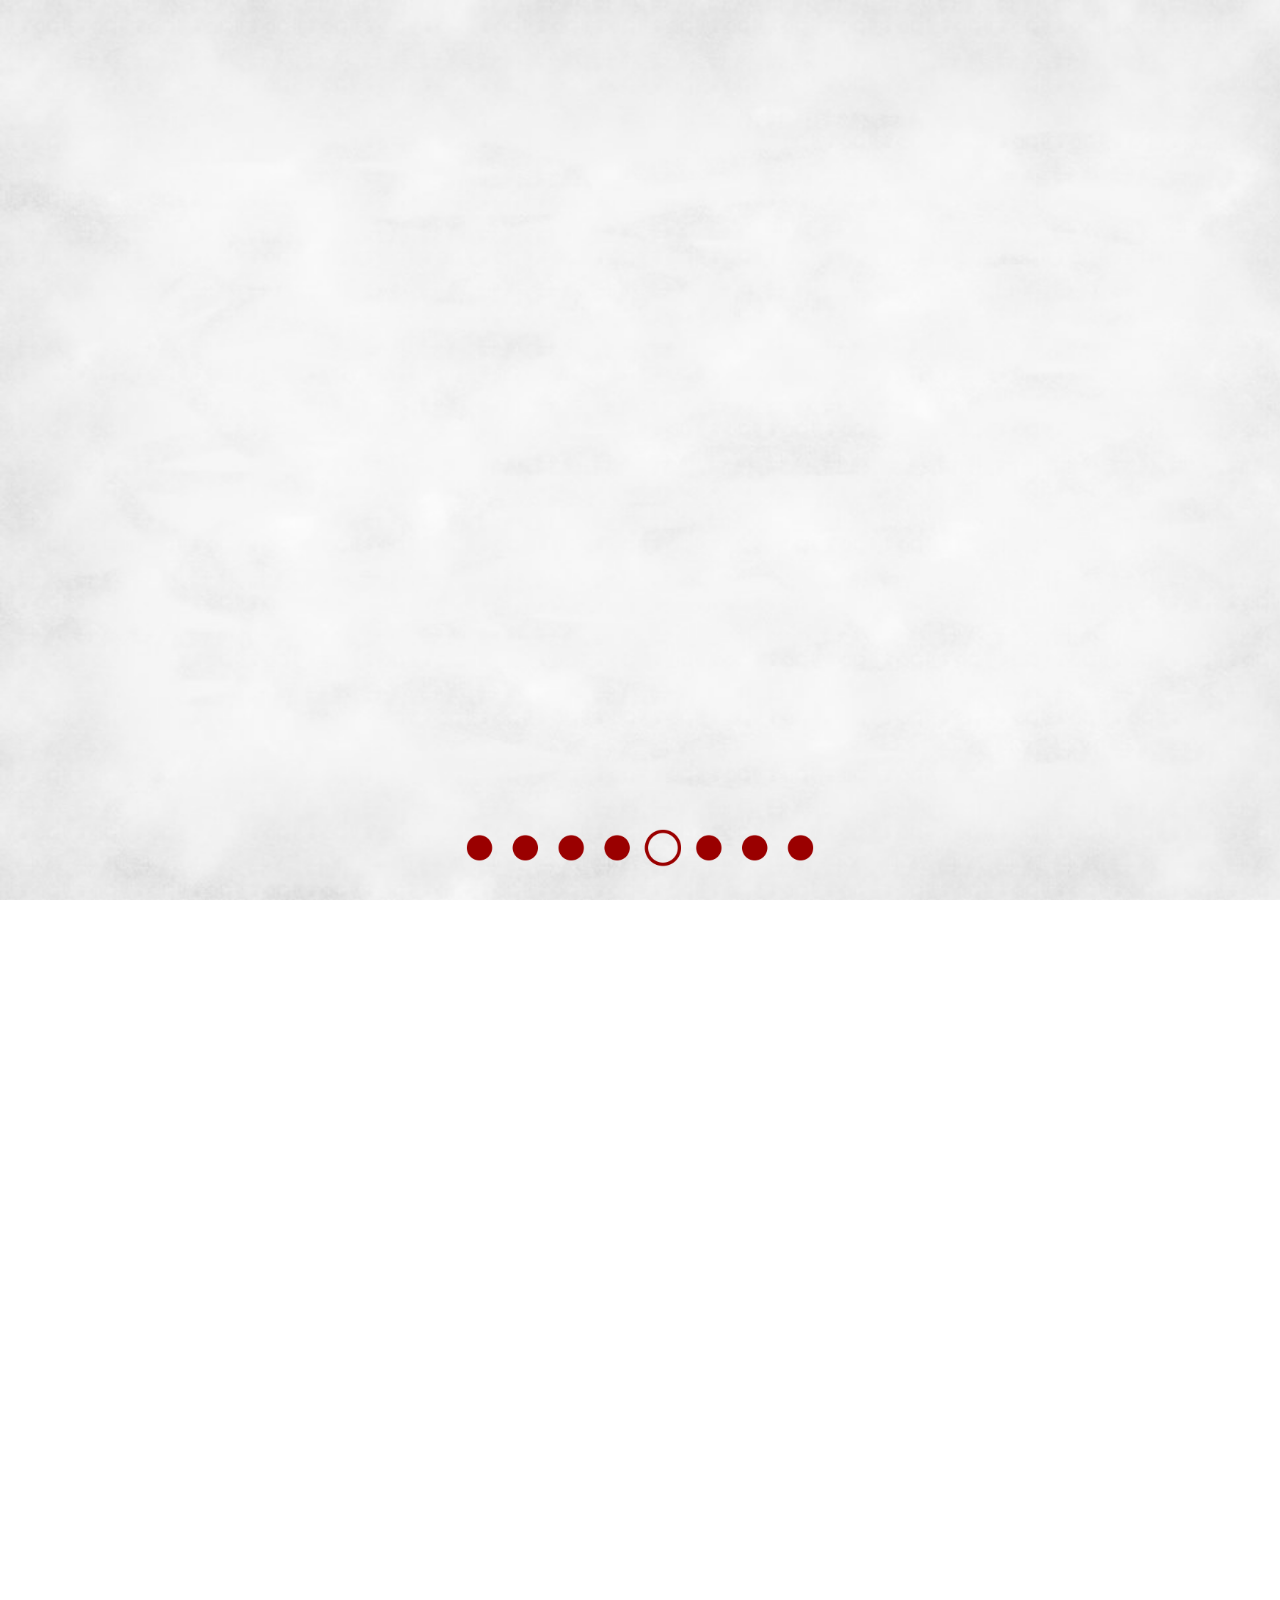
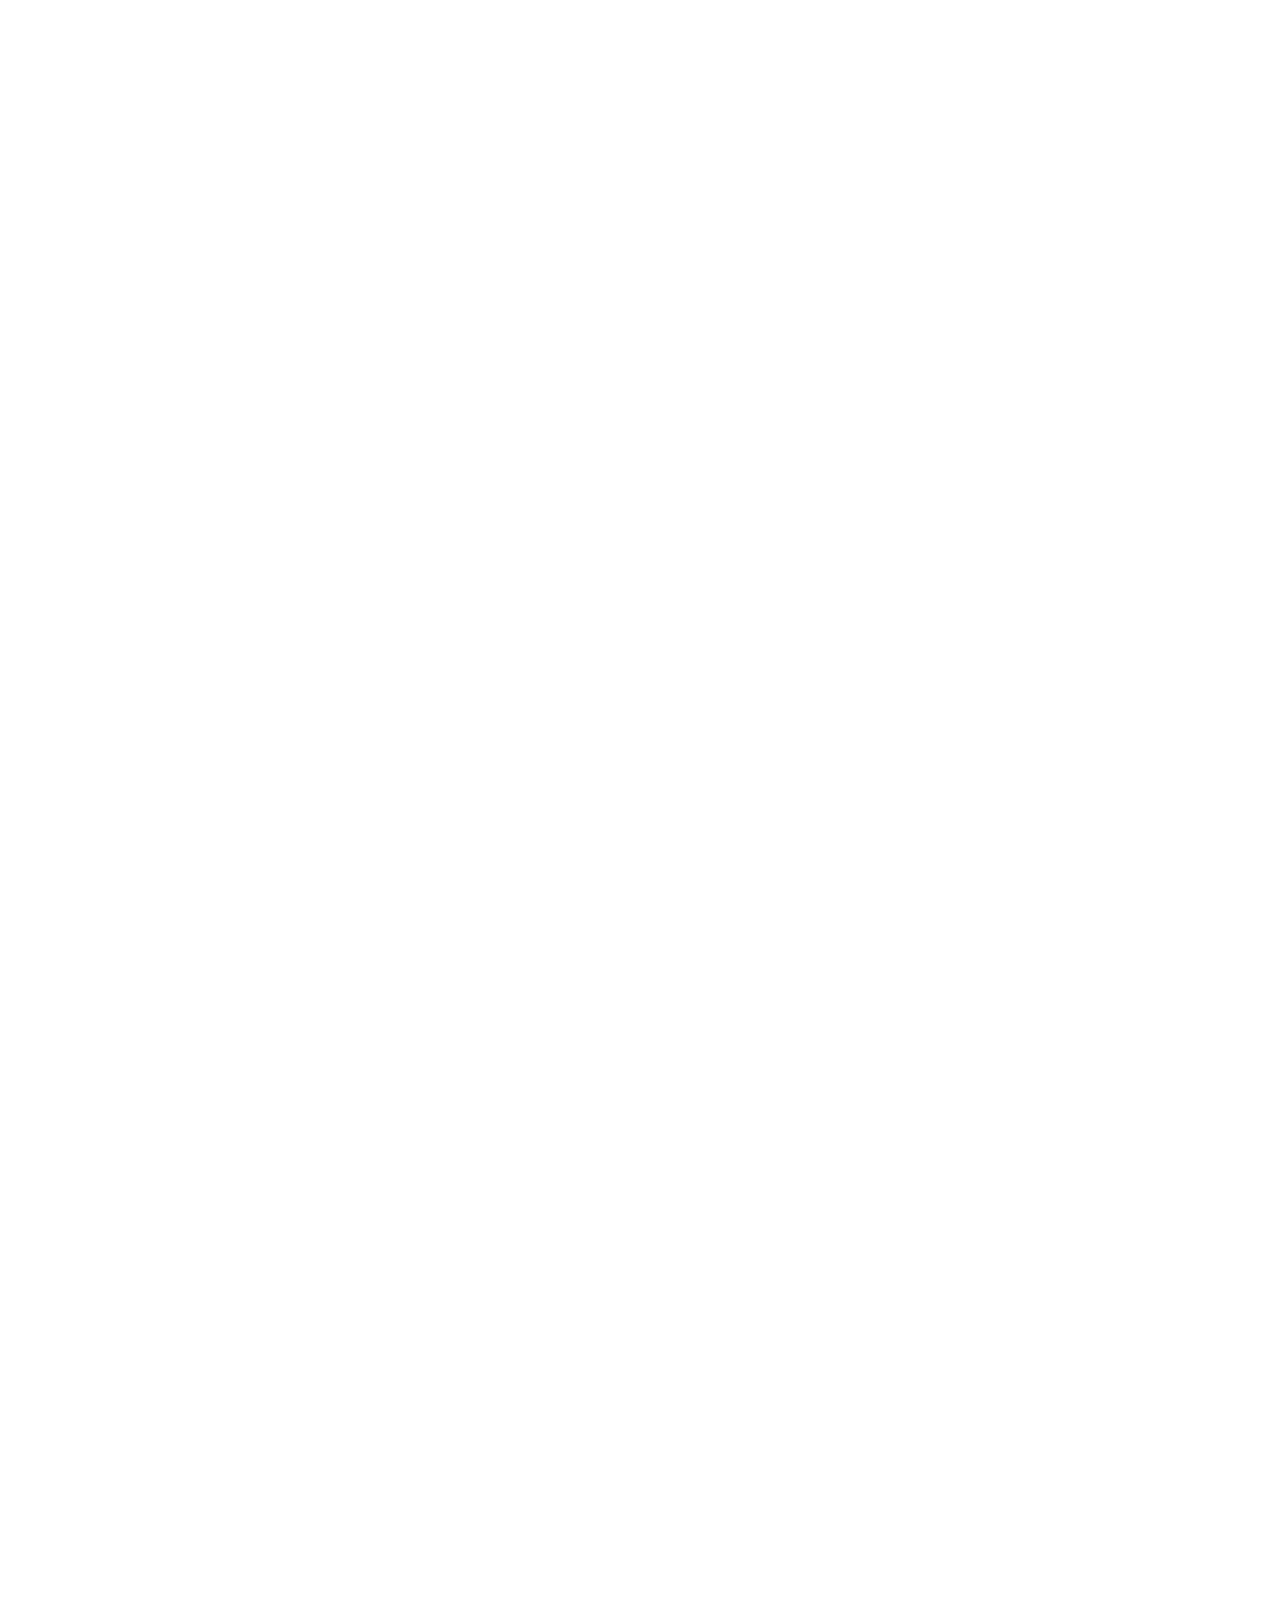
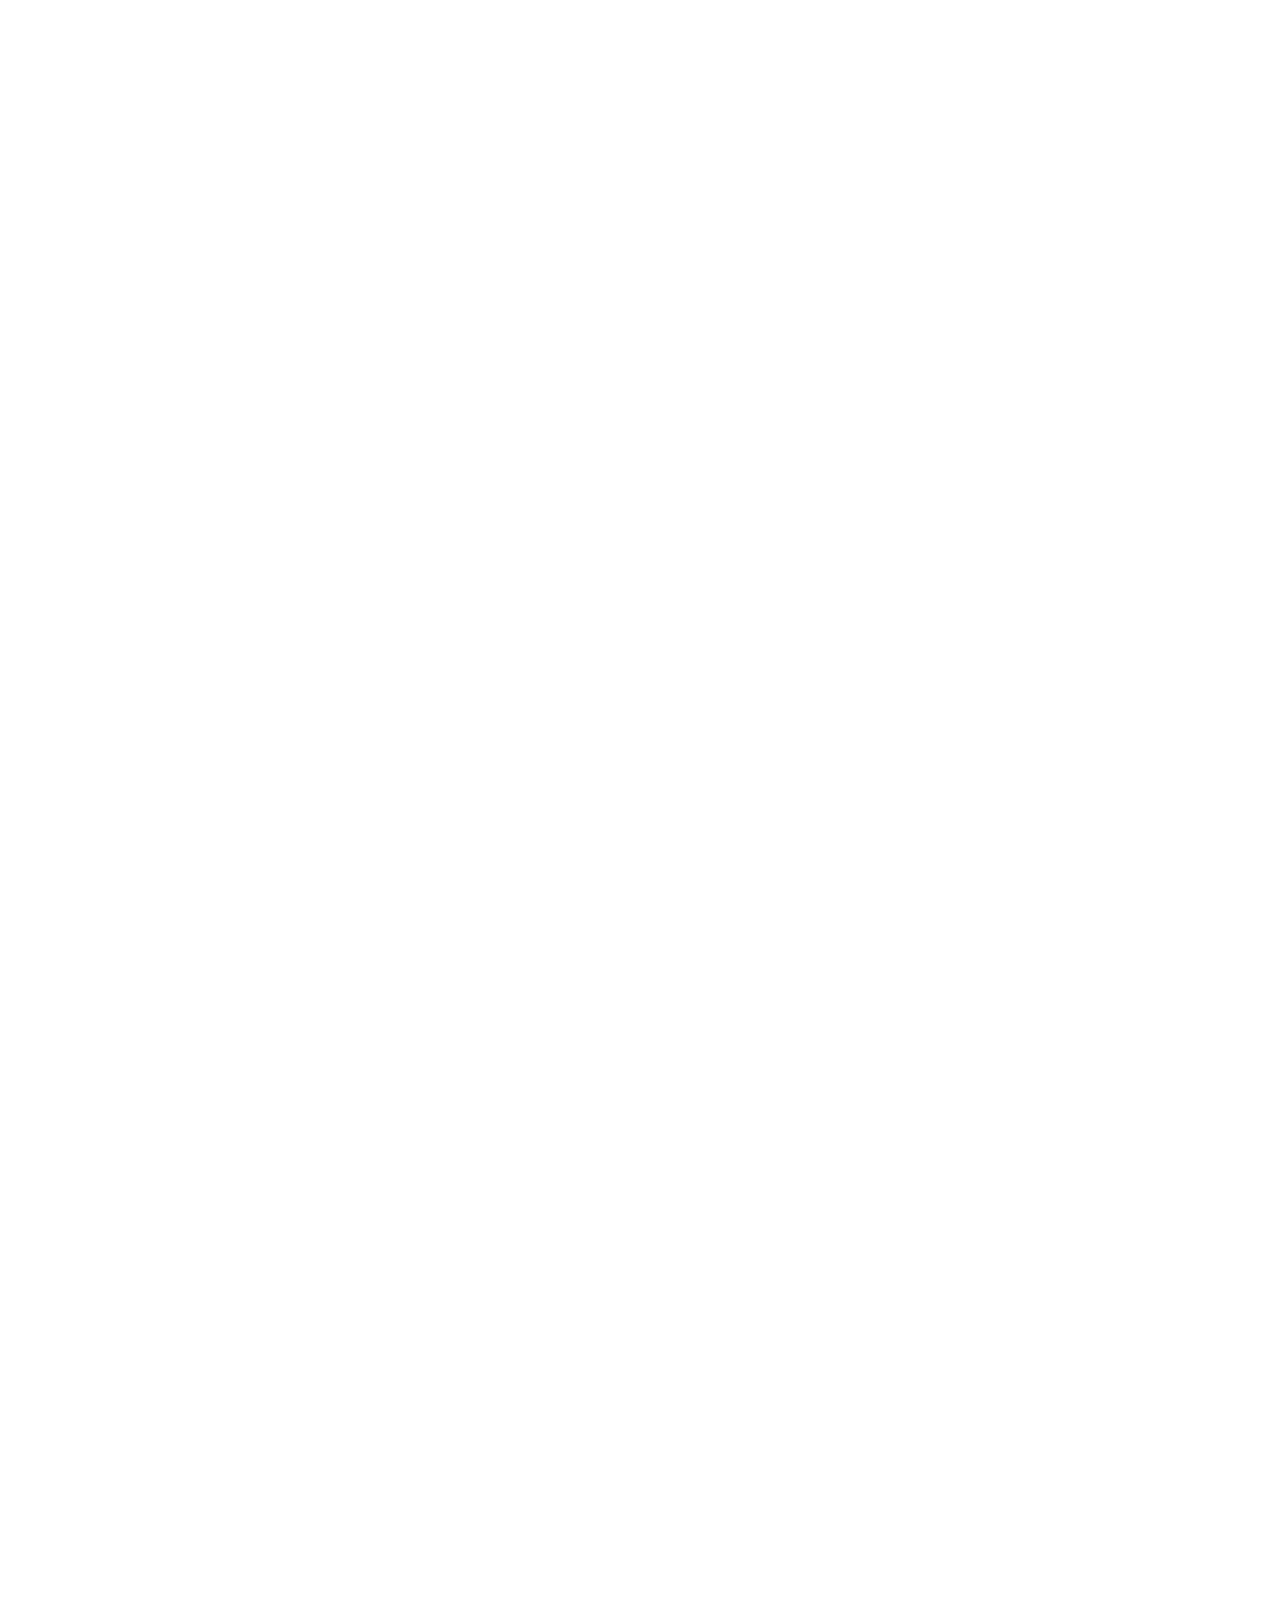
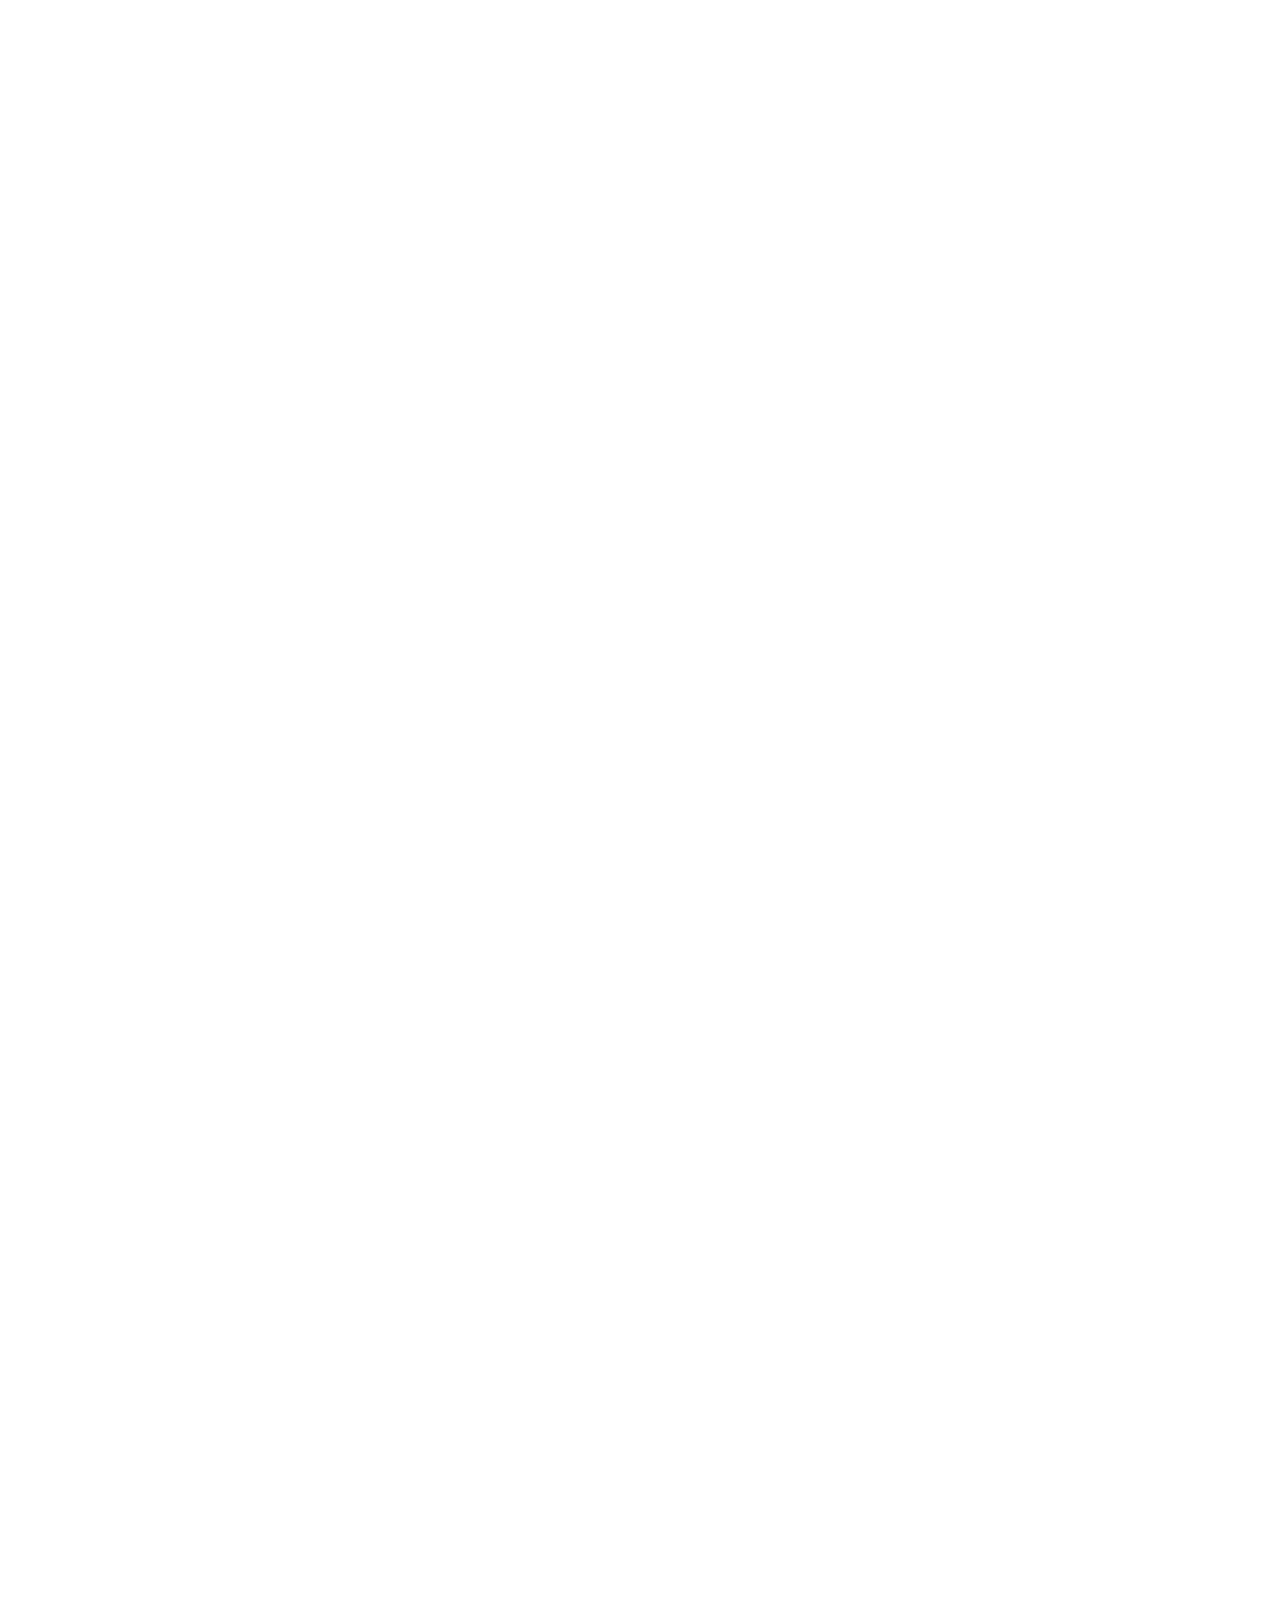
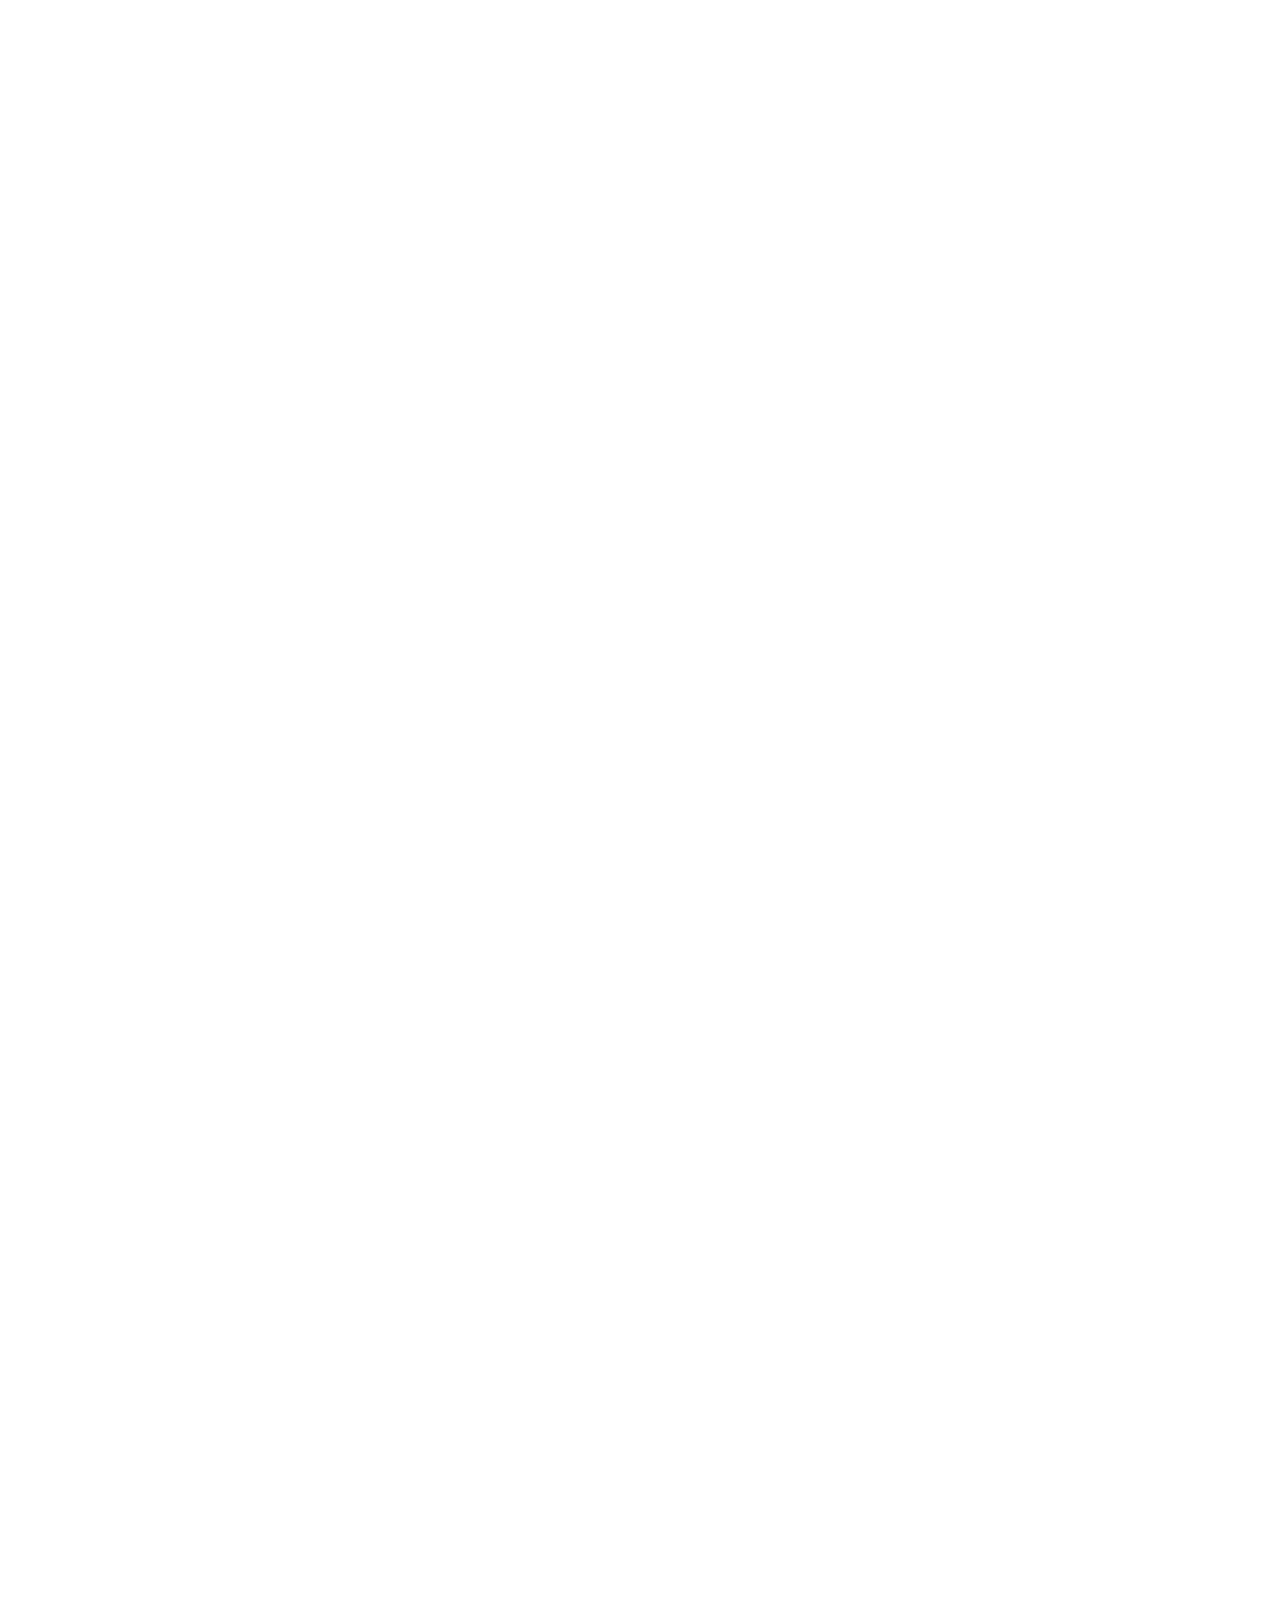
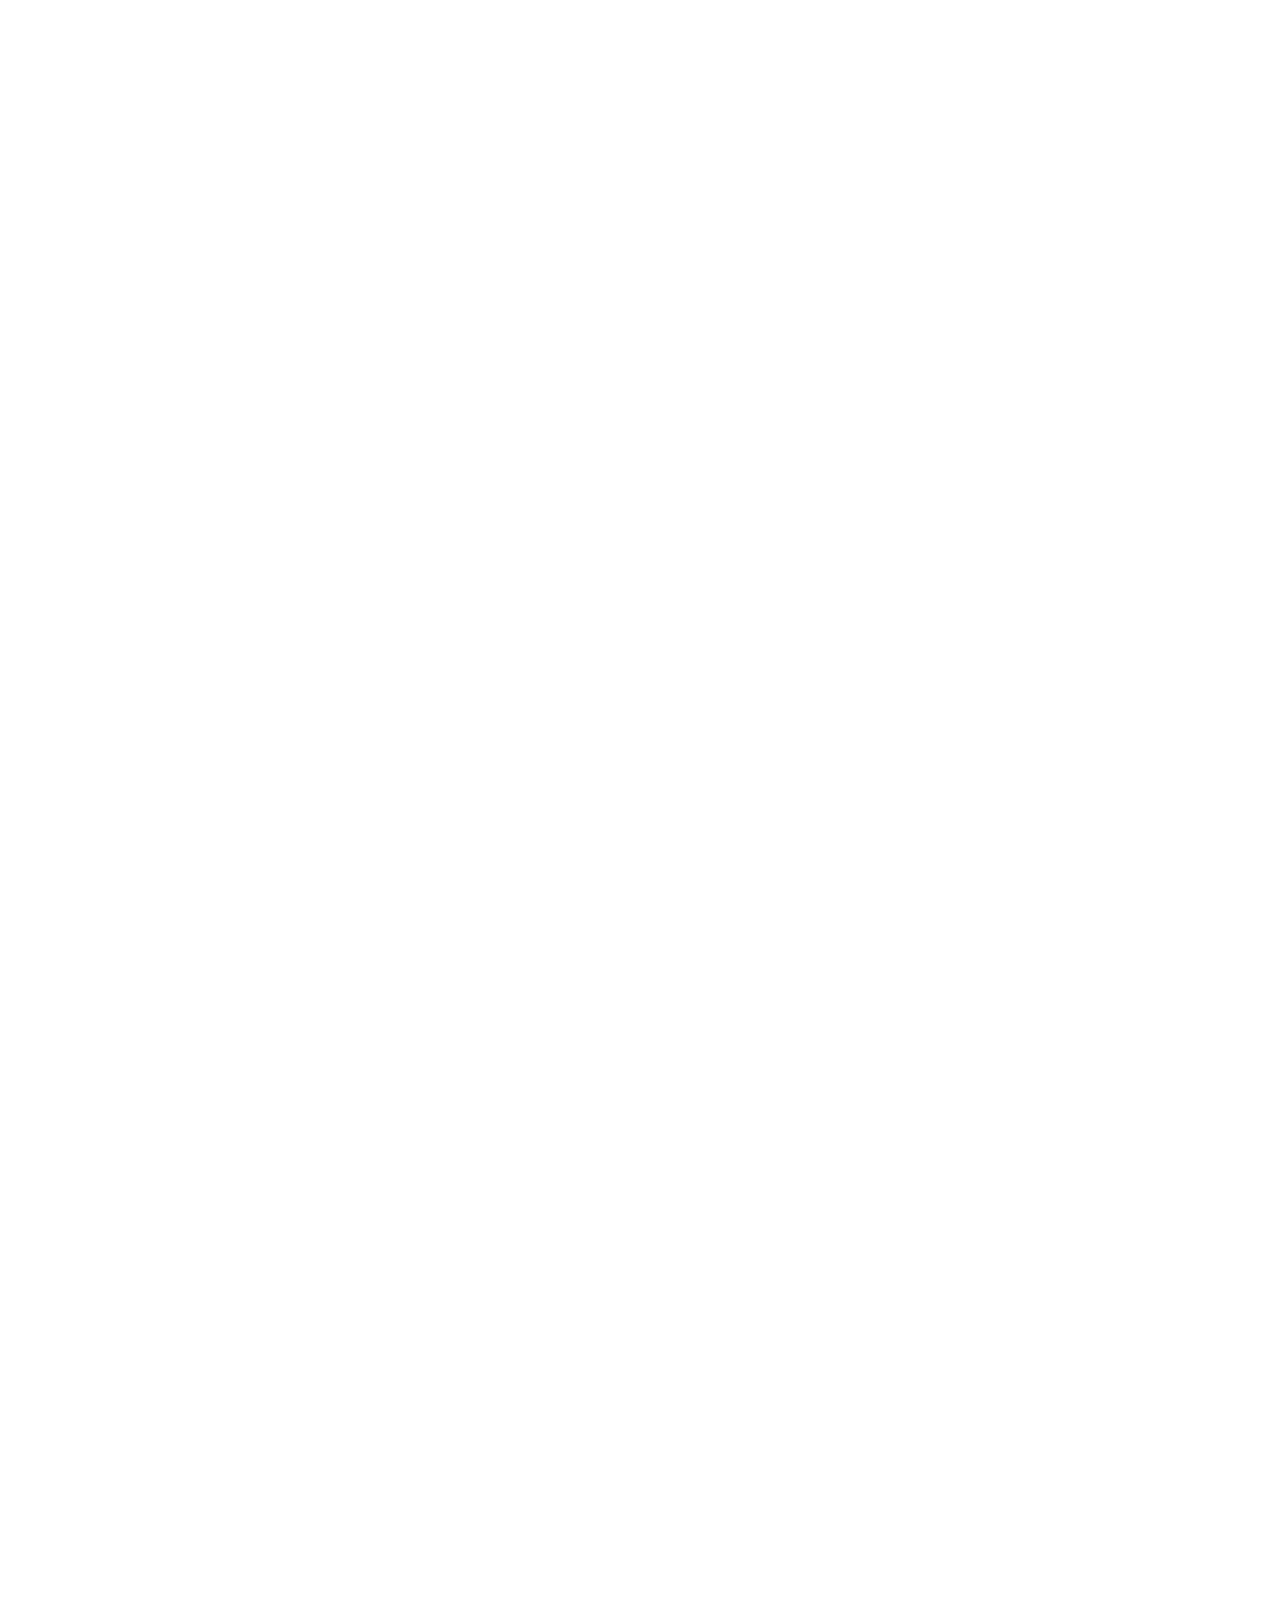
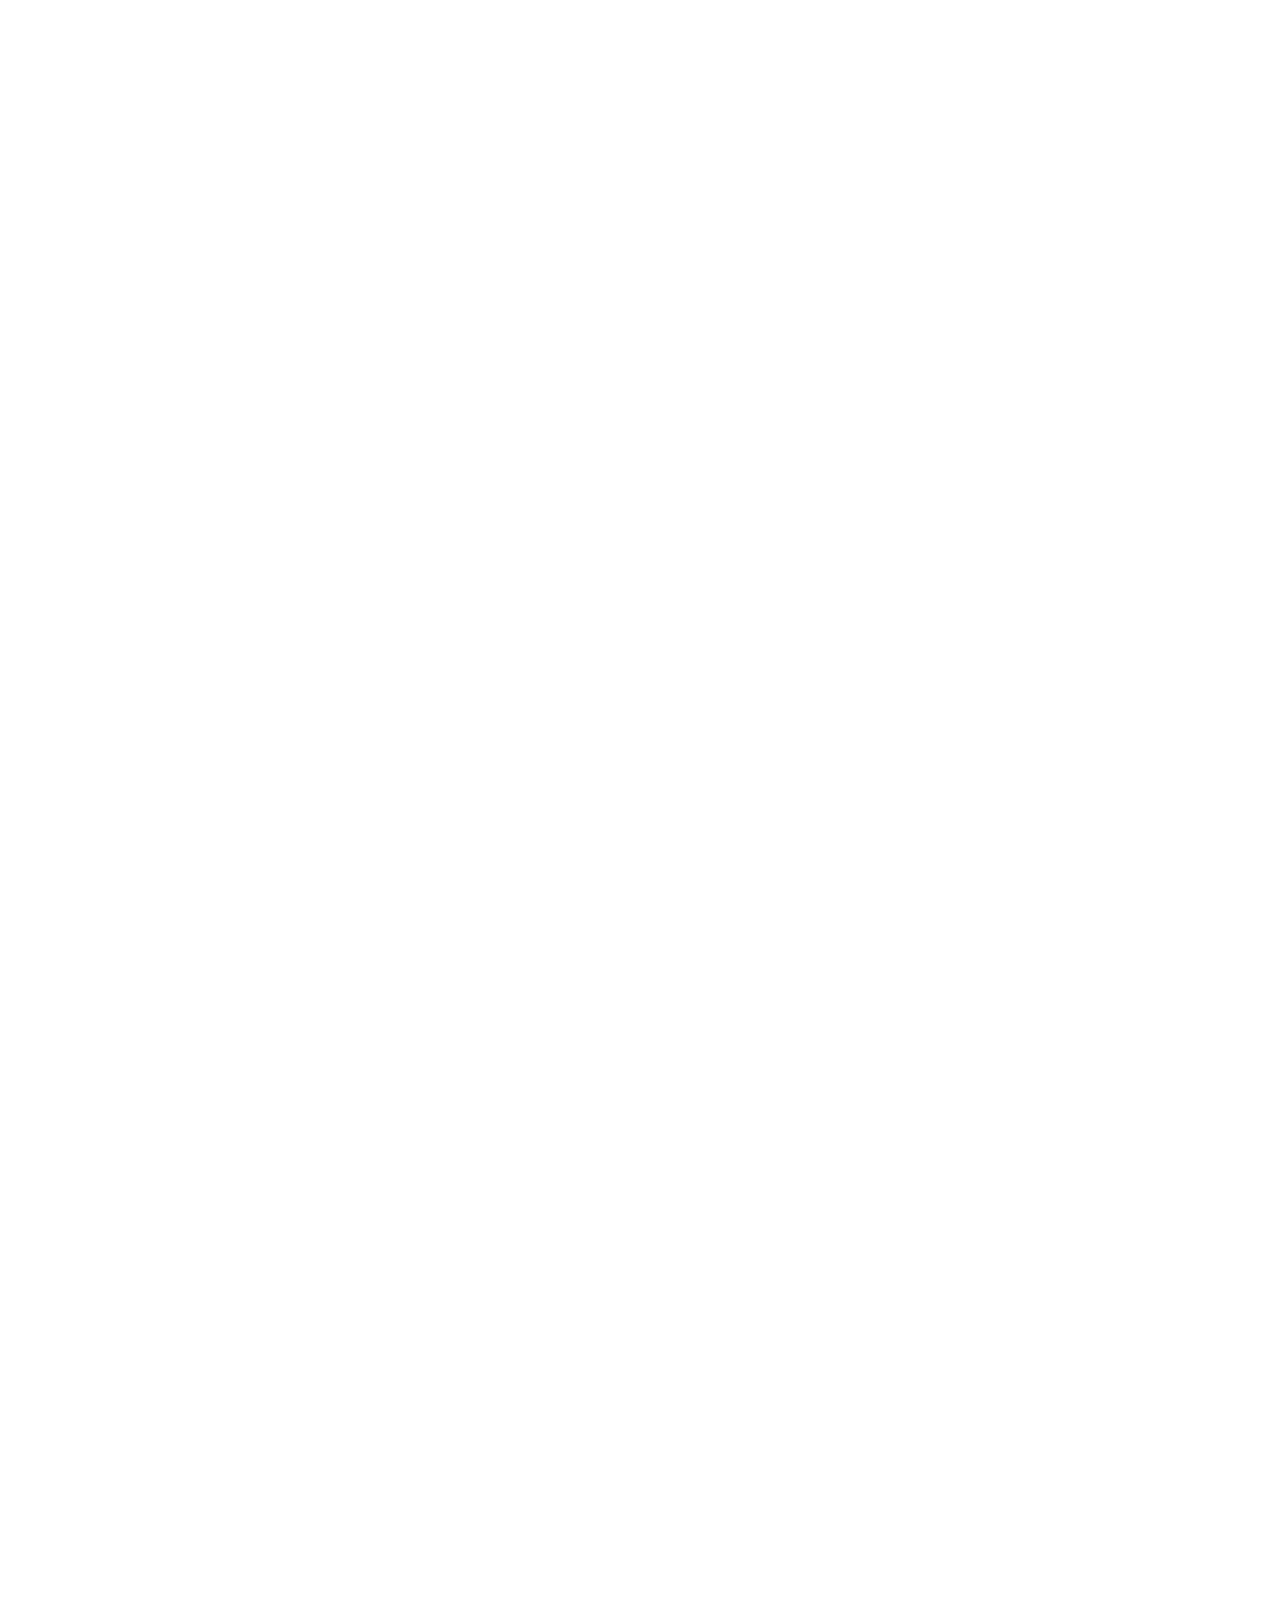
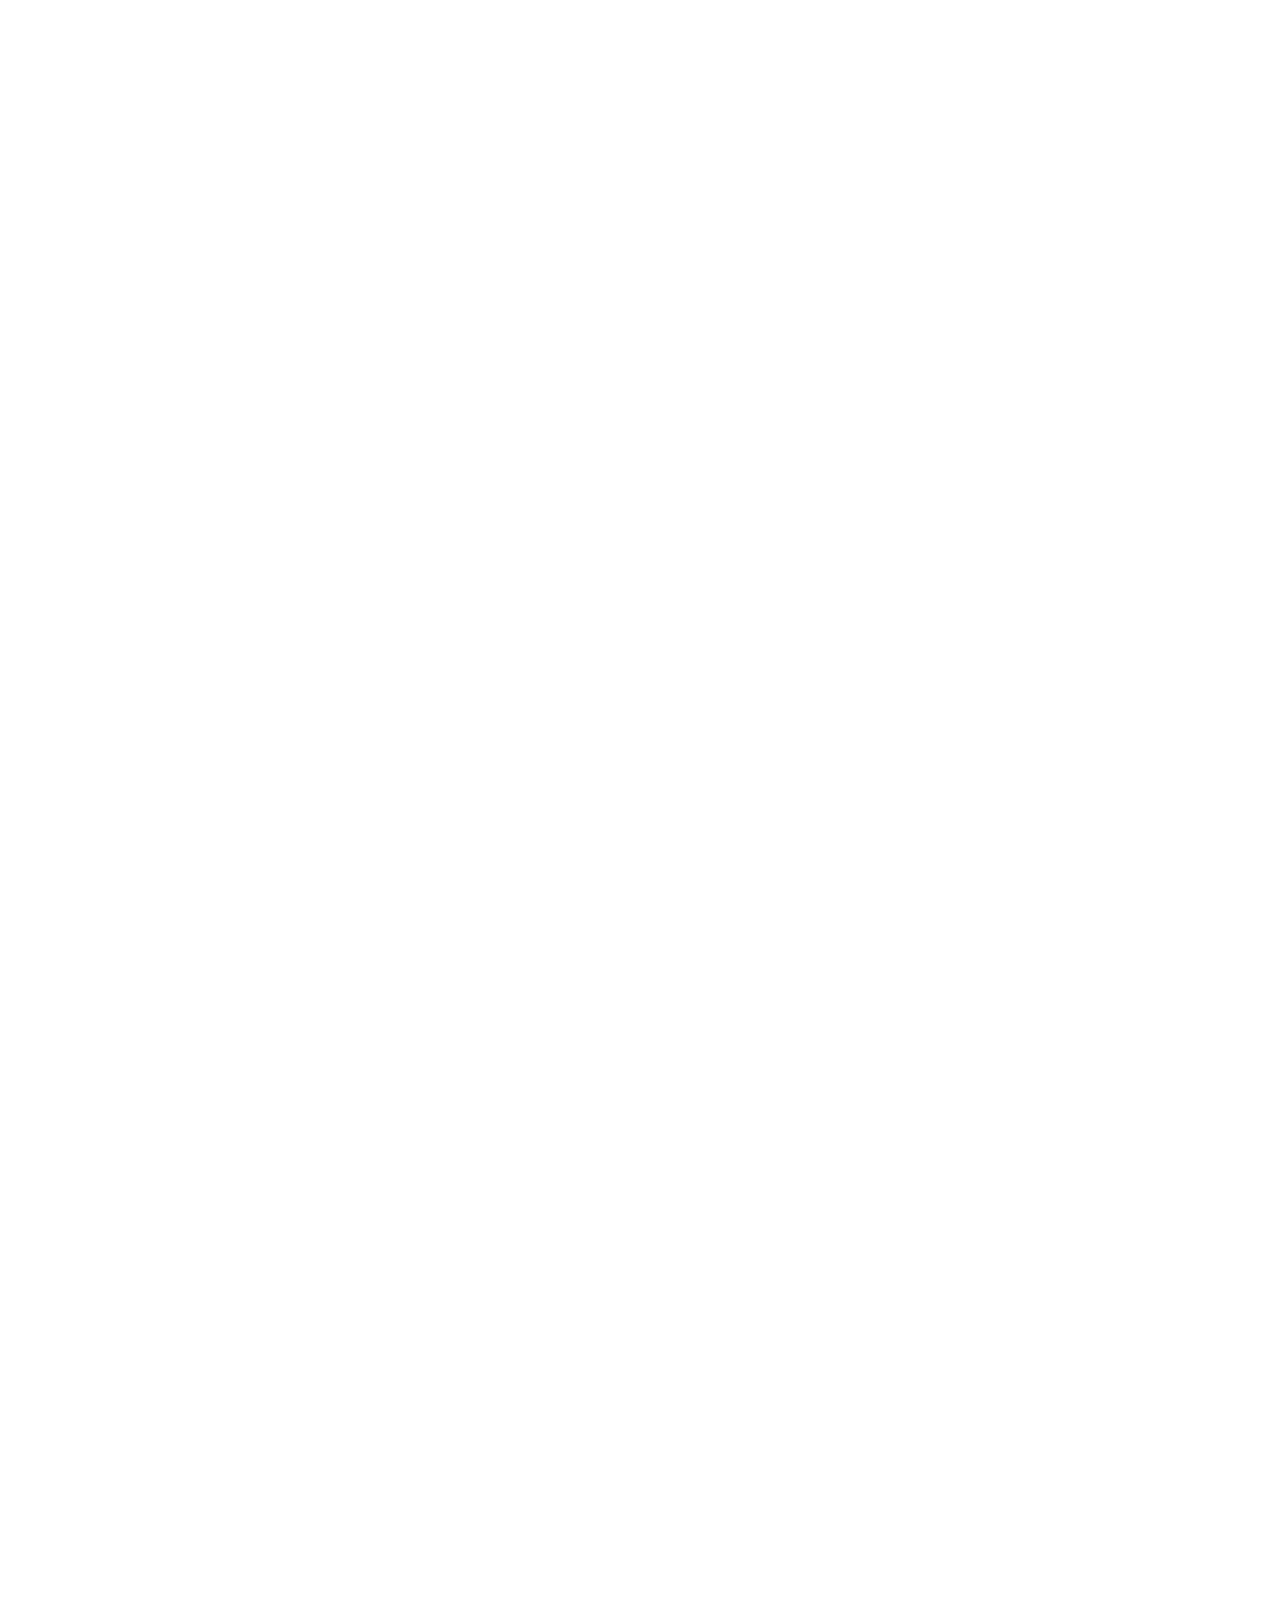
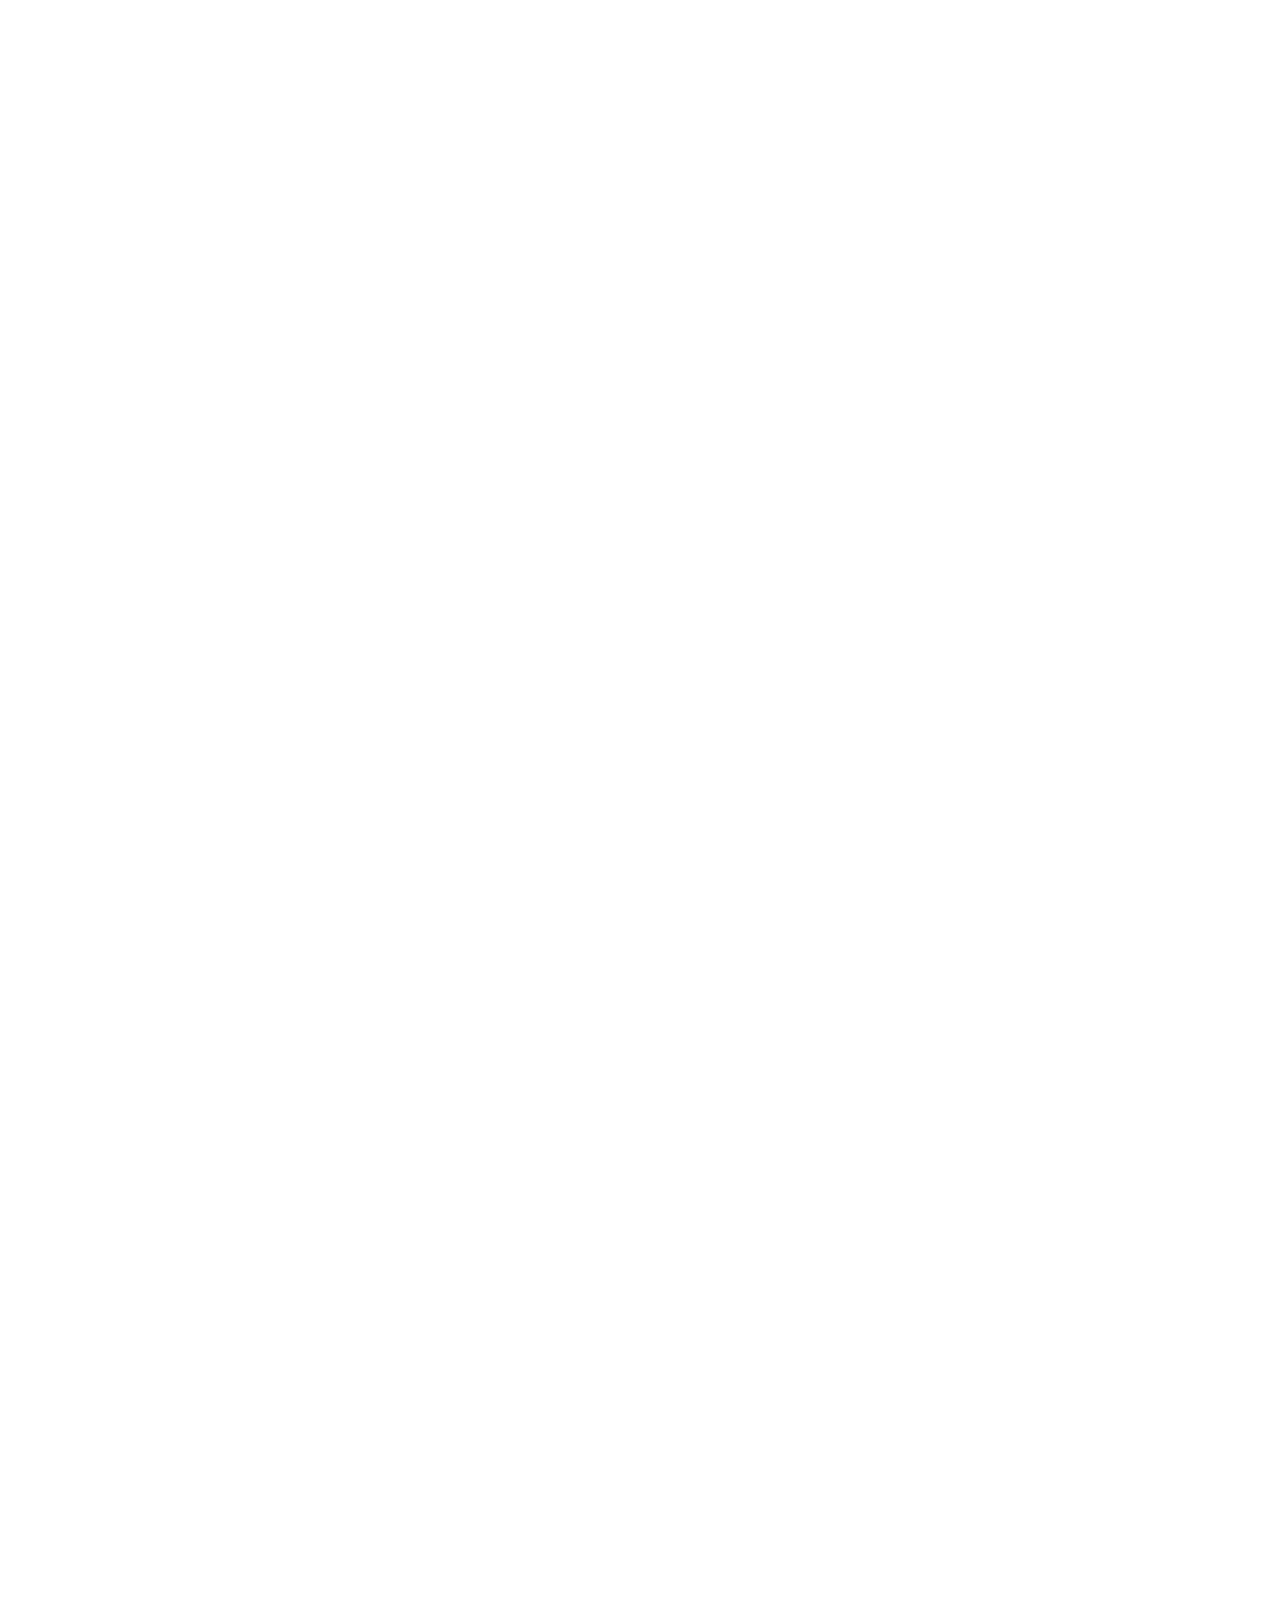
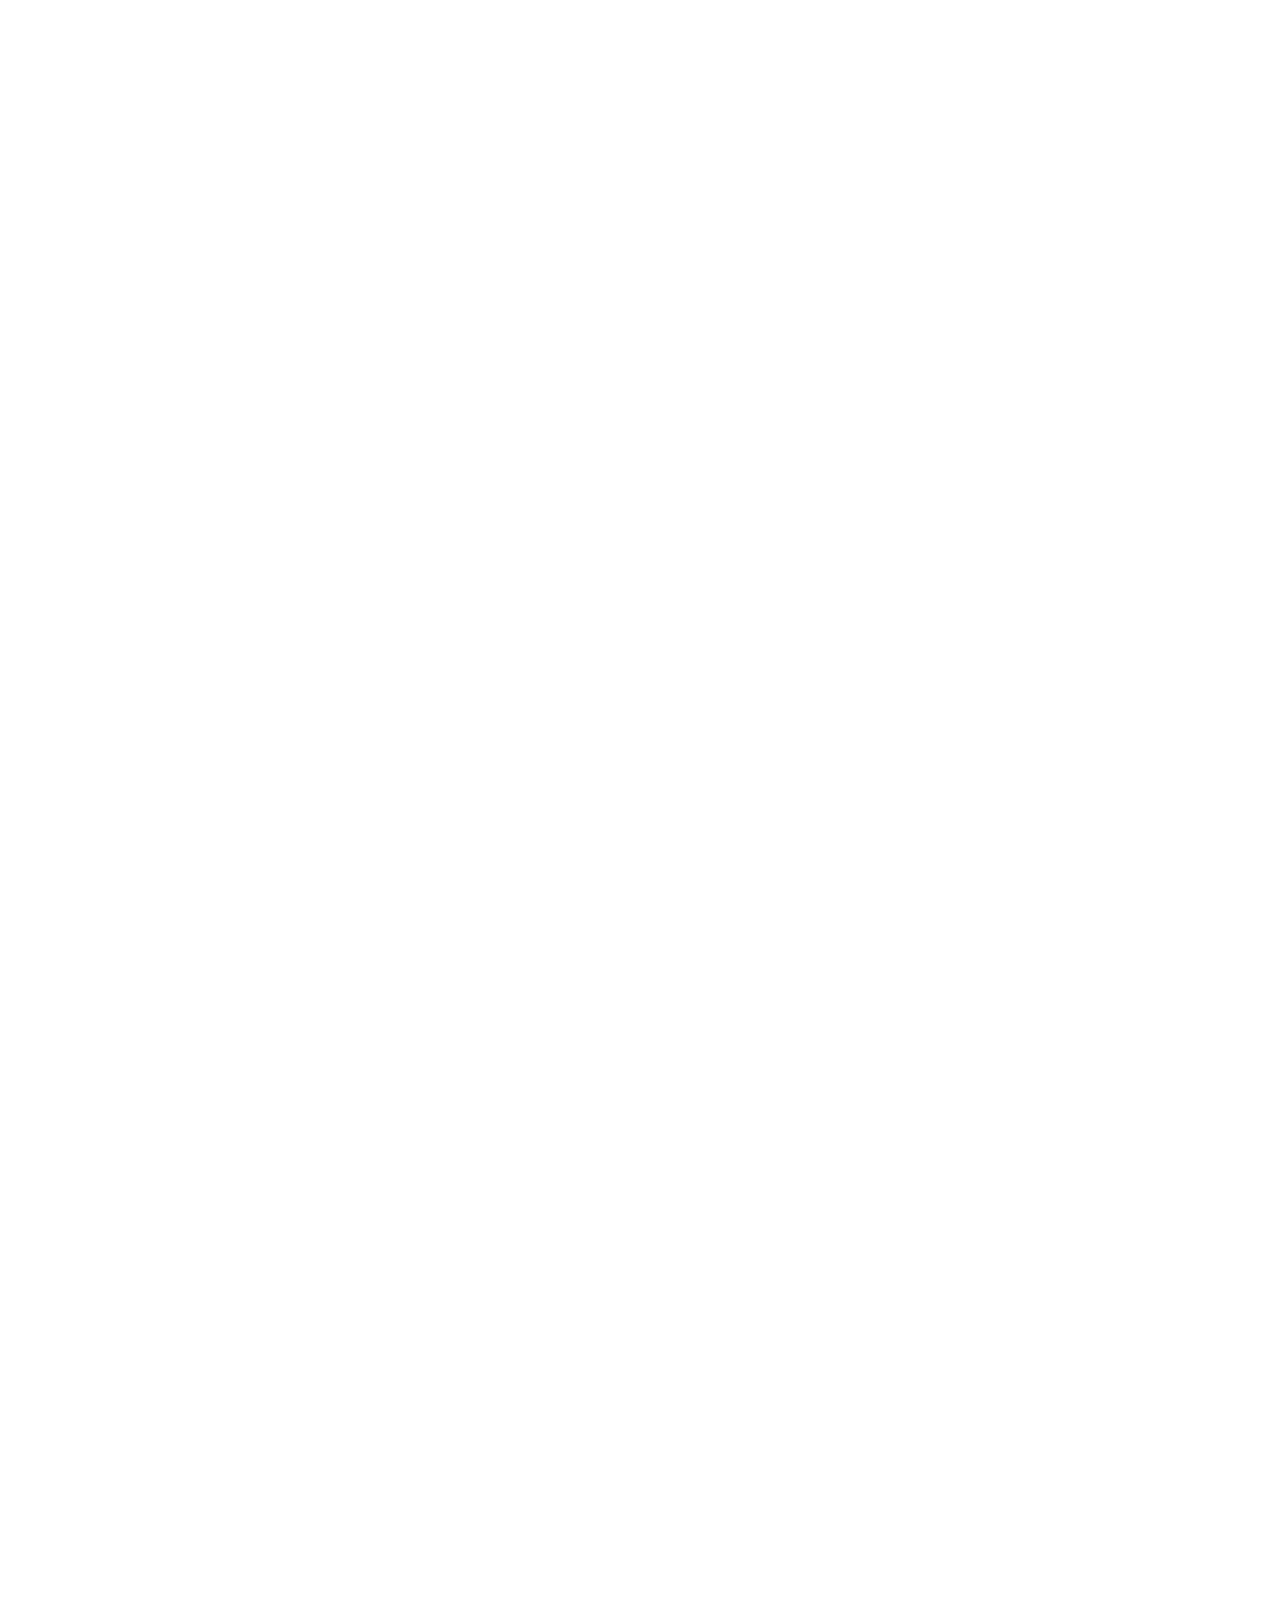
==== voyage.html @ 022678fb "Updated color of dotted line to #900000" ====
<!DOCTYPE html>
<html lang="en">
<head>
	<meta charset="UTF-8">
	<meta name="viewport" content="initial-scale=1.0, width=device-width">

	<title>The Red Dragon Voyage</title>

	<link rel="stylesheet" href="css/main-styles.css">
	<link rel="stylesheet" href="css/anims.css">
	<link rel="stylesheet" href="css/normalize.css">
	<script src='https://api.mapbox.com/mapbox-gl-js/v0.42.0/mapbox-gl.js'></script>
	<link href='https://api.mapbox.com/mapbox-gl-js/v0.42.0/mapbox-gl.css' rel='stylesheet' />

    <style>
    	body{margin:0; padding:0;}#map{position:absolute; top:0; bottom:-30px; width:100%;}
    </style>

</head>
<body id="voyageBody"><!-- onload="drawMap('regularBG')" -->
    <style>#map{position:fixed;margin-left: -33%; width:133%;z-index: -10;}</style>


<!-- BACKGROUND EFFECTS -->

<div id="paperBG" class="imgBG"></div>
<div id="redBG" class="imgBG"></div>
<div id="rain" class="imgBG"></div>

<!-- PARALLAX BGs -->
<div id="bannerBG" class="imgBG"></div>
<div id="sierraLeoneParBG" class="imgBG"></div>
<div id="sierraLeoneParFG" class="imgBG"></div>

<div id="rioDeLaPlataParBG" class="imgBG"></div>
<div id="rioDeLaPlataParFG" class="imgBG"></div>

<div id="salvadorParBG" class="imgBG"></div>
<!-- <div id="salvadorParMG" class="imgBG"></div> -->
<div id="salvadorParFG" class="imgsidebarBG"></div>

<div id='map'></div>

<div id="debug" style="display: none;"></div>
<div id="loading"><img src="icons/loading.gif" alt="Loading..."></div>
<div id="continue"><p>Scroll to Continue</p></div>





	<aside id="nav">
		<div id="mobileHeader">
		<div id="compassButton"></div>
		<a href="index.html" id="navA"></a>
		</div>
		<div class="barContainer">
		<div id="sideBar">
				<a href="#england" onclick="reloadTrips(1);" id="one"><span class="dot"><span>-</span>x</span><span class="title">England</span></a>
				<a href="#fuerteventura" onclick="reloadTrips(3);" id="two"><span class="dot"><span>-</span>x</span><span class="title">Fuerteventura</span></a>
				<a href="#rioDeOro" onclick="reloadTrips(5);" id="three"><span class="dot"><span>-</span>x</span><span class="title">Rio de Oro</span></a>
				<a href="#sierraLeone" onclick="reloadTrips(7);" id="four"><span class="dot"><span>-</span>x</span><span class="title">Sierra Leone</span></a>
				<a href="#rioDeLaPlata" onclick="reloadTrips(9);" id="five"><span class="dot"><span>-</span>x</span><span class="title">Rio De La Plata</span></a>
				<a href="#islaDeLobos" onclick="reloadTrips(11);" id="six"><span class="dot"><span>-</span>x</span><span class="title">Isle de Lobos</span></a>
				<a href="#salvador" onclick="reloadTrips(13);" id="seven"><span class="dot"><span>-</span>x</span><span class="title">Salvador</span></a>
				<a href="#capeVerde" onclick="reloadTrips(15);" id="eight"><span class="dot"><span>-</span>x</span><span class="title">Cape Verde</span></a>
				<a href="#southampton" onclick="reloadTrips(17);" id="nine"><span class="dot"><span>-</span>x</span><span class="title">Southampton</span></a>
		</div>
		</div>
	</aside>


<main id="content">

<div class="firefoxWarning ff">We detected that you are using Firefox. Due to recent updates, Firefox is incompatible with certain parts of this experience. We would suggest using Chrome, Edge, or Safari.</div>

<div id="locationBox">
	<h2 class="locationTitle" id="englandTitle" style="transition: 1s;">England</h2>
	<h2 class="locationTitle" id="fuerteventuraTitle" style="transition: 1s;">Fuerteventura</h2>
	<h2 class="locationTitle" id="rioDeOroTitle" style="transition: 1s;">Rio De Oro</h2>
	<h2 class="locationTitle" id="islaDeLobosTitle" style="transition: 1s;">Isle De Lobos</h2>
	<h2 class="locationTitle" id="capeVerdeTitle" style="transition: 1s;">Cape Verde</h2>
	<h2 class="locationTitle" id="southamptonTitle" style="transition: 1s;">Southampton</h2>
</div>


<div id="titleCard" class="spacer100 spaceCenter">
	<h1 id="titleH">The Voyage of <span>The Red Dragon</span></h1>
	<img src="icons/swirl.svg" alt="swirl" style="width: 30rem;">
	<!-- <p class="scrollPrompt">Start Scrolling to Begin</p> -->
</div>

		<section id="departure">
			<div class="spacer100"></div>
			<div class="spacer100"></div>

			<div class="spaceCenter">

				<div id="preludeText" class="anyText textBox">
						<img src="icons/boxTop.svg" alt="Sidenav Icon">
					<div class="a">
						<h2>Prelude</h2>
					</div>
					<div class="textArea">
						<p><img class="png" src="imgs/crest-1.png" alt="Crest of the Earl of Cumberland"></p>
						<p>
	The Voyage of the Red Dragon is a look into the life of the lives of Privateers in the Sixteenth Century. Here we follow the account of Thomas Hood, the pilot of the lead ship the Red Dragon, as well as the accounts of those both on the journey and those affected by its ravages. Join the voyage of The Red Dragon.
						</p>
					</div>
 					<img class="boxBottom" src="icons/boxTop.svg" alt="Sidenav Icon">
				</div>
			</div>

		</section>




		<section id="england">
			<div class="spacer100"></div>
			<div class="spacer100"></div>

			<div class="spaceRight">
				<div id="departureText" class="anyText textBox">
					<img class="boxTop" src="icons/boxTop.svg" alt="Sidenav Icon">
					<div class="a">
						<h2>License to Piracy</h2>
						<a href="http://www.scg52.com/Archive/?category=england" class="arrowLink" id="aboutDot">To Archive<img src="icons/rightArrowRed.svg" alt="Arrow"></a>
					</div>
					<div class="textArea">
						<p><img src="imgs/england.png" alt="Map of England"></p>
						<p>
The Red Dragon expedition was backed by the Earle of Cumberland with the blessing of Queen Elizabeth and the letter of Marque from Dom Antonio, the rival pretender to the Portuguese throne. They left Gravesend England on June 24, 1586 with four ships. Robert Wirthington led the voyage with the main pilot of the lead ship being Thomas Hood. Their goal was to sail to the strait of Magellan to the pacific in search of plunder from Spanish ships. The voyage took around thirteen months from fall 1586 to summer 1587.
						</p>
					</div>
<!-- 					<a href="">
						<h2>Departing England</h2>
						<img src="icons/rightArrow.svg" alt="Arrow">
					</a>
 -->
 					<img class="boxBottom boxTop" src="icons/boxTop.svg" alt="Sidenav Icon">
				</div>
			</div>
			<div id="englandTrans"></div>

		</section>


			<div id="toFuerteventura" class="spacer100"></div>


		<section id="fuerteventura">
			<div class="spacer100"></div>
			<div class="spacer100"></div>

			<div class="spaceRight">

				<div id="fuerteventuraText" class="anyText textBox">
					<img class="boxTop" src="icons/boxTop.svg" alt="Sidenav Icon">
					<div class="a">
						<h2>The Sack of Lanzarote</h2>
						<a href="http://www.scg52.com/Archive/?category=fuerteventura" class="arrowLink" id="aboutDot">To Archive<img src="icons/rightArrowRed.svg" alt="Arrow"></a>
					</div>
					<div class="textArea">
						<p><img src="imgs/fuerteventura.png" alt="Battle of Lanzarote"></p>
						<p>
	In the beginning, the Red Dragon stayed to the coast of Africa to search for basic supplies for the voyage. On the way to the island of Fuerteventura, the Red Dragon searched for canters, which was a bastardization of Canteras or Spanish fishing vessels. When they landed at Fuerteventura they had found that the Moors had sacked a nearby island called Lanzarote merely a month before. This kept all the citizens and officials on guard of new ships. Following this news the Red Dragon set sail not wishing to be caught by Spanish officials.
						</p>
					</div>
 					<img class="boxBottom boxTop" src="icons/boxTop.svg" alt="Sidenav Icon">
				</div>
			</div>
			<div id="fuerteventuraTrans"></div>
		</section>



			<div id="toRioDeOro" class="spacer100"></div>

		<section id="rioDeOro">

			<div class="spacer100"></div>
			<div class="spacer100"></div>
			<div class="spaceRight">

				<div id="rioDeOroText" class="anyText textBox">
					<img class="boxTop" src="icons/boxTop.svg" alt="Sidenav Icon">
					<div class="a">
						<h2>The Saharan Coast</h2>
						<a href="http://www.scg52.com/Archive/?category=rio-de-oro" class="arrowLink" id="aboutDot">To Archive<img src="icons/rightArrowRed.svg" alt="Arrow"></a>
					</div>
					<div class="textArea">
						<p><img src="imgs/rio-de-oro.jpg" alt="Rio De Oro"></p>
						<p>
							The voyage then continued to the Rio De Oro coast of west Africa. They sought fishing vessels there as this was a popular migration spot of sardines. The Red Dragon disembarked on the Saharan coast near the Canarie Islands and were greeted by two individuals. The men were presumably Berber fishermen and “cam down wyth a flag of trus.” The captain then spoke at length with one of them and brought a small crew of men who all fished with the man. From the man they learned that there were no supplies to be had except from what the Moors bring to trade with.
						</p>
					</div>
					<img class="boxBottom boxTop" src="icons/boxTop.svg" alt="Sidenav Icon">
				</div>
			</div>
			<div id="rioDeOroTrans"></div>


		</section>


		<div id="toSierraLeone" class="spacer100"></div>

		<section id="sierraLeone">

			<div class="spacer100"></div>
			<div class="spacer100 spaceCenter bigTitleBG">
				<h2 class="bigTitle anyText" id="sierraLeoneTitle" style="transition: 1s;">Sierra Leone</h2>
			</div>
			<div class="spacer50"></div>

			<div class="spacer100 spaceRight">
				<div id="sierraLeoneText" class="anyText bigStopText">

					<div class="a">
						<h2>Slaughter At the Watering Place</h2>
						<a href="http://www.scg52.com/Archive/?category=sierra-leone" class="arrowLink" id="aboutDot">To Archive<img src="icons/rightArrowRed.svg" alt="Arrow"></a>
					</div>
					<div class="textArea">
						<p>
							After stopping at the Saharan coast the Red Dragon then moved on to Sierra Leone as Thomas Hood and others had been to the area on previous voyages. Here they would stop for the “watering place” to acquire supplies for their voyage. Previously voyages had been allowed to gather resources from the area if they presented a tribute of wine to the leader of the Zapes. Zape is actually an umbrella term for several tribes in the area but had been brought under the rule of the Manes. Unbeknownst to the crew of the voyage there had been a voyage a few weeks previous led by Thomas Cavendish. The meeting of Cavendish and the Zapes was quick and violent as Cavendish’s men, through the knowledge of a detained Portuguese man, looted and burned a Zape village. This led the Zape people to strike back against Cavendish’s men.
						</p>
						<p>
							Cavendish’s initial attack had spoiled the goodwill between the Europeans and the Zapes. Six weeks after the skirmishes between the two parties the Red Dragon landed at the watering place. The Zapes had prepared by reinforcing the area and demanded a tribute of wine and clothes rather than just wine. Not expecting the higher demands and believing that they were being treated unfairly Negotiations broke down. After that the Red Dragon moored in the watering place and then skirmished with the local Zapes. After beating back the Zapes they then cleared the trees surrounding the area as both a defensive strategy and a source of timber. The next few days were marked by a quiet tension as the Red Dragon collected supplies of freshwater, fish, timber, and even a crocodile. The gathering of supplies without consent was a major act of provocation.
						</p>
						<p id="sierraLeoneText2">
							The next portion is marked by extreme violence and a ominously easy tone of the narrator Thomas Hood. Hood mentions the act of bringing a woman on board while the captain was away, presumably non-consensually. The days following were mixes of gathering resources and acts of large scale atrocities. The first of which being the captain bringing one hundred and fifty men ashore to pillage rice and burn the Zape village. They returned the next day to burn the rest of the houses.
						</p>
					</div>
			</div>
			</div>


			<div id="sierraLeoneTrans"></div>
			<div class="spacer100"></div>

		</section>

		<!-- <div class="spacer10"></div> -->

		<div id="toRioDeLaPlata" class="spacer100"></div>


		<section id="rioDeLaPlata">

			<div class="spacer100"></div>
			<div class="spacer100 spaceCenter">
				<h2 class="bigTitle anyText" id="rioDeLaPlataTitle" style="transition: 1s;">Rio De La Plata</h2>
			</div>

			<div class="spacer50"></div>


			<div class="spacer100 spaceRight">
				<div id="rioDeLaPlataText" class="anyText bigStopText">

					<div class="a">
						<h2>The Three Slavers</h2>
						<a href="http://www.scg52.com/Archive/?category=rio-de-la-plata" class="arrowLink" id="aboutDot">To Archive<img src="icons/rightArrowRed.svg" alt="Arrow"></a>
					</div>
					<div class="textArea">
						<p>
							After the sack of Sierra Leone the Red Dragon crossed the Atlantic to south America in search of the strait of Magellan. It was December when Hood steered them down the coast of South America. They were now in the Rio de la Plata. In January they reported seeing a sail in the distance. The next day this became two sails, two slaving ships of three on their way to Buenos Aires. These ships were tasked by the Bishop of Tucumán to bring forced labour, evangelizing priests, and material to build sugar mills and churches. The bishop had largely been accused of being less interested in faith and more so in business.
						</p>
						<p>
							Notable members on the slaving ships include merchants such as Diego de Palma and Lopo Vaz Pestana as well as the clergyman friar Francisco Salzedo. The slavers held what was a large capacity of slaves at the time, totaling one hundred and twenty slaves between all of three ships. Two of the slave ships were captured by the Red Dragon and consisted of many Spaniards, Portuguese, and around eighty slaves. After taking on so many new mouths to feed the Red Dragon was running into more serious issues of provisioning. Hood then suggested they stop by a place he called “sell eyland [seal island].”
						</p>
					</div>
				</div>
			</div>
			<div class="spacer100"></div>

		</section>

		<div id="toIslaDeLobos" class="spacer100"></div>

		<section id="islaDeLobos">


			<div class="spacer100"></div>
			<div class="spacer100"></div>
			<div class="spaceRight">
				<div id="islaDeLobosText" class="anyText textBox redTextBox">
					<img class="boxTop" src="icons/boxTop.svg" alt="Sidenav Icon">
					<div class="a" href="http://www.scg52.com/Archive/?category=isla-de-lobos">
						<h2>Two Islands and the Coast</h2>
						<a href="http://www.scg52.com/Archive/?category=isla-de-lobos" class="arrowLink" id="aboutDot">To Archive<img src="icons/rightArrowRed.svg" alt="Arrow"></a>
					</div>
					<div class="textArea">
						<p>
							They then stopped on the Isla de Lobos a small island off the coast of present day Uruguay which sat at the cusp of the Rio de la Plata. The Red Dragon thus spent the next three days hunting seals, gathering provisions on another island which they referred to as Green Island, otherwise known as Isla de Gorriti, and on the shore of Punta del Este. After the hunting spree the crew decided it would be best to dump the sugar they had pillaged from the slavers in favor of the seal carcasses which would feed the enlarged population. They briskly hurried toward the strait of Magellan to find a Spanish port in which to sell the slaves.
						</p>
						<p><img src="imgs/isledelobos-1.jpg" alt="Picture of Isle De Lobos"></p>
						<p>
							While the Red Dragon sailed for the strait of Magellan it was becoming obvious they may not make it in time before winter came. Apparently even though the English did not speak much with their Spanish captives, the Portuguese were willing to talk. One of the Portuguese is even mentioned as having the idea of turning back to Brazil before winter began. Not having come to a consensus on what to do they could agree that they did not have enough to provisions to provide for everyone. They then decided to strip the slave ships of parts and leave around one hundred captives stranded thirty leagues from the shore. Testimonials of the encounter do not say what befell those stranded by the voyage but there were a handful of survivors who recounted an attack by the corsair “Roberto.” Eventually the crew came to the final decision of turning back to Brazil in late February when conditions started becoming too hazardous to continue.

						</p>
					</div>
					<img class="boxBottom boxTop" src="icons/boxTop.svg" alt="Sidenav Icon">
					<div class="spacer100"></div>
				</div>
			</div>

			<div id="islaDeLobosTrans"></div>
		</section>


		<div id="toSalvador" class="spacer100"></div>

		<section id="salvador">
			<div class="spacer100"></div>
			<div class="spacer100 spaceCenter">
				<h2 class="bigTitle anyText" id="salvadorTitle" style="transition: 1s;">Salvador</h2>
			</div>
			<div class="spacer50"></div>


			<div class="spacer100 spaceRight">
				<div id="salvadorText" class="anyText bigStopText">

					<div class="a">
						<h2>War for the Colony</h2>
						<a href="http://www.scg52.com/Archive/?category=salvador" class="arrowLink" id="aboutDot">To Archive<img src="icons/rightArrowRed.svg" alt="Arrow"></a>
					</div>
					<div class="textArea">
					<p>
						On the journey up the coast the fleet constantly disbanded and rebanded as tensions ran high. Provisions were growing low. At the end of March a couple mariners died of malnutrition. Eventually the fleet found an island near the Camamu river which they were able to restock on many provisions such as water, fruit, beef, chicken, etc. Even Hood who was largely secular praised God for the find. After poaching the provisions the Red Dragon found that Salvador had closed its doors upon the arrival of the English fleet. There the fleet met a pair of hulks from Flushing who had arrived to trade with the Portuguese but instead agreed to fight alongside the Red Dragon. The British then picked off many ships in the bay and took others captive. One of the few Portuguese prisoners the Red Dragon had not abandoned, Lopo Vaz Pestana, then escaped and swam to Salvador. Salvador, now expecting an imminent attack, gathered a local militia as the fortress guarding the bay only accounted for thirty soldiers. Vaz then went on to lead around thirty men himself to take back a smaller ship taken by the fleet which had drifted too far from them.
					</p>
					<p>
						In the next week the Red Dragon moved with relative ease burning plantations, stealing livestock, and gathering provisions while Salvador raised enough men to combat them. They were able to muster between two hundred and three hundred men who filled a small galleon and four smaller ships. The British had set up at the mouth of the Paraguaçu River where they gathered fresh water and took over several buildings. Here would be the site of fighting between large groups of English and parts of the Salvador militia. Here the natives joined Salvador in fending off the invading pirates. Here Hood takes a break from journaling the days of the voyage, assumably while in combat, so most of the information of the battles are recorded by the merchant Saracoll. Most of the conflict took part from the gathering of provisions as the crew was ambushed attempting to restock.
					</p>
					<p>
						One major battle happened on the island of Itaparica when the crew attempted to steal cattle and were met by a group of one hundred and fifty natives and Portuguese. Through heavy losses they were still able to claim seventeen bullocks. The fighting continued through May in the bay of all Saints. The English were being starved by the Luso-Indigenous strategies which included hiding any food stuffs and cattle in places where the Red Dragon appeared. This was especially troublesome as the privateers were easily read in their conquest of beef. The attacks ended as the Red Dragon negotiated with Salvador to return the captured men, as well as the sinking of the Dorothy. The fleet then shed some of the ships in worse condition and sailed back for England.
					</p>
				</div>
				</div>
			</div>


			<div id="salvadorTrans"></div>
			<div class="spacer100"></div>


		</section>


		<div id="toCapeVerde" class="spacer100"></div>

		<section id="capeVerde">


			<div class="spacer100"></div>

			<div class="spacer100"></div>
			<div class="spacer100"></div>

			<div id="capeVerdeTrans"></div>

		</section>

		<div id="toSouthampton" class="spacer100"></div>
		<section id="southampton">


			<div class="spacer100"></div>
			<div class="spacer100"></div>
			<div class="spaceRight">

				<div id="southamptonText" class="anyText textBox redTextBox">
					<img class="boxTop" src="icons/boxTop.svg" alt="Sidenav Icon">
					<div class="a" href="http://www.scg52.com/Archive/?category=england">
						<h2>The Return</h2>
						<a href="http://www.scg52.com/Archive/?category=england" class="arrowLink" id="aboutDot">To Archive<img src="icons/rightArrowRed.svg" alt="Arrow"></a>
					</div>
					<div class="textArea">
						<p><img src="imgs/rio-de-oro.jpg" alt="Rio De Oro"></p>
						<p>
							Their return voyage was a disaster. Wirthington had decided they should sail back to Cape Verde rather than ride the Gulf Stream to England. The pilots of the voyage made miscalculations and missed their mark adding two months to the voyage. Hood requited his anger at the captain for this decision. The fleet limped back to the Southampton harbor in September with little to show for their thirteen months at sea, likely with half the crew they departed with.
						</p>
					</div>
					<img class="boxBottom boxTop" src="icons/boxTop.svg" alt="Sidenav Icon">
				</div>
			</div>
			<div class="spacer100"></div>
			<div id="southamptonTrans"></div>

		</section>

		<div id="toEnding" class="spacer100"></div>

		<section id="ending">

			<div class="spacer50"></div>
			<div class="spacer50 spaceCenter">
				<div id="postludeText" class="anyText textBox redTextBox">
					<img class="boxTop" src="icons/boxTop.svg" alt="Sidenav Icon">
					<div class="a">
						<h2>The Journey Goes Deeper</h2>
						<a href="http://www.scg52.com/Archive/?category=england" class="arrowLink" id="aboutDot">To Archive<img src="icons/rightArrowRed.svg" alt="Arrow"></a>
					</div>
					<div class="textArea">
						<p>
							Thank you for joining us on the Voyage of the Red Dragon!
						</p>
						<p>
							If you are interested in reading more about this crew and their exploits, please explore the archives for more information on each leg of the journey, as well as maps, manuscripts, and much more.
						</p>
					</div>
					<img class="boxBottom boxTop" src="icons/boxTop.svg" alt="Sidenav Icon">
				</div>

			</div>
			<div class="spacer50"></div>

			<div id="credits" class="credits anyText spacer100 spaceCenter">
						<div class="a">
							<h2>Contributors</h2>
						</div>

						<div class="flexRow textArea">
							<span>
								<h3>Researchers</h3>
								<p>Gabriel Rocha</p>
								<p>Maggie McNulty</p>
								<p></p>
								<p></p>
							</span>
							<span>
								<h3>Artists</h3>
								<p>Marissa Fu</p>
								<p>Kaci Kwiatek</p>
								<p></p>
								<p></p>
							</span>
							<span>
								<h3>Developers</h3>
								<p>Ben Rodia</p>
								<p>Axel Mortimer</p>
								<p>Stephen Gross</p>
								<p>Su Hnin Pwint</p>
							</span>
						</div>

			</div>
		</section>


	<!-- <footer></footer> -->

	</main>


	<script src="js/jquery-min.js"></script>
	<script src="js/generalScripts.js"></script>
	<script src="js/ScrollMagic.min.js"></script>
	<script src="js/TweenLite.min.js"></script>
	<script src="js/plugins/animation.gsap.js"></script>
	<script src="js/plugins/CSSPlugin.min.js"></script>
	<script src="js/voyageScrolls.js"></script>

<script>

  mapboxgl.accessToken = 'pk.eyJ1IjoiYXhvbmFsdCIsImEiOiJjajh1bXU0ajcxMjY2MzNwOGJvaHN0bDBjIn0.oUvMV9_vKdrLQExQnzMTXQ';
  var map = new mapboxgl.Map({
  		container: 'map',
      style: 'mapbox://styles/axonalt/cjczcjckx0h9x2sqwwjab2iiy',
      interactive: false,
      bearing: 0,
      center: [-39.971008, 19.642588],
      zoom: 2,
      pitch: 0
  });
	// Create a GeoJSON source with an empty lineString.
	var geojsonLine = {
			'fuerteventura': {
					"type": "FeatureCollection",
			    "features": [{
			        "type": "Feature",
			        "geometry": {
			            "type": "LineString",
			            "coordinates": [[0.372266, 51.445877]]
			        }
			    }]
			},
			'rioDeOro': {
					"type": "FeatureCollection",
					"features": [{
							"type": "Feature",
							"geometry": {
									"type": "LineString",
									"coordinates": [[-13.866186, 28.484082]]
							}
					}]
			},
			'sierraLeone': {
					"type": "FeatureCollection",
					"features": [{
							"type": "Feature",
							"geometry": {
									"type": "LineString",
									"coordinates": [[-15.796667, 23.711389]]
							}
					}]
			},
			'rioDeLaPlata':{
					"type": "FeatureCollection",
					"features": [{
							"type": "Feature",
							"geometry": {
									"type": "LineString",
									"coordinates": [[-13.0289, 8.3308]]
							}
					}]
			},
			'islaDeLobos': {
					"type": "FeatureCollection",
					"features": [{
							"type": "Feature",
							"geometry": {
									"type": "LineString",
									"coordinates": [[-56.7412, -35.1945]]
							}
					}]
			},
			'salvador': 	{
					"type": "FeatureCollection",
					"features": [{
							"type": "Feature",
							"geometry": {
									"type": "LineString",
									"coordinates": [[-54.8834, -35.0267]]
							}
					}]
			},
			'capeVerde': 	{
					"type": "FeatureCollection",
					"features": [{
							"type": "Feature",
							"geometry": {
									"type": "LineString",
									"coordinates": [[-38.365938, -12.802113]]
							}
					}]
			},
			'southampton': {
					"type": "FeatureCollection",
					"features": [{
							"type": "Feature",
							"geometry": {
									"type": "LineString",
									"coordinates": [[-23.0418, 16.5388]]
							}
					}]
			}
	};
	var geojsonData = {
			'fuerteventura':	[[0.372266, 51.445877],
												[0.991001, 51.508742],
				                [1.386509, 51.522416],
				                [1.672153, 51.501904],
				                [1.880894, 51.330612],
				                [1.869907, 51.158677],
				                [1.485386, 50.944584],
				                [0.958042, 50.743408],
				                [0.441685, 50.541363],
				                [-0.173550, 50.694718],
				                [-0.623989, 50.520412],
				                [-1.283169, 50.380502],
				                [-2.195034, 50.429518],
				                [-2.854214, 50.162824],
				                [-3.656216, 49.944150],
				                [-4.414272, 49.823809],
				                [-5.282192, 49.774170],
				                [-5.963345, 49.944150],
				                [-5.974331, 50.429518],
				                [-5.326138, 50.889174],
				                [-4.590054, 50.986099],
				                [-4.436245, 51.082822],
				                [-4.787807, 51.206883],
				                [-5.556850, 50.999929],
				                [-6.205044, 50.798991],
				                [-6.589565, 50.422519],
				                [-7.171841, 49.823809],
				                [-7.182827, 49.425267],
				                [-7.158623, 48.777913],
				                [-6.916924, 48.297812],
				                [-7.268486, 47.620975],
				                [-7.945175, 46.860191],
				                [-7.769394, 45.859412],
				                [-7.681503, 45.305803],
				                [-8.384628, 44.809122],
				                [-9.263535, 44.056012],
												[-10.054550, 43.100983],
												[-10.450058, 42.488302],
												[-10.537949, 41.541478],
												[-10.933456, 41.046217],
												[-11.285019, 40.212441],
												[-11.241074, 38.856820],
												[-11.197128, 37.996163],
												[-11.021347, 37.195331],
												[-11.021347, 36.031332],
												[-10.933456, 35.101934],
												[-10.757675, 34.089061],
												[-10.450058, 33.247876],
												[-10.010605, 32.731841],
												[-9.267654, 32.026706],
												[-10.318222, 31.765537],
												[-10.977402, 31.353637],
												[-11.504745, 30.334954],
												[-11.988144, 29.535230],
												[-12.559433, 28.767659],
												[-13.866186, 28.484082]],
			'rioDeOro': 			[[-13.866186, 28.484082],
												[-14.060268, 28.004102],
												[-14.631557, 27.371767],
												[-14.895229, 27.039557],
												[-15.049038, 26.755421],
												[-15.125942, 26.450902],
												[-15.213833, 26.125850],
												[-15.257778, 25.839449],
												[-15.367641, 25.393661],
												[-15.444546, 24.996016],
												[-15.532436, 24.647017],
												[-15.675259, 24.307053],
												[-15.796667, 23.711389]],
			'sierraLeone': 		[[-15.796667, 23.711389],
												[-16.092739, 23.825551],
												[-16.598110, 23.543845],
												[-17.070522, 23.150462],
												[-18.013115, 22.492257],
												[-19.111748, 21.022983],
												[-19.573174, 19.808054],
												[-19.683037, 19.082884],
												[-19.770927, 16.678293],
												[-19.814873, 16.011389],
												[-19.858818, 15.707663],
												[-19.792900, 14.200488],
												[-19.639091, 12.597455],
												[-19.067802, 11.415418],
												[-17.969170, 9.968851],
												[-17.353935, 9.318990],
												[-16.475029, 8.646196],
												[-14.914970, 8.407168],
												[-13.0289, 8.3308]],
			'rioDeLaPlata': 	[[-13.0289, 8.3308],
												[-13.0289, 8.3308],
												[-12.989960, 6.140555],
												[-12.286835, 4.653080],
												[-12.550507, 1.933227],
												[-13.077850, 0.087891],
												[-13.253632, -1.318243],
												[-14.396210, -4.039618],
												[-15.802460, -6.053161],
												[-17.472382, -9.275622],
												[-19.405975, -12.125264],
												[-21.691132, -14.093957],
												[-24.415741, -16.299051],
												[-28.019257, -18.562947],
												[-31.534882, -20.715015],
												[-34.786835, -22.998852],
												[-39.445038, -24.607069],
												[-41.642303, -25.324167],
												[-44.191132, -25.403585],
												[-46.388397, -26.352498],
												[-47.355194, -27.916767],
												[-48.058319, -29.840644],
												[-49.113007, -30.826781],
												[-50.695038, -33.063924],
												[-53.155975, -35.173808],
												[-54.562225, -35.675147],
												[-55.762225, -35.575147],
												[-56.7412, -35.1945]],
			'islaDeLobos': 		[[-56.7412, -35.1945],
												[-56.126919, -35.071135],
												[-55.709438, -35.015915],
												[-55.313931, -35.108401],
												[-54.962368, -35.101934],
												[-54.8834, -35.0267]],
			'salvador': 			[[-54.8834, -35.0267],
												[-55.186386, -36.066862],
												[-55.494003, -36.597889],
												[-55.889511, -37.649034],
												[-56.988144, -38.719805],
												[-57.910995, -39.164141],
												[-58.921738, -39.740986],
												[-59.449081, -40.413496],
												[-60.591660, -40.647304],
												[-61.338730, -41.079351],
												[-62.261581, -41.738528],
												[-62.437363, -42.520700],
												[-61.119003, -42.908160],
												[-60.415878, -42.065607],
												[-59.185410, -41.079351],
												[-57.119980, -39.909736],
												[-54.351425, -38.203655],
												[-52.681503, -36.562600],
												[-48.946152, -33.504759],
												[-47.320175, -31.503629],
												[-46.133652, -29.840644],
												[-45.342636, -28.265682],
												[-44.244003, -27.137368],
												[-42.002792, -25.165173],
												[-40.904160, -23.402765],
												[-40.025253, -22.268764],
												[-39.453964, -20.509355],
												[-38.706894, -18.562947],
												[-38.355331, -16.804541],
												[-38.311386, -14.859850],
												[-38.443222, -13.539201],
												[-38.365938, -12.802113]],
			'capeVerde': 			[[-38.365938, -12.802113],
												[-38.197231, -13.239945],
												[-37.933559, -12.983148],
												[-37.735806, -12.768946],
												[-37.428188, -12.436577],
												[-36.988735, -12.178965],
												[-36.494350, -11.706031],
												[-35.967007, -11.307708],
												[-35.351772, -10.790141],
												[-34.912319, -10.260871],
												[-34.549770, -9.589917],
												[-34.395962, -8.939340],
												[-34.198208, -8.124491],
												[-34.132290, -7.329778],
												[-34.110317, -6.620957],
												[-34.220181, -5.769036],
												[-34.297085, -5.025283],
												[-34.582729, -4.182073],
												[-32.941132, -2.811371],
												[-30.831757, -0.527336],
												[-28.282928, 1.669686],
												[-26.085663, 3.688855],
												[-24.415741, 5.878332],
												[-23.809433, 7.493196],
												[-23.413925, 9.232249],
												[-23.106308, 11.307708],
												[-22.974472, 13.325485],
												[-23.145962, 14.306969],
												[-23.0418, 16.5388]],
			'southampton': 		[[-23.0418, 16.5388],
												[-22.842636, 17.769612],
												[-22.227402, 19.435514],
												[-22.051620, 21.207459],
												[-22.271347, 22.390714],
												[-22.578964, 24.006326],
												[-22.798691, 25.997550],
												[-22.974472, 27.839076],
												[-23.985214, 30.637912],
												[-24.117050, 32.472695],
												[-23.897324, 34.524661],
												[-22.798691, 36.774092],
												[-22.535019, 38.616870],
												[-20.900116, 40.044438],
												[-19.230194, 41.442726],
												[-17.648163, 42.617791],
												[-15.802460, 43.771094],
												[-13.868866, 45.151053],
												[-11.759491, 46.498392],
												[-9.650116, 47.813155],
												[-8.068085, 48.516604],
												[-6.222382, 49.095452],
												[-4.200897, 49.724479],
												[-2.530975, 50.176898],
												[-1.4044, 50.9097]]
	};

	var chapters = {
    	'departure': {
          duration: 5000,
          bearing: 0,
          center: [-39.971008, 19.642588],
          zoom: 2,
          pitch: 0
      },
      'england': {
          duration: 6000,
          bearing: 5,
          center: [-0.14955, 51.4775],
          zoom: 4,
          pitch: 10
      },
      'toFuerteventura': {
          duration: 4000,
          center: [-24.0537, 28.3587],
          bearing: -0,
          zoom: 4,
          pitch: 30
      },
      'fuerteventura': {
          duration: 7500,
          center: [-14.0537, 28.3587],
          bearing: 0,
          zoom: 4.15,
          pitch: 20
      },
      'toRioDeOro': {
          duration: 6000,
          center: [-15.796667, 23.711389],
          bearing: -0,
          zoom: 4,
          pitch: 40
      },
      'rioDeOro': {
          duration: 6000,
          center: [-15.796667, 23.711389],
          bearing: -5,
          zoom: 4.25,
          pitch: 10
      },
      'toSierraLeone': {
          duration: 6000,
          center: [-13.0289, 8.3308],
          bearing: 0,
          zoom: 4,
          pitch: 40
      },
      'sierraLeone': {
          duration: 5000,
          center: [-13.0289, 8.3308],
          bearing: 0,
          zoom: 4,
          pitch: 40
      },
      'toRioDeLaPlata': {
          duration: 12000,
          bearing: 0,
          center: [-56.7412, -35.1945],
          zoom: 4,
          pitch: 40
      },
      'rioDeLaPlata': {
          duration: 5000,
          bearing: 20,
          center: [-56.7412, -35.1945],
          zoom: 2.5,
          pitch: 10
      },
      'toIslaDeLobos': {
          bearing: 0,
          center: [-54.8834, -35.0267],
          zoom: 4,
          duration: 5000,
          pitch: 40
      },
      'islaDeLobos': {
          bearing: 0,
          center: [-54.8834, -35.0267],
          zoom: 4,
          duration: 5000,
          pitch: 40
      },
      'toSalvador': {
          bearing: 0,
          center: [-38.365938, -12.802113],
          zoom: 4,
          duration: 10000,
          pitch: 40
      },
      'salvador': {
          bearing: 10,
          center: [-38.365938, -12.802113],
          zoom: 3,
          duration: 10000,
          pitch: 20
      },
      'toCapeVerde': {
          bearing: 0,
          center: [-23.0418, 16.5388],
          zoom: 4,
          duration: 10000,
          pitch: 40
      },
      'capeVerde': {
          bearing: 0,
          center: [-23.0418, 16.5388],
          zoom: 4,
          duration: 10000,
          pitch: 40
      },
      'toSouthampton': {
          bearing: 0,
          center: [-1.4044, 50.9097],
          zoom: 4,
          duration: 8000,
          pitch: 40
      },
      'southampton': {
          bearing: 0,
          center: [-39.971008, 0.642588],
          zoom: 1.8,
          duration: 8000,
          pitch: 0
  		}
		};
		var isMapLoaded = false;
		var animation; // to store and cancel the animation
		var chapterNames = Object.keys(chapters);
		var chapterName;
		var activeChapterNumber;
		var element;
		var bounds;
		var frame = [];
		var lineDrawn = [];
		var inProgress = [];
		for (var i = 0; i < chapterNames.length; i++) {
			frame[i] = 0;
			lineDrawn[i] = false;
			inProgress[i] = false;
		}

		var lineIdRef = ['','','','lineToFuerteventura','','lineToRioDeOro','','lineToSierraLeone','','lineToRioDeLaPlata','','lineToIslaDeLobos','','lineToSalvador','','lineToCapeVerde','','lineToSouthampton'];
		var activeChapterName = 'england';
		function setActiveChapter(chapterName) {
				if (chapterName === activeChapterName) return;
				map.easeTo(chapters[chapterName]);
				document.getElementById(chapterName).setAttribute('class', 'active');
				document.getElementById(activeChapterName).setAttribute('class', '');
				activeChapterName = chapterName;
				if (startTrip[chapterName] && isMapLoaded) {
					startTrip[chapterName]();
				}
		}
		// Checks to see if element is within the viewport
		function isElementOnScreen(id) {
				element = document.getElementById(id);
				bounds = element.getBoundingClientRect();
				return bounds.top < window.innerHeight && bounds.bottom > 0;
		}

		// 'fuerteventura': function() {
		// 		if (lineDrawn[3]) {
		// 				geojsonLine['fuerteventura'].features[0].geometry.coordinates = [geojsonData['fuerteventura'][0]];
		// 				map.getSource('lineToFuerteventura').setData(geojsonLine['fuerteventura']);
		// 				lineDrawn[3] = false;
		// 		} else if (){
		// 				frame[3] = 0;
		// 				incrementLine();
		// 				lineDrawn[3] = true;
		// 		}
    //
		// 		function incrementLine() {
		// 				if (frame[3] <= geojsonData['fuerteventura'].length - 1 && !lineDrawn[3]) {
		// 						setTimeout(function() {
		// 								geojsonLine['fuerteventura'].features[0].geometry.coordinates.push(geojsonData['fuerteventura'][frame[3]]);
		// 								console.log('Frame #' + frame[3] + ': Added ' + geojsonData['fuerteventura'][frame[3]] + ' to line fuerteventura ', map.getSource('lineToFuerteventura'));
		// 								map.getSource('lineToFuerteventura').setData(geojsonLine['fuerteventura']);
		// 								frame[3]++;
		// 								console.log(lineDrawn[3]);
		// 								animation = requestAnimationFrame(incrementLine);
		// 						}, 30);
		// 				}
		// 		}

		var startTrip = {
				'fuerteventura': function() {
						inProgress[3] = true;
						if (frame[3] <= geojsonData['fuerteventura'].length - 1 && !lineDrawn[3]) {
								setTimeout(function() {
										geojsonLine['fuerteventura'].features[0].geometry.coordinates.push(geojsonData['fuerteventura'][frame[3]]);
										// console.log('Frame #' + frame[3] + ': Added ' + geojsonData['fuerteventura'][frame[3]] + ' to line fuerteventura ', map.getSource('lineToFuerteventura'));
										map.getSource('lineToFuerteventura').setData(geojsonLine['fuerteventura']);
										frame[3]++;
										animation = requestAnimationFrame(startTrip['fuerteventura']);
								}, 30);
						} else {
								frame[3] = 0;
								lineDrawn[3] = true;
								inProgress[3] = false;
								reloadTrips();
						}
				},
				'rioDeOro': function() {
						inProgress[5] = true;
						if (frame[5] <= geojsonData['rioDeOro'].length - 1 && !lineDrawn[5]) {
								setTimeout(function() {
										geojsonLine['rioDeOro'].features[0].geometry.coordinates.push(geojsonData['rioDeOro'][frame[5]]);
										// console.log('Frame #' + frame[5] + ': Added ' + geojsonData['rioDeOro'][frame[5]] + ' to line rioDeOro ', map.getSource('lineToRioDeOro'));
										map.getSource('lineToRioDeOro').setData(geojsonLine['rioDeOro']);
										frame[5]++;
										animation = requestAnimationFrame(startTrip['rioDeOro']);
								}, 30);
						} else {
								frame[5] = 0;
								lineDrawn[5] = true;
								inProgress[5] = false;
								reloadTrips();
						}
				},
				'sierraLeone': function() {
						inProgress[7] = true;
						if (frame[7] <= geojsonData['sierraLeone'].length - 1 && !lineDrawn[7]) {
								setTimeout(function() {
										geojsonLine['sierraLeone'].features[0].geometry.coordinates.push(geojsonData['sierraLeone'][frame[7]]);
										// console.log('Frame #' + frame[7] + ': Added ' + geojsonData['sierraLeone'][frame[7]] + ' to line sierraLeone ', map.getSource('lineToSierraLeone'));
										map.getSource('lineToSierraLeone').setData(geojsonLine['sierraLeone']);
										frame[7]++;
										animation = requestAnimationFrame(startTrip['sierraLeone']);
								}, 30);
						} else {
								frame[7] = 0;
								lineDrawn[7] = true;
								inProgress[7] = false;
								reloadTrips();
						}
				},
				'rioDeLaPlata': function() {
						inProgress[9] = true;
						if (frame[9] <= geojsonData['rioDeLaPlata'].length - 1 && !lineDrawn[9]) {
								setTimeout(function() {
										geojsonLine['rioDeLaPlata'].features[0].geometry.coordinates.push(geojsonData['rioDeLaPlata'][frame[9]]);
										// console.log('Frame #' + frame[9] + ': Added ' + geojsonData['rioDeLaPlata'][frame[9]] + ' to line rioDeLaPlata ', map.getSource('lineToRioDeLaPlata'));
										map.getSource('lineToRioDeLaPlata').setData(geojsonLine['rioDeLaPlata']);
										frame[9]++;
										animation = requestAnimationFrame(startTrip['rioDeLaPlata']);
								}, 40);
						} else {
								frame[9] = 0;
								lineDrawn[9] = true;
								inProgress[9] = false;
								reloadTrips();
						}
				},
				'islaDeLobos': function() {
						inProgress[11] = true;
						if (frame[11] <= geojsonData['islaDeLobos'].length - 1 && !lineDrawn[11]) {
								setTimeout(function() {
										geojsonLine['islaDeLobos'].features[0].geometry.coordinates.push(geojsonData['islaDeLobos'][frame[11]]);
										// console.log('Frame #' + frame[11] + ': Added ' + geojsonData['islaDeLobos'][frame[11]] + ' to line islaDeLobos ', map.getSource('lineToIslaDeLobos'));
										map.getSource('lineToIslaDeLobos').setData(geojsonLine['islaDeLobos']);
										frame[11]++;
										animation = requestAnimationFrame(startTrip['islaDeLobos']);
								}, 30);
						} else {
								frame[11] = 0;
								lineDrawn[11] = true;
								inProgress[11] = false;
								reloadTrips();
						}
				},
				'salvador': function() {
						inProgress[13] = true;
						if (frame[13] <= geojsonData['salvador'].length - 1 && !lineDrawn[13]) {
								setTimeout(function() {
										geojsonLine['salvador'].features[0].geometry.coordinates.push(geojsonData['salvador'][frame[13]]);
										// console.log('Frame #' + frame[13] + ': Added ' + geojsonData['salvador'][frame[13]] + ' to line salvador ', map.getSource('lineToSalvador'));
										map.getSource('lineToSalvador').setData(geojsonLine['salvador']);
										frame[13]++;
										animation = requestAnimationFrame(startTrip['salvador']);
								}, 30);
						} else {
								frame[13] = 0;
								lineDrawn[13] = true;
								inProgress[13] = false;
								reloadTrips();
						}
				},
				'capeVerde': function() {
						inProgress[15] = true;
						if (frame[15] <= geojsonData['capeVerde'].length - 1 && !lineDrawn[15]) {
								setTimeout(function() {
										geojsonLine['capeVerde'].features[0].geometry.coordinates.push(geojsonData['capeVerde'][frame[15]]);
										// console.log('Frame #' + frame[15] + ': Added ' + geojsonData['capeVerde'][frame[15]] + ' to line capeVerde ', map.getSource('lineToCapeVerde'));
										map.getSource('lineToCapeVerde').setData(geojsonLine['capeVerde']);
										frame[15]++;
										animation = requestAnimationFrame(startTrip['capeVerde']);
								}, 30);
						} else {
								frame[15] = 0;
								lineDrawn[15] = true;
								inProgress[15] = false;
								reloadTrips();
						}
				},
				'southampton': function() {
						inProgress[17] = true;
						if (frame[17] <= geojsonData['southampton'].length - 1 && !lineDrawn[17]) {
								setTimeout(function() {
										geojsonLine['southampton'].features[0].geometry.coordinates.push(geojsonData['southampton'][frame[17]]);
										// console.log('Frame #' + frame[17] + ': Added ' + geojsonData['southampton'][frame[17]] + ' to line southampton ', map.getSource('lineToSouthampton'));
										map.getSource('lineToSouthampton').setData(geojsonLine['southampton']);
										frame[17]++;
										animation = requestAnimationFrame(startTrip['southampton']);
								}, 30);
						} else {
								frame[17] = 0;
								lineDrawn[17] = true;
								inProgress[17] = false;
								reloadTrips();
						}
				}
		};
		// Get textboxes
		map.on('load', function() {
		    map.addLayer({
		        'id': 'lineToFuerteventura',
		        'type': 'line',
		        'source': {
		            'type': 'geojson',
		            'data': geojsonLine['fuerteventura']
		        },
		        'layout': {
		            'line-cap': 'round',
		            'line-join': 'round',
		        },
		        'paint': {
		            'line-color': '#900000',
		            'line-width': 5,
		            'line-opacity': 0.9,
		            'line-dasharray': [1, 2],
		            'line-blur': 1
		        }
		    });
				map.addLayer({
		        'id': 'lineToRioDeOro',
		        'type': 'line',
		        'source': {
		            'type': 'geojson',
		            'data': geojsonLine['rioDeOro']
		        },
		        'layout': {
		            'line-cap': 'round',
		            'line-join': 'round',
		        },
		        'paint': {
		            'line-color': '#900000',
		            'line-width': 5,
		            'line-opacity': 0.9,
		            'line-dasharray': [1, 2],
		            'line-blur': 1
		        }
		    });
				map.addLayer({
		        'id': 'lineToSierraLeone',
		        'type': 'line',
		        'source': {
		            'type': 'geojson',
		            'data': geojsonLine['sierraLeone']
		        },
		        'layout': {
		            'line-cap': 'round',
		            'line-join': 'round',
		        },
		        'paint': {
		            'line-color': '#900000',
		            'line-width': 5,
		            'line-opacity': 0.9,
		            'line-dasharray': [1, 2],
		            'line-blur': 1
		        }
		    });
				map.addLayer({
		        'id': 'lineToRioDeLaPlata',
		        'type': 'line',
		        'source': {
		            'type': 'geojson',
		            'data': geojsonLine['rioDeLaPlata']
		        },
		        'layout': {
		            'line-cap': 'round',
		            'line-join': 'round',
		        },
		        'paint': {
		            'line-color': '#900000',
		            'line-width': 5,
		            'line-opacity': 0.9,
		            'line-dasharray': [1, 2],
		            'line-blur': 1
		        }
		    });
				map.addLayer({
		        'id': 'lineToIslaDeLobos',
		        'type': 'line',
		        'source': {
		            'type': 'geojson',
		            'data': geojsonLine['islaDeLobos']
		        },
		        'layout': {
		            'line-cap': 'round',
		            'line-join': 'round',
		        },
		        'paint': {
		            'line-color': '#900000',
		            'line-width': 5,
		            'line-opacity': 0.9,
		            'line-dasharray': [1, 2],
		            'line-blur': 1
		        }
		    });
				map.addLayer({
		        'id': 'lineToSalvador',
		        'type': 'line',
		        'source': {
		            'type': 'geojson',
		            'data': geojsonLine['salvador']
		        },
		        'layout': {
		            'line-cap': 'round',
		            'line-join': 'round',
		        },
		        'paint': {
		            'line-color': '#900000',
		            'line-width': 5,
		            'line-opacity': 0.9,
		            'line-dasharray': [1, 2],
		            'line-blur': 1
		        }
		    });
				map.addLayer({
		        'id': 'lineToCapeVerde',
		        'type': 'line',
		        'source': {
		            'type': 'geojson',
		            'data': geojsonLine['capeVerde']
		        },
		        'layout': {
		            'line-cap': 'round',
		            'line-join': 'round',
		        },
		        'paint': {
		            'line-color': '#900000',
		            'line-width': 5,
		            'line-opacity': 0.9,
		            'line-dasharray': [1, 2],
		            'line-blur': 1
		        }
		    });
				map.addLayer({
		        'id': 'lineToSouthampton',
		        'type': 'line',
		        'source': {
		            'type': 'geojson',
		            'data': geojsonLine['southampton']
		        },
		        'layout': {
		            'line-cap': 'round',
		            'line-join': 'round',
		        },
		        'paint': {
		            'line-color': '#900000',
		            'line-width': 5,
		            'line-opacity': 0.9,
		            'line-dasharray': [1, 2],
		            'line-blur': 1
						}
		    });
    });
});

				// Allows global functions to run
				isMapLoaded = true;

				if (activeChapterName !== 'departure' && activeChapterName !== 'england') {
					reloadTrips();
				} else {
					console.log('reloadTrips() not called');
				}

				function onReady(callback) {
				    var intervalID = window.setInterval(checkReady, 1000);

				    function checkReady() {
				        if (document.getElementsByTagName('body')[0] !== undefined) {
				            window.clearInterval(intervalID);
				            callback.call(this);
				        }
				    }
				}

				function show(id, value) {
				    document.getElementById(id).style.opacity = value ? 1 : 0;
				}

				onReady(function () {
				    show('content', true);
				    show('loading', false);
				});

		});

function reloadTrips(chN) {
		if (isMapLoaded) {
				// Find the number of the chapter which the user has refreshed on
				if (chN) {
						activeChapterNumber = chN;
				} else {
						activeChapterNumber = chapterNames.indexOf(activeChapterName);
				}
				// If it is an intermediary chapter, switch to real chapter
				if (!isOdd(activeChapterNumber)) {
						activeChapterNumber++;
				}
				var selectedChapter;
				// Increments backwards through stops and draws lines
				for (var i = 3; i < chapterNames.length; i+=2) {
						selectedChapter = chapterNames[i];
						if (i <= activeChapterNumber && !lineDrawn[i] && !inProgress[i]) {
								geojsonLine[selectedChapter].features[0].geometry.coordinates = geojsonData[selectedChapter];
								lineDrawn[i] = true;
								console.log(selectedChapter + ' ' + i + ' automatically populated');
						} else if (i > activeChapterNumber && lineDrawn[i] === true) {
								geojsonLine[selectedChapter].features[0].geometry.coordinates = [geojsonData[selectedChapter][0]];
								lineDrawn[i] = false;
								console.log(selectedChapter + ' ' + i + ' automatically erased');
						}
						map.getSource(lineIdRef[i]).setData(geojsonLine[selectedChapter]);
				}
		}
}

function isOdd(num) { return num % 2; }

</script>
</body>
</html>
---- css/main-styles.css ----
/* GENERAL STYLES */

html {
	font-size: 100%;
	/*background-color: black;*/
}
body {
	overflow-x: hidden;
}
/* TEXT */

@font-face {
	src: url('../fonts/ZapfinoLinotypeOne.ttf');
	font-family: 'Zapfino';
}

h1 {
	font-family: 'Zapfino';
	text-shadow:
	1px -1px 0 #900000,
	-1px 1px 0 #900000;
	word-spacing: -.5rem;

}

@font-face {
	src: url('../fonts/Kallos-itc-medium.ttf');
	font-family: 'Kallos';
}

h2,h3,h4 {
	font-family: 'Kallos';
	letter-spacing: 1px;
}

@font-face {
	src: url('../fonts/Neuton-Regular.ttf');
	font-family: 'Neuton';
}

p {
	font-family: 'Neuton';
	max-width: 60rem;
	line-height: 1.5;
	letter-spacing: 1px;
}

.textBox {
	max-width: 100%;
	width: 33rem;
	display: flex;
	flex-flow: column;
	align-items: center;
	filter: drop-shadow(0px 0px 0.5rem rgba(0,0,0,.5));
}

.textArea img {
	filter: drop-shadow(0px 0px 3px rgba(30,0,0,.5));
}

.png {
	box-shadow: none !important;
}

.textBox .textArea {
	border: solid #900000 .125rem;
	/*overflow: hidden;*/
	background: rgba(250, 245, 245,.9);
	display: flex;
	flex-flow: column;
	align-items: center;
}

.textBox .a span {
	color: #baa;
	max-height: 4rem;
	justify-content: flex-end;
}

.textBox .a {
	padding: 1rem;
	width: 100%;
	height: 4rem;
	display: flex;
	align-items: center;
	transition: transform .3s ease;
	background: #900000;
}
.textBox .a img {
	margin: 0 .5rem;
	max-height: 3rem;
}
.textBox .a h2 {
	flex: 1 0 70%;
}

.redTextBox a {
	/*overflow: hidden;*/
}
.blackTextBox .a {
	background: #200000;
}

.textBox a h2,.textBox .a h2 {
	color: #fffcfc;
	width: 100%;
	height: auto;
}


.textBox p {
	padding: 0rem 1rem 2rem;
}

.textBox .textArea {
	padding-top: 2rem;
}

.blackTextBox p {
/*	color: #fffcfc;
*/	padding: 1rem 1rem 1rem;
}
.blackTextBox h2 {
	color: #fffcfc;
	padding: 1rem 0;
}
.blackTextBox span {
	padding: 1rem;
}

.boxTop {
	/*margin-bottom: -1rem;*/
}
.boxBottom {
	/*margin-top: -1rem;*/
	transform: rotateZ(180deg);
	transform-origin: 50%;
}
.boxHover a {
	background: #f23535 !important;
}

.boxHover .textArea {
	border: .125rem solid #f23535;
}

.flexRow {
	display: flex;
	flex-flow: row wrap;
	width: 100%;
	justify-content: center;
	align-items: center;
}

.flexRow span {
	padding: 2rem;
}

.flexRow span p {
	padding: .5rem;
}

/* IMAGES */

img {
	max-width: 100%;
}


.spacer10 {
	min-height: 10vh;
}
.spacer20 {
	min-height: 20vh;
}
.spacer50 {
	min-height: 50vh;
}
.spacer100 {
	min-height: 100vh;
}

.spaceCenter {
	display: flex;
	flex-flow: column;
	justify-content: center;
	align-items: center;
	margin-left: -5rem;
	padding: 2rem;
	max-width: 100%;
}
.spaceLeft {
	display: flex;
	flex-flow: column;
	justify-content: center;
	align-items: flex-start;
	padding: 2rem;
}
.spaceRight {
	display: flex;
	justify-content: flex-end;
	align-items: center;
	padding: 2rem;
}

.locationTitle {
	font-family: 'Zapfino';
	font-size: 5rem;
	text-shadow:
	1px -1px 0 #900000,
	-1px 1px 0 #900000;
	color: #900000;
	padding-right: 2rem;
	word-spacing: -.2em;
	position: fixed;
	left: 12rem;
	top: 2rem;
	opacity: 0;
	pointer-events: none;
	z-index: -1;

}

#locationBox {
	display: none;
}

#sierraleoneImgs * {
	position: fixed;
	left: 15rem;
	z-index: 12;
	top: 10rem;
	width: 30rem;
	opacity: 0;
	transition: 1s;
	pointer-events: none;
}

.show {
	opacity: 1;
}


#debug {
	position: fixed;
	top: 0;
	right: 0;
	z-index: 999;
	background: rgba(110,110,110,.8);
	padding: 1rem;
}

/*~~~~~~~~~~~~~~~~~~~~~~~~~~~~~~~~~~~~~~~~~~~~~~~~~~~~ AUDIO */

#audio {
	position: fixed;
	z-index: 100;
	bottom: 0;
	left: 0;
	display: flex;
	flex-flow: row-reverse nowrap;
	justify-content: space-between;
	align-items: center;
	color: #baa;
	margin: 2rem;
	width: 6rem;
	cursor: pointer;
	transition: .2s;
	opacity: 0;
}

#playButton {
	width: 2rem;
	height: 2rem;
	/*background: url('../icons/audioOn.svg');*/
}


/*~~~~~~~~~~~~~~~~~~~~~~~~~~~~~~~~~~~~~~~~~~~~~~~~~~~~ BROWSER SUPPORT */

.firefoxWarning {
	width: 50%;
	color: white;
	margin: 3rem;
	padding: 1rem;
	background-color: #900000;
	box-shadow: 0px 0 8px #544;
	font-size: 1.1rem;
	text-align: center;
	display: none;
	position: fixed;
	top: 0;
	right: 0;
	font-family: 'Neuton';
	z-index: 100;
}

@-moz-document url-prefix() {
    .ff {
        display: inline-block;
    }
}

/*~~~~~~~~~~~~~~~~~~~~~~~~~~~~~~~~~~~~~~~~~~~~~~~~~~~~ MOBILE */

/* HEADER */



 h1 {
	color: #900000;
	/*overflow: hidden;*/
}

/*.voyageLogo {
	text-align: center;
	margin-bottom: 2rem;
}

.voyageLeft {
	margin-left: 3rem;
}
*/.biggerFont {
	font-size: 3.5rem;
	line-height: .5rem;
}

#homeHeader h1 {
	font-size: 3rem;
}

#homeLinks {
	display: flex;
	flex-flow: column nowrap;
	justify-content: flex-start;
	align-items: center;
	width: 100%;
	height: 100%;
	margin-top: 13rem;
}

.arrowLink {
	width: 8rem;
	height: 4rem;
	font-family: 'Kallos';
	color: #fffcfc;
	padding: 1rem 0;
	border-top: 1px solid #bbaaaa;
	display: flex;
	flex-flow: row nowrap;
	justify-content: center;
	align-items: center;
	/*text-align: center;*/
	transition: all .2s;
}

.textBox .arrowLink {
	background: #fffcfc;
	height: 2rem;
	color: #900000;
	border: none;
	/*border-color: #900000;*/
	display: flex;
	flex-flow: row nowrap;
	justify-content: center;
	align-items: center;
	padding: .3rem;
	border-radius: 3px;
	white-space: nowrap;
}

.textBox .arrowLink:hover {
	color: #f23535;
	/*background-color: #bbaaaa;*/
}
.textBox .arrowLink img {
	height: 5rem;
	padding-left: 0rem;
	margin-left: -1rem;
	opacity: 0;
	width: 0;

}
.textBox .arrowLink:hover img {
	opacity: 1;
	margin-left: -1.5rem;
	margin-right: -1rem;
	width: 3.2rem;
}


.arrowLink {
	font-size: 1.2rem;
}
.arrowLink img {
	height: 2rem;
	width: 0;
	opacity: 0;
	transition: .2s;
	filter: none;
}

.arrowLink:hover img {
	opacity: 1;
	width: auto;
	padding-left: 2rem;
}


.arrowLink:hover {
	color: #baa;
	/*justify-content: space-between;*/
	/*text-align: left;*/
}

#homeLogo {
	margin: 1rem 1rem 2rem;
	width: 8rem;
	height: 11rem;
	box-sizing: border-box;
	position: fixed;
	top: 0;
	left: 0;
}


#nav {
	position: fixed;
	left: 0;
	top: 0;
	z-index: 2;
	height: 100%;
	width: 10rem;
	padding: 0rem;
	box-shadow: 0px 0 8px #544;
	background: #900000;
	/*overflow: hidden;*/
	/*mix-blend-mode: hue;*/
	/*opacity: 0;*/
	display: flex;
	flex-flow: column nowrap;
	justify-content: space-between;
	align-items: center;
	padding: 1rem 1rem 0;
	box-sizing: border-box;
}

#nav h1 {
	padding: 0rem;
	margin: 0;
	border-bottom: solid #900000 3px;
	overflow: hidden;
	transition: .3s;
	color: #fffcfc;
	text-align: center;
	white-space: nowrap;
	word-spacing: -.5rem;
	font-size: 1.8rem;
}
#nav h1:hover {
	color: #f23535;
}

#compassButton {
	display: none;
}

	.barContainer {
		display: flex;
		flex-flow: column;
		justify-content: flex-end;
		flex-grow: 1;
		padding: 1rem 0;
	}
	#sideBar {
		width: 100%;
		background: url('../icons/sidebar.svg');
		background-size: cover;
		display: flex;
		flex-flow: column;
		align-items: center;
		justify-content: space-around;
		width: 6.9rem;
		height: 22rem;
		padding: 3rem 0;
		box-sizing: border-box;
	}
	#sideBar a {
		display: flex;
		flex-flow: row nowrap;
		align-items: center;
		justify-content: center;
	}
	#sideBar a .title {
		margin-right: -5rem;
		padding-left: 5rem;
		white-space: nowrap;
		width: 0;
		opacity: 0;
		font-family: 'Kallos';
		color: #900000;
		text-shadow: 0 0 .5rem rgba(255,250,250,.7);


/*overflow: hidden;*/
		transition: .3s;
		font-size: 1.4rem;
		pointer-events: none;
	}
	#sideBar a:hover .title {
		opacity: 1;
	}
	.dot {
		border: .125rem solid #fffcfc;
		background: transparent;
		border-radius: 50%;
		height: .6rem;
		width: .6rem;
		margin: .5rem;
		transition: .3s;
		font-size: .25rem;
		font-family: 'Kallos';
		font-weight: bolder;
		color: rgba(0,0,0,0);
		line-height: .1;
		white-space: nowrap;
		letter-spacing: -60px;
	}
	.dot span {
		color: transparent;
		text-shadow: none;
	}

	#sideBar a:hover .dot {
		opacity: 1;
		background: #f23535;
		border-color: #fffcfc;
		transform: scale(1.4);
	}

	#four .dot, #five .dot, #seven .dot {
		transform: scale(1.4);
	}
	#four:hover .dot, #five:hover .dot, #seven:hover .dot {
		transform: scale(2) translateX(-.25rem);
	}


.visitedDot .dot {
	/*transform: scale(1.5);*/
	background: #fffcfc;
}

.activeDot .dot {
	background: transparent;
	border: .125rem solid #900000;
	/*overflow: hidden;*/
	font-size: 2rem;
	color: #fffcfc;
	line-height: 0;
	border: none;
	transform: translateX(-.2rem) !important;
	letter-spacing: -80px;
}
.activeDot:hover .dot {
	background: transparent !important;
	color: #f23535;
	line-height: .33;
	transform: scale(1.7) translateX(-.15rem) !important;
	/*position: absolute;*/
    text-shadow:
    -1px -1px 0 #fffcfc,
    1px -1px 0 #fffcfc,
    -1px 1px 0 #fffcfc,
    1px 1px 0 #fffcfc;
}

#nav.redTheme {
	background: transparent;
	border: 0;
	transition: .5s all 1s;
	box-shadow: none;
}
.redTheme #sideBar a .title {
	color: #fffcfc;
	text-shadow: 0 0 .5rem rgba(0,0,0,.7);
}
/*.whiteBar {
	filter: brightness(0) invert(.9);

}
.whiteBar .voyageLogo:hover {
	filter: invert(.6);
}
*/


#blendFix {
	position: absolute;
	width: 1px;
	height: 1px;
	visibility: hidden;
	background: red;
	mix-blend-mode: overlay;
}


.redBox {
	/*background: rgba(102,0,0,1);*/
	/*background: url("../imgs/paper.jpg");*/
	/*mix-blend-mode: multiply;*/
	opacity: 1 !important;
	filter: brightness(.3);
}

.raining {
	/*filter: brightness(0) invert(1);*/
	opacity: .7 !important;
}

.rainier {
	filter: brightness(0) invert(.4);
	opacity: 1 !important;
	transform-origin: 50% 50%;
	transform: rotateZ(20deg) scale(1.8);
}


.blackBox {
	transition: all 1s;
	filter: invert(1);
	/*opacity: .9 !important;*/
}


.bigTitle {
	font-family: 'Zapfino';
	font-size: 10rem;
	font-weight: normal;
	color: #fffcfc;
    text-shadow:
    1px -1px 0 #fff,
    -1px 1px 0 #fff;
	pointer-events: none;
	word-spacing: -.3em;
	line-height: .7;
	margin-left: 0;
	filter: drop-shadow(0px 0px 1.5rem rgba(0,0,0,1));
	text-align: center;
}

.bigStopText {
	color: #fffcfc;
	width: 35rem;
}
.bigStopText h2 {
	padding: 0rem 0rem 2rem;
	font-size: 1.6rem;
	/*margin-bottom: 2rem;*/
	color: white;
	padding-top: 2rem;
	flex: 1 0 70%;
	text-shadow: 0 0 1.5rem rgba(0,0,0,1);
}
.bigStopText a {
	display: flex;
	flex-flow: row nowrap;
	justify-content: space-between;
	align-items: center;
	transition: .3s;
	height: 5rem;
}

.bigStopText a span {
	color: #fffcfc;
	max-height: 4rem;
	justify-content: flex-end;
}
.bigStopText a:hover span {
	color: #f23535;
}

.bigStopText a img {
	height: 3rem;
	margin-right: .5rem;
	transition: .3s;
}
.bigStopText a:hover img {
	margin-right: 0;

}
.bigStopText p {
	padding: 2rem 2rem 0rem;
	line-height: 1.7;
	letter-spacing: 1px;
	transition: .3s;
	text-shadow: 0 0 1.5rem rgba(0,0,0,1);
}
.bigStopText .textArea p:last-child {
	padding: 2rem;
}
.bigStopText .textArea {
	background: rgba(0,0,0,.5);
	border: .125rem solid white;
}

.bigStopHover,.bigStopHover p, .bigStopHover  {
	border-color: #f23535 !important;
	/*border-bottom: none;*/
}

.bigStopHover h2 {
	color: #f23535 !important;
	text-shadow: 0 0 5px (0,0,0,.5);
}

.credits .textArea {
	width: 100%;
	justify-content: space-around;
	align-items: center;
	padding: 5rem 0 0;
}

.credits h2 {
	font-size: 5rem;
	color: white;
	font-family: 'Zapfino';
}

.credits .textArea h3 {
	font-size: 2rem;
}

.credits .textArea span {
	color: white;
	display: flex;
	flex-flow: column;
	/*justify-content: space-between;*/
	align-items: center;
}
/* MAIN */

.imgBG {
	position: fixed;
	top: 0;
	left: 0;
	width: 100%;
	height: 100%;
	z-index: -5;
	background-size: cover;
	background-repeat: no-repeat;
	background-position: center;
	pointer-events: none;
	opacity: 0;
	transition: opacity 1s;
	will-change: transform;
}

#paperBG {
	background: url('../imgs/paper-bg.jpg');
	background-size: cover;
	opacity: 1;
	transition: all .5s;
}

#bannerBG {
	background: url('../imgs/banner-bg.jpg');
	background-size: cover;
	opacity: .2;
	width: 150%;
	left: -20%;
}


#sierraLeoneParBG {
	background: url('../imgs/sierraleone-bg.jpg');
	background-size: cover;
	background-position: center;
	width: 150vw;
	left: -20vw;
	z-index: -6;
	filter: invert(1) saturate(0);
}

#sierraLeoneParFG {
	background: url('../imgs/sierraleone-fg.png');
	background-repeat: no-repeat;
	background-size: cover;
	background-position: center;
	width: 130vw;
	left: -30vw;
	z-index: -1;
	filter: saturate(0);
	/*filter: contrast(2);*/
}


#rioDeLaPlataParBG {
	background: url('../imgs/barcha-del-hercole-bg.jpg');
	background-size: cover;
	background-position: center;
	width: 150vw;
	left: 0vw;
	z-index: -7;
	filter: invert(1) saturate(0);
}

#rioDeLaPlataParFG {
	background: url('../imgs/barcha-del-hercole-fg.png');
	background-repeat: no-repeat;
	background-size: cover;
	background-position: center;
	width: 100vw;
	left: -50vw;
	z-index: -6;
	/*filter: contrast(1.3);*/
}

#salvadorParBG {
	background: url('../imgs/salvador-bg.jpg');
	background-size: cover;
	background-position: center;
	width: 150vw;
	left: -50vw;
	z-index: -8;
	filter: saturate(0);
	/*filter: invert(1);*/
}
#salvadorParFG {
	background: url('../imgs/salvador-mg3.png');
	background-repeat: no-repeat;
	background-size: cover;
	background-position: center;
	width: 150vw;
	/*height: 130%;*/
	left: -70vw;
	transform-origin: 50% 50%;
	/*transform: translateY(50%); */
	z-index: -6;
	filter: saturate(0);
	/*filter: contrast(2);*/
}

.bigParaShowBG {
	opacity: 1 !important;
}
.bigParaShowFG {
	opacity: 1 !important;
}

#rain {
	background: url('../imgs/rain.gif');
	transition: 3s;
}

#map {
	transition: 4s;
	will-change: transform;
}
.darken {
	filter: brightness(.6);
}

#continue {
	position: fixed;
	bottom: 0;
	padding: 2rem 0;
	width: 100%;
	text-shadow: 0 0 5px rgba(255,250,250,.5);
	font-size: 1.5rem;
	color: #fffcfc;

	opacity: 0;
	pointer-events: none;
	z-index: 2;
	transition: .6s .3s;
	
	background: linear-gradient(transparent,rgba(250,250,250,.7));
}

#continue p {
	text-align: center;
	width: auto;
	margin: 0 auto;
}

/*.ifScrolling {
	opacity: 0 !important;
	transition: .3s 0s !important;
}
*/
#titleH {
	margin-top: 0;
	font-size: 5rem;
	position: relative;
	text-align: center;
}

#content {
	padding-left: 10rem;
	/*background: url('../imgs/paper-bg.jpg');*/
	background-size: cover;
	transition: 2s;
}

/* SECTION */
.storm1 {
	filter: brightness(.7);
}


#homeHeader {
	position: fixed;
	/*top: 35%;*/
	left: 0rem;
	display: flex;
	flex-flow: column nowrap;
	justify-content: flex-start;
	z-index: 4;
	height: 100%;
	width: 10rem;
	padding: 1rem;
	background: #900000;
	/*overflow: hidden;*/
	box-shadow: 0px 0 8px #544;
	padding: 1rem 1rem 0;
	border-right: solid #900000 .125rem;
	overflow: hidden;
	border-bottom: solid #900000 .125rem;
	overflow: hidden;
}

#skyBGCont {
	position: fixed;
	top: 0;
	right: -10%;
	z-index: -10;
}
#skyBG {
	background: url('../imgs/sky-bg.jpg');
	background-size: cover;
	background-position: center;
	width: 120vw;
	height: 110vh;
}

#shipBGCont {
	position: fixed;
	bottom: 0;
	right: -20%;
	z-index: -5;
}
#shipBG {
	background: url('../imgs/ship-bg.png');
	background-size: cover;
	background-position: center;
	width: 120vw;
	height: 110vh;
	/*transform: translateX(-10%);*/
}
#shipFGCont {
	position: fixed;
	left: 40rem;
	z-index: -1;
	bottom: -4rem;
	width: 30rem;
	height: 110%;
}
#shipFG {
}


#darken {
	background-color: black;
	opacity: .9;
	z-index: -1;
	transition: opacity 0s;
}


#homeNav {
	position: fixed;
	bottom: 0;
	width: 100%;
	height: 5rem;
	display: flex;
	flex-flow: row nowrap;
	justify-content: center;
	z-index: 20;
	background: linear-gradient(transparent,rgba(50,0,0,.3))
}
#homeNav div {
/*	display: flex;
	flex-flow: row nowrap;
	justify-content: center;
	align-items: center;
*/	/*width: 10rem;*/
}

#navA {
	width: 8rem;
	height: 12rem;
	background: url('../icons/logo-white.svg');
	background-size: cover;
	background-position: center;
	background-repeat: no-repeat;

	position: fixed;
	top: 1rem;
	left: 1rem;
}

#navA:hover {
 	background: url('../icons/logo-gray.svg');
	background-size: cover;
	background-position: center;
	background-repeat: no-repeat;

}


#toAbout {
	margin: 0;
}

#homeNav a .dots {
	border: 5px solid #fffcfc;
	background: transparent;
	border-radius: 50%;
	height: 1rem;
	width: 1rem;
	margin: 1rem;
	transition: .3s;
	font-size: .25rem;
	font-family: 'Kallos';
	font-weight: bolder;
	color: rgba(0,0,0,0);
	line-height: .1;
	white-space: nowrap;
	letter-spacing: -60px;
}

/* FOOTER */



/* MISC */


.fadedScroller {
    overflow: auto;
    position: relative;
    height: 100px;
}

.fadedScroller_fade {
    content:'';
    margin-top: -100px;
    height: 40px;
    background: linear-gradient(to bottom, rgba(251, 251, 251, 1) 0%, rgba(251, 251, 251, 0) 100%);
    position: relative;
}

#titleCard {
	margin-left: -5rem !important;
}


/*~~~~~~~~~~~~~~~~~~~~~~~~~~~~~~~~~~~~~~~~~~~~~~~~~~~~ TABLET */

@media screen and (max-width: 1000px) {

/* HEADER */


/* MAIN */

/* SECTION */

.spaceCenter {
	margin-left: 0rem;
}

.spaceLeft,.spaceCenter,.spaceRight {
	padding: 1rem;
	max-width: 100%;

}

.textBox {
	width: 30rem;
}

#titleH span {
	white-space: nowrap;
}

/*#titleCard {
	margin-left: -5rem !important;
}
*/

/* FOOTER */
/* MISC */

}



/*~~~~~~~~~~~~~~~~~~~~~~~~~~~~~~~~~~~~~~~~~~~~~~~~~~~~ MOBILE */

@media screen and (max-width: 500px) {


#map{
	position:fixed;
	margin-left: 0%;
	width: 100%;
	z-index: -10;}


/* HEADER */



#content {
	width: 100%;
	padding: .5rem;
	overflow-x: hidden;
	box-sizing: border-box;
}

#mobileHeader {
	display: flex;
	flex-flow: row-reverse nowrap;
	justify-content: space-between;
	width: 100%;
	/*height: 10rem;*/
	box-sizing: border-box;
}

#nav {
	width: 100%;
	height: 5rem;
	padding: .5rem;
	display: block;
	/*background: red;*/
	transition: .5s all 0s;
	z-index: 100;
}

#nav.redTheme {
	transition: .5s all 0s;
	background: #211;
}

.hideNav {
	top: -6rem !important;
}

#navA {
	width: 5.5rem;
	height: 4rem;
	background: url('../icons/logoImg-white.svg');

	position: relative;
	top: 0rem;
	left: 0rem;
}

#navA:hover {
 	background: url('../icons/logoImg-gray.svg');
}

#mobileHeader img {
	max-height: 4rem;
	max-width: 4rem;
}
#nav h1 {
	margin-top: 1rem;
	width: 6rem;
	white-space: normal;
	line-height: 1.5rem;
}

#compassButton {
	display: block;
	cursor: pointer;
	height: 4rem;
	width: 4rem;
	background: url('../icons/compass-white.svg');
	background-size: cover;
	transition: transform .3s;
}


.barContainer, #homeLinks {
	width: 100%;
	height: 100%;
	margin: 0 auto;
	opacity: 0;
	transition: opacity .5s;
	pointer-events: none;
	display: flex;
	flex-flow: row;
	justify-content: flex-start;
	align-items: center;
}

#homeLinks {
	flex-flow: column nowrap;
	justify-content: center;
}


#sideBar a .title {
	color: #fffcfc;
	opacity: 1;
	pointer-events: inherit;
}

.openMenu {
	pointer-events: all !important;
	opacity: 1 !important;
}

.fullMenu {
	height: 100vh !important;
}

.activeCompass {
	background: url('../icons/compass-hover.svg') !important;
	transform-origin: 50% 50%;
	transform: rotateZ(45deg);
	background-repeat: no-repeat;
}


/* MAIN */

#titleCard {
	margin-left: 0rem !important;
}

#titleH {
	margin-top: 0;
	margin-bottom: .5rem;
	font-size: 20vw;
	position: relative;
}

/* SECTION */


.spaceLeft,.spaceRight, .spaceCenter {
	padding: 0;
	max-width: 100%;
	margin-left: 0 !important;
}

.locationTitle {
	top: 2rem;
	left: .5rem;
	transition: .5s all 0s !important;
}
.locPushDown {
	top: 7rem !important;
}

.bigTitle {
	font-size: 6rem;
	font-weight: normal;
	text-shadow:
	1px -1px 0 #fff,
	-1px 1px 0 #fff;
	pointer-events: none;
	font-kerning: 1px;
	line-height: 4.5rem;
}

.bigStopText p {
	/*border-left: none;*/
	padding: 1rem;
}

/* FOOTER */

.flexRow {
	display: flex;
	flex-flow: column wrap;
	width: 100%;
	justify-content: center;
	align-items: flex-start;
}
.flexRow span {
	padding: 1rem;
}

.flexRow span p {
	padding: .2rem;
}

.credits {
	height: auto;
}
.credits .textArea {
	width: 100%;
	/*justify-content: space-between;*/
	padding: 3rem 0;
}

/* MISC */

}



/*~~~~~~~~~~~~~~~~~~~~~~~~~~~~~~~~~~~~~~~~~~~~~~~~~~~~ LARGER */

@media screen and (min-width: 1400px) {
	html {
		font-size: 125% !important;
	}
/*	#map {
		width:125% !important;
		height:125% !important;
	}
*/}

@media screen and (min-width: 2100px) {
	html {
		font-size: 200% !important;
	}
/*	#map {
		width:200% !important;
		width:200% !important;
	}
*/}
@media screen and (min-width: 2500px) {
	html {
		font-size: 250% !important;
	}
/*	#map {
		width:250% !important;
		width:250% !important;
	}
*/}

@media screen and (min-width: 3000px) {
	html {
		font-size: 300% !important;
	}
/*	#map {
		width:300% !important;
		width:300% !important;
	}
*/}
@media screen and (min-width: 3500px) {
	html {
		font-size: 350% !important;
	}
/*	#map {
		width:350% !important;
		width:350% !important;
	}
*/}

@media screen and (min-width: 4200px) {
	html {
		font-size: 400% !important;
	}
/*	#map {
		width:400% !important;
		width:400% !important;
	}
*/}

@media screen and (min-width: 5000px) {
	html {
		font-size: 450% !important;
	}
/*	#map {
		width:450% !important;
		width:450% !important;
	}
*/}
---- css/anims.css ----
#content {
    opacity: 0;
    transition: opacity .1s;
}
#loading {
    display: flex;
    justify-content: center;
    align-items: flex-end;
    position: fixed;
    top: 0;
    left: 0;
    z-index: 100;
    width: 100vw;
    height: 100vh;
    background: url('../imgs/paper-bg.jpg');
	background-size: cover;
	pointer-events: none;
}

#loading img {
	width: 30rem;
}

#hueBG {
	position: fixed;
	top: 0;
	left: 0;
	width: 100%;
	height: 100%;
	z-index: 100;
	transition: 2s;
	background: url('../imgs/paper-bg.jpg');
	background: #9a0000;
	mix-blend-mode: hue;
	background-size: cover;
	display: flex;
	justify-content: center;
	-ms-align-items: center;
	align-items: center;

	-webkit-animation-name: fadeIn;
	-o-animation-name: fadeIn;
	animation-name: fadeIn;

	-webkit-animation-duration: 1s;
	-o-animation-duration: 1s;
	animation-duration: 1s;

	animation-fill-mode: forwards;

	opacity: 0;
}



main {
	-webkit-animation-name: fadeIn;
	-o-animation-name: fadeIn;
	animation-name: fadeIn;

	-webkit-animation-duration: 3s;
	-o-animation-duration: 3s;
	animation-duration: 3s;

/*	-webkit-animation-fill-mode: forwards;
	-o-animation-fill-mode: forwards;
*/	animation-fill-mode: forwards;
	opacity: 0;
}

@keyframes fadeIn{
	/*from{opacity: 0;}*/
	to {opacity: 1;}
}


#fadeRed {
	-webkit-animation-name: fadeRedT;
	-o-animation-name: fadeRedT;
	animation-name: fadeRedT;
	-webkit-animation-delay: 4s;
	-o-animation-delay: 4s;
	animation-delay: 4s;
	-webkit-animation-duration: 6s;
	-o-animation-duration: 6s;
	animation-duration: 6s;
	animation-fill-mode: forwards;
	color: #f23535;
}

@keyframes fadeRedT {
	from {color: #f23535;}
	to {color: #9a0000;}
}

#shipFG {
	-webkit-animation-name: rock;
	-o-animation-name: rock;
	animation-name: rock;

	-webkit-animation-duration: 23s;
	-o-animation-duration: 23s;
	animation-duration: 23s;
	animation-iteration-count: infinite;
	transform-origin: 50% 80%;

}

@keyframes rock {
	0% {transform: rotateZ(0deg);}
	50% {transform: rotateZ(5deg);}
	100% {transform: rotateZ(0deg);}
}

#shipBGCont {
	-webkit-animation-name: bobOne;
	-o-animation-name: bobOne;
	animation-name: bobOne;

	-webkit-animation-duration: 13s;
	-o-animation-duration: 13s;
	animation-duration: 13s;
	-webkit-transform-origin: 50% 50%;
	-o-transform-origin: 50% 50%;
	transform-origin: 50% 50%;

	animation-iteration-count: infinite;
}

@keyframes bobOne {
	0% {transform: translateY(0px);}
	50% {transform: translateY(10px);}
	100% {transform: translateY(0px);}
}

#shipFGCont {
	-webkit-animation-name: bobTwo;
	-o-animation-name: bobTwo;
	animation-name: bobTwo;

	-webkit-animation-duration: 13s;
	-o-animation-duration: 13s;
	animation-duration: 13s;
	-webkit-transform-origin: 50% 50%;
	-o-transform-origin: 50% 50%;
	transform-origin: 50% 50%;

	animation-iteration-count: infinite;
}

@keyframes bobTwo {
	0% {transform: translateY(0px);}
	50% {transform: translateY(25px);}
	100% {transform: translateY(0px);}
}


#continue {

	-webkit-animation-name: flicker;
	-o-animation-name: flicker;
	animation-name: flicker;

	-webkit-animation-duration: 3s;
	-o-animation-duration: 3s;
	animation-duration: 3s;
	-webkit-animation-iteration-count: infinite;
	-o-animation-iteration-count: infinite;
	animation-iteration-count: infinite;
}

.invert {filter: invert(1);}

@keyframes flicker {
	0% {color: rgba(0,0,0,1);}
	50% {color: rgba(0,0,0,.5);}
	100% {color: rgba(0,0,0,1);};}
}

.storm1 {
	filter: brightness(.7) !important;
	display: none;
}

.storm3 {
	filter: brightness(.3) !important;
	/*display: none;*/
}


@keyframes stormOne {
	0% {filter: brightness(.7) invert(0);}
/*	1% {filter: brightness(0) invert(1);}
	3% {filter: brightness(.8) invert(0);}
	30% {filter: brightness(.8)invert(0);}
	32% {filter: brightness(0) invert(1);}
	37% {filter: brightness(0) invert(1);}
	40% {filter: brightness(.8) invert(0);}
*/}

.storm2 {
	filter: brightness(.6) invert(0) saturate(0);

	-webkit-animation-name: stormTwo;
	-o-animation-name: stormTwo;
	animation-name: stormTwo;

	-webkit-animation-duration: 13s;
	-o-animation-duration: 13s;
	animation-duration: 13s;

	-webkit-animation-delay: 5s;
	-o-animation-delay: 5s;
	animation-delay: 5s;

	animation-iteration-count: infinite;
}


@keyframes stormTwo {
	0% {filter: brightness(.6) invert(0) saturate(0);}
	1% {filter: brightness(0) invert(1) saturate(0);}
	3% {filter: brightness(.6) invert(0) saturate(0);}
	30% {filter: brightness(.6)invert(0) saturate(0);}
	32% {filter: brightness(0) invert(.9) saturate(0);}
	35% {filter: brightness(0) invert(.9) saturate(0);}
	38% {filter: brightness(.6) invert(.5) saturate(0);}
	40% {filter: brightness(0) invert(1) saturate(0);}
	41% {filter: brightness(.6) invert(0) saturate(0);}
}
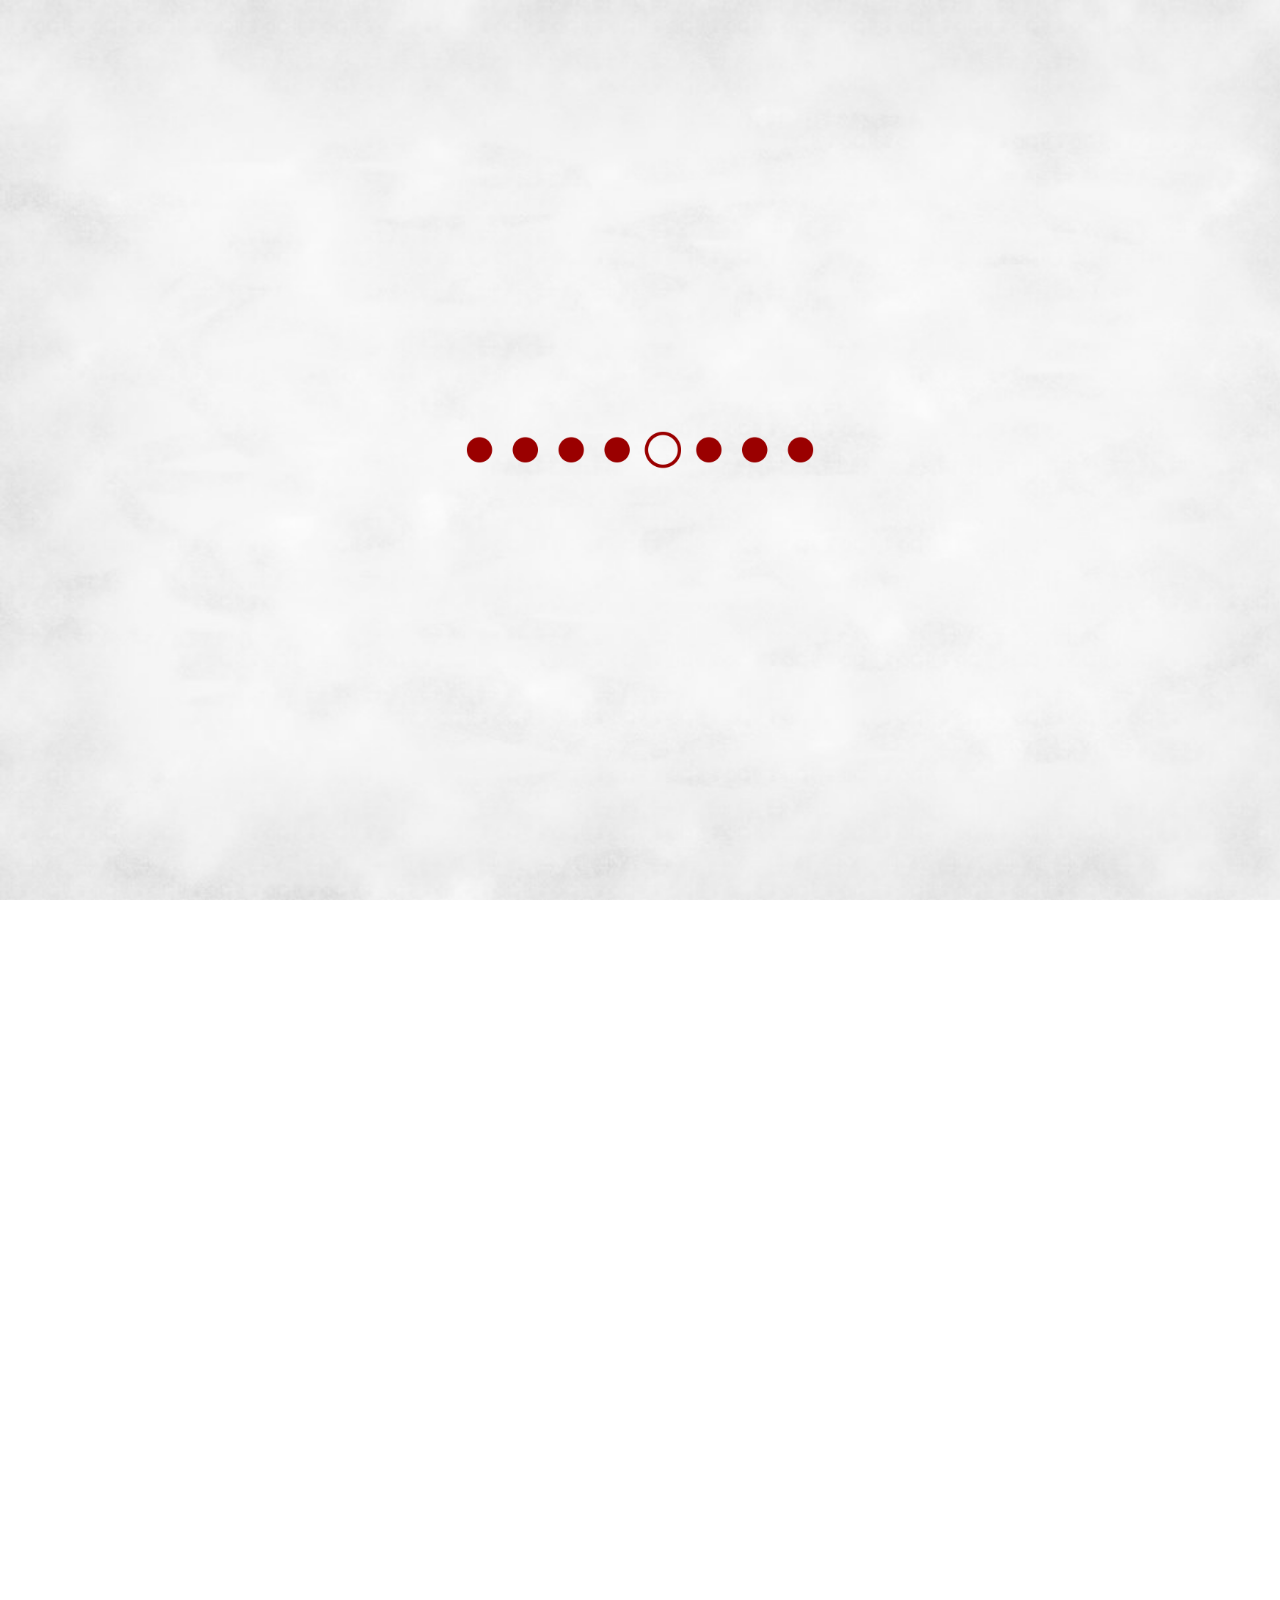
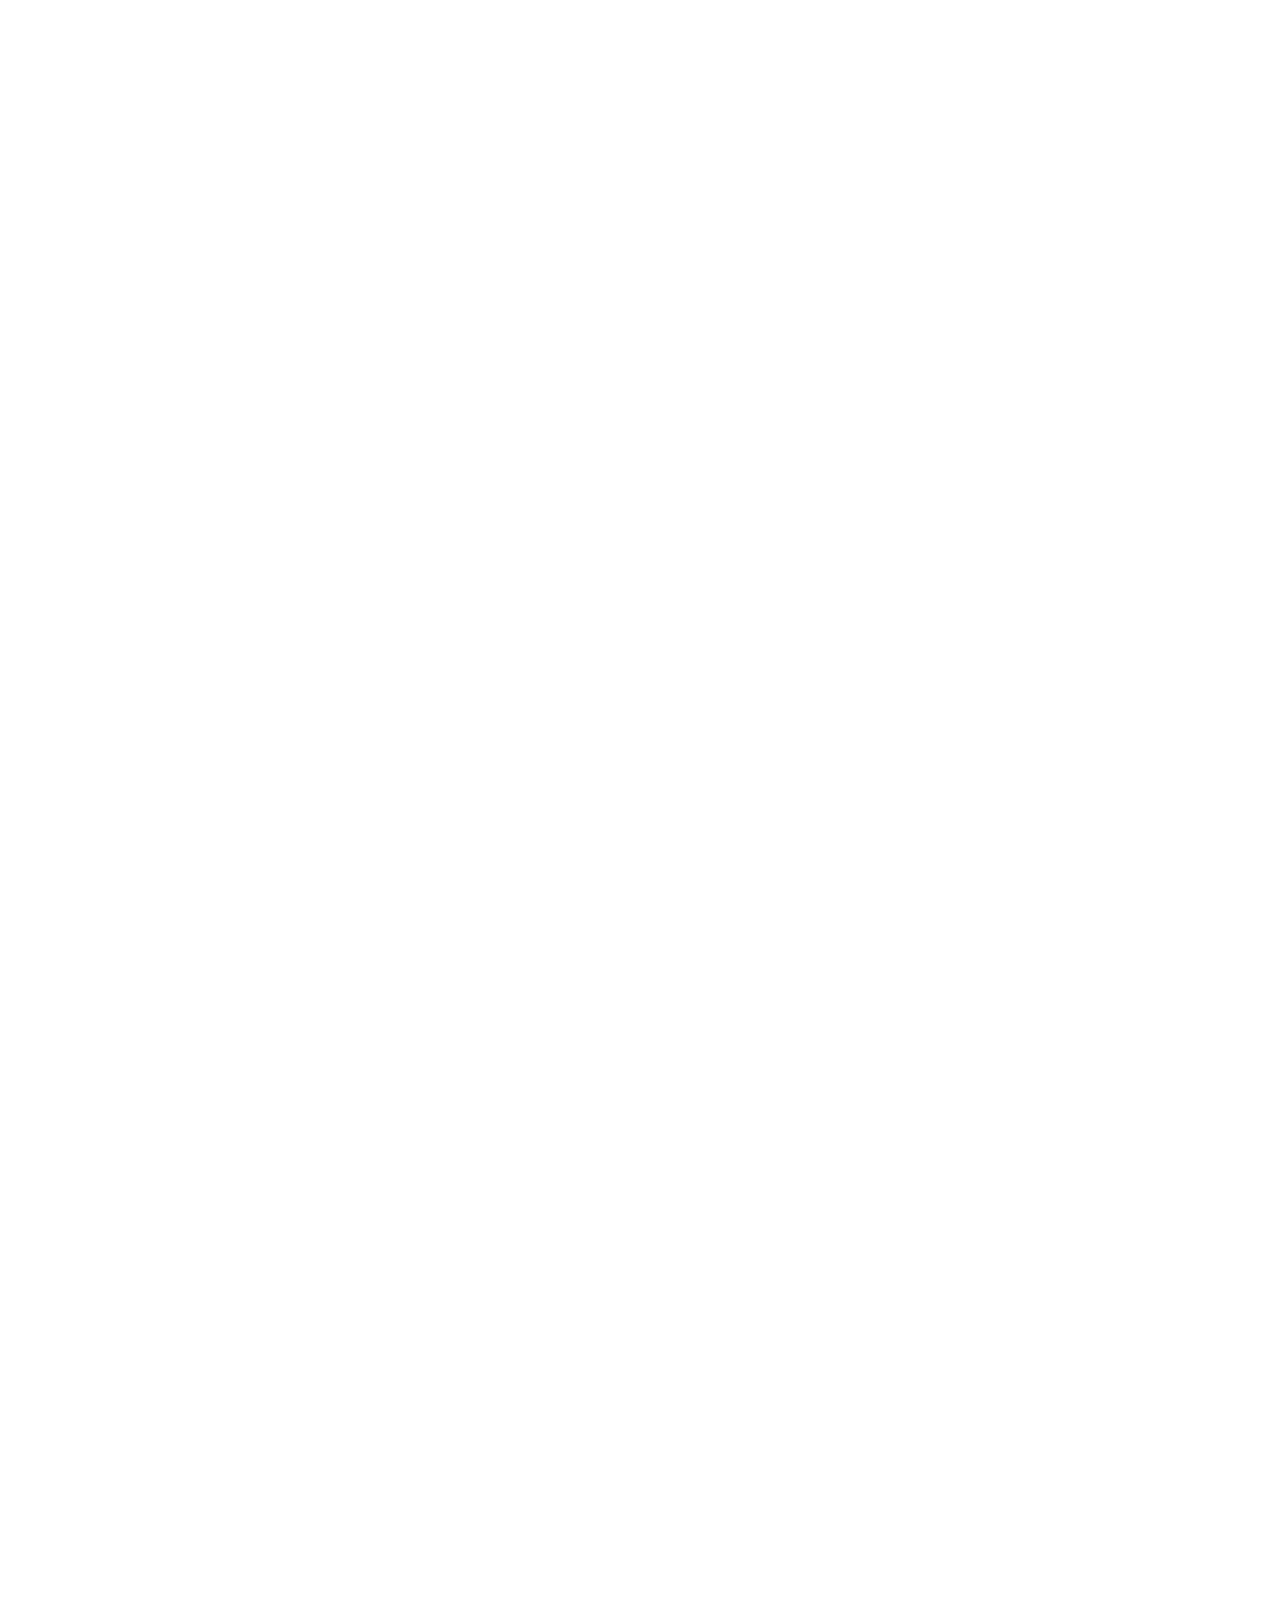
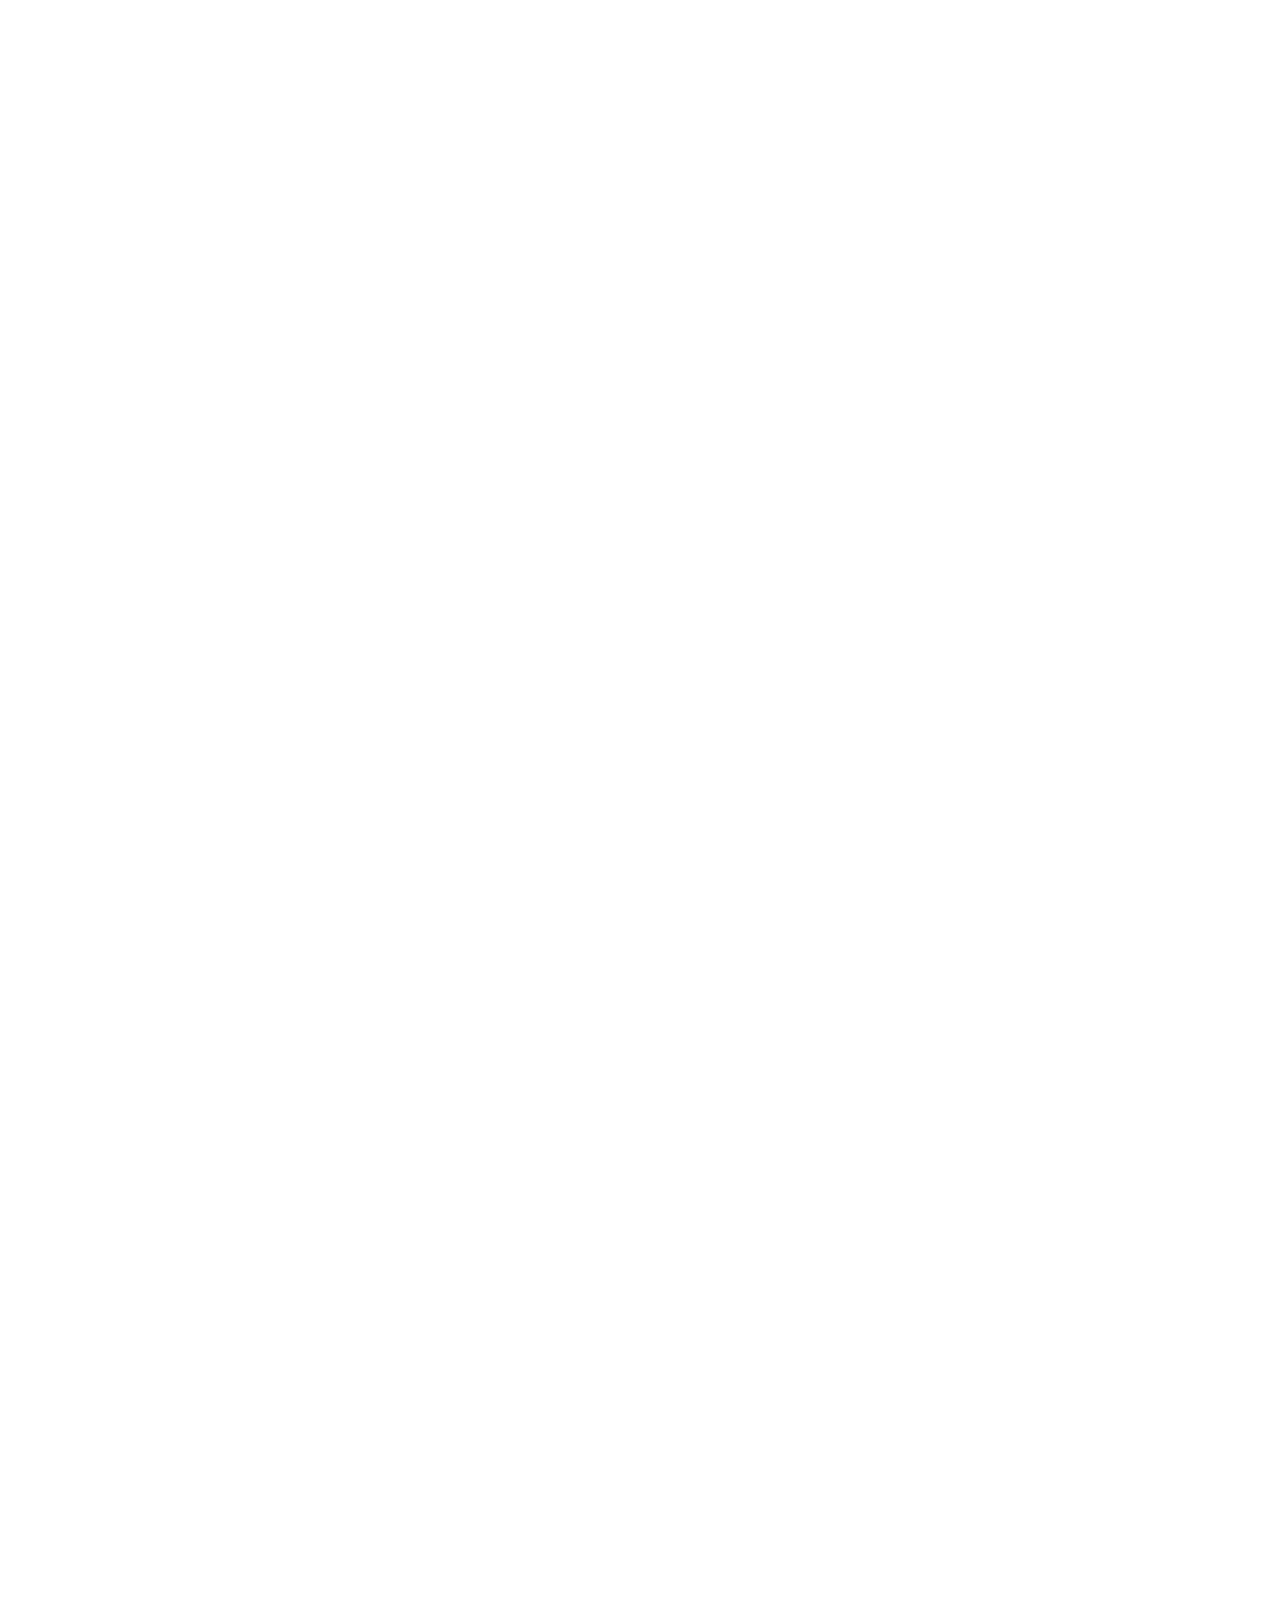
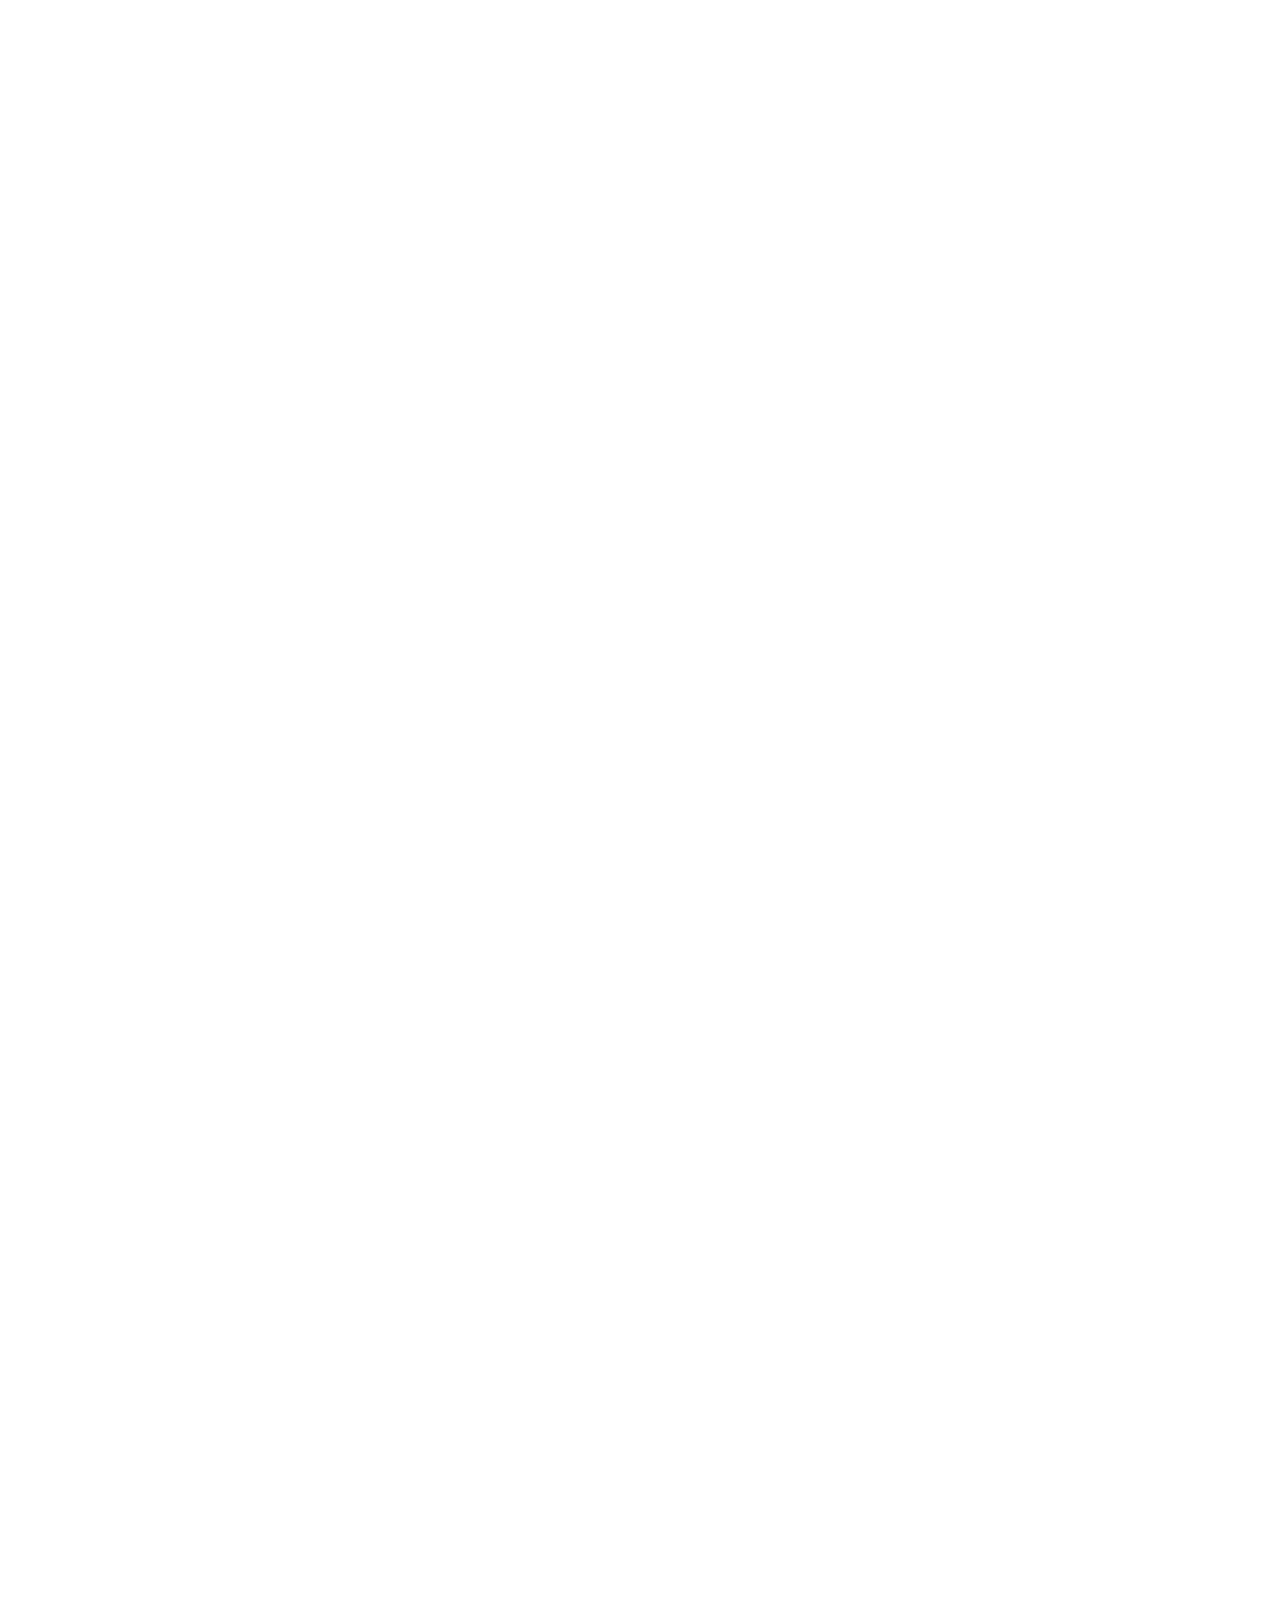
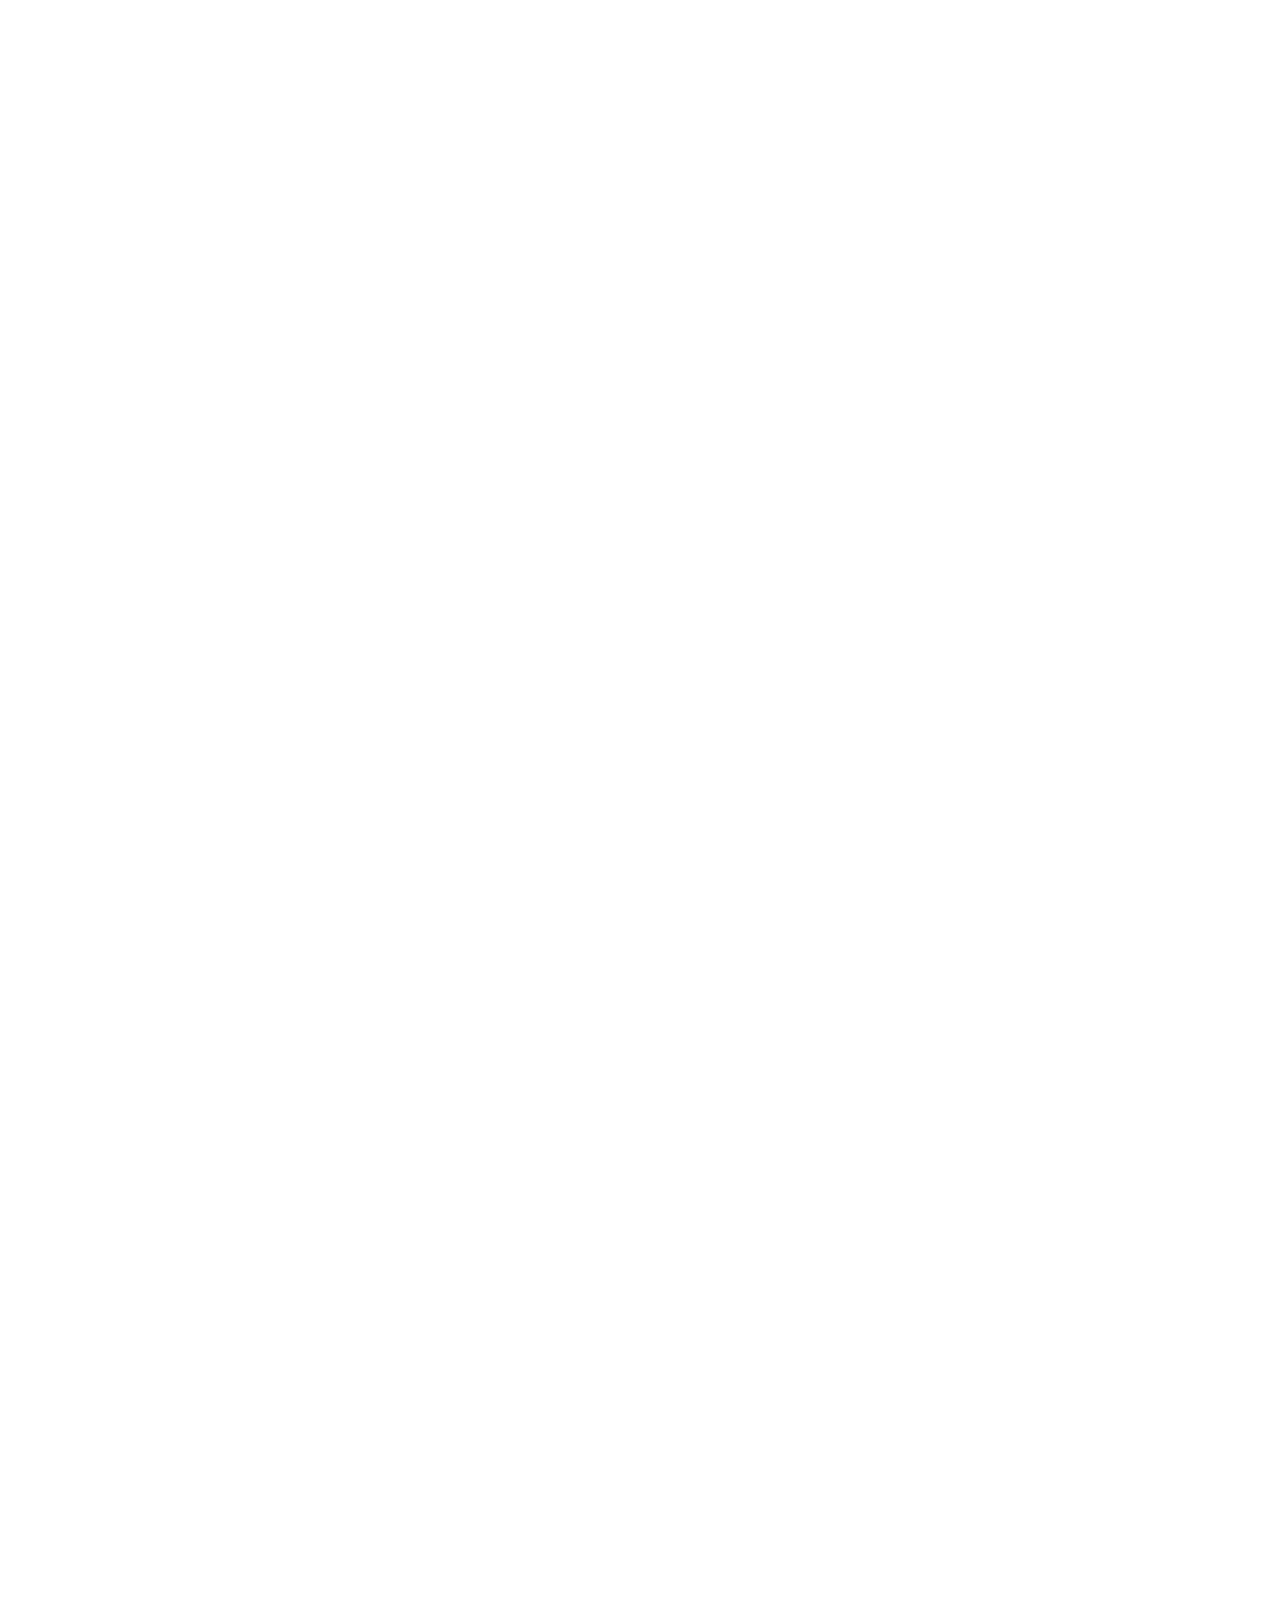
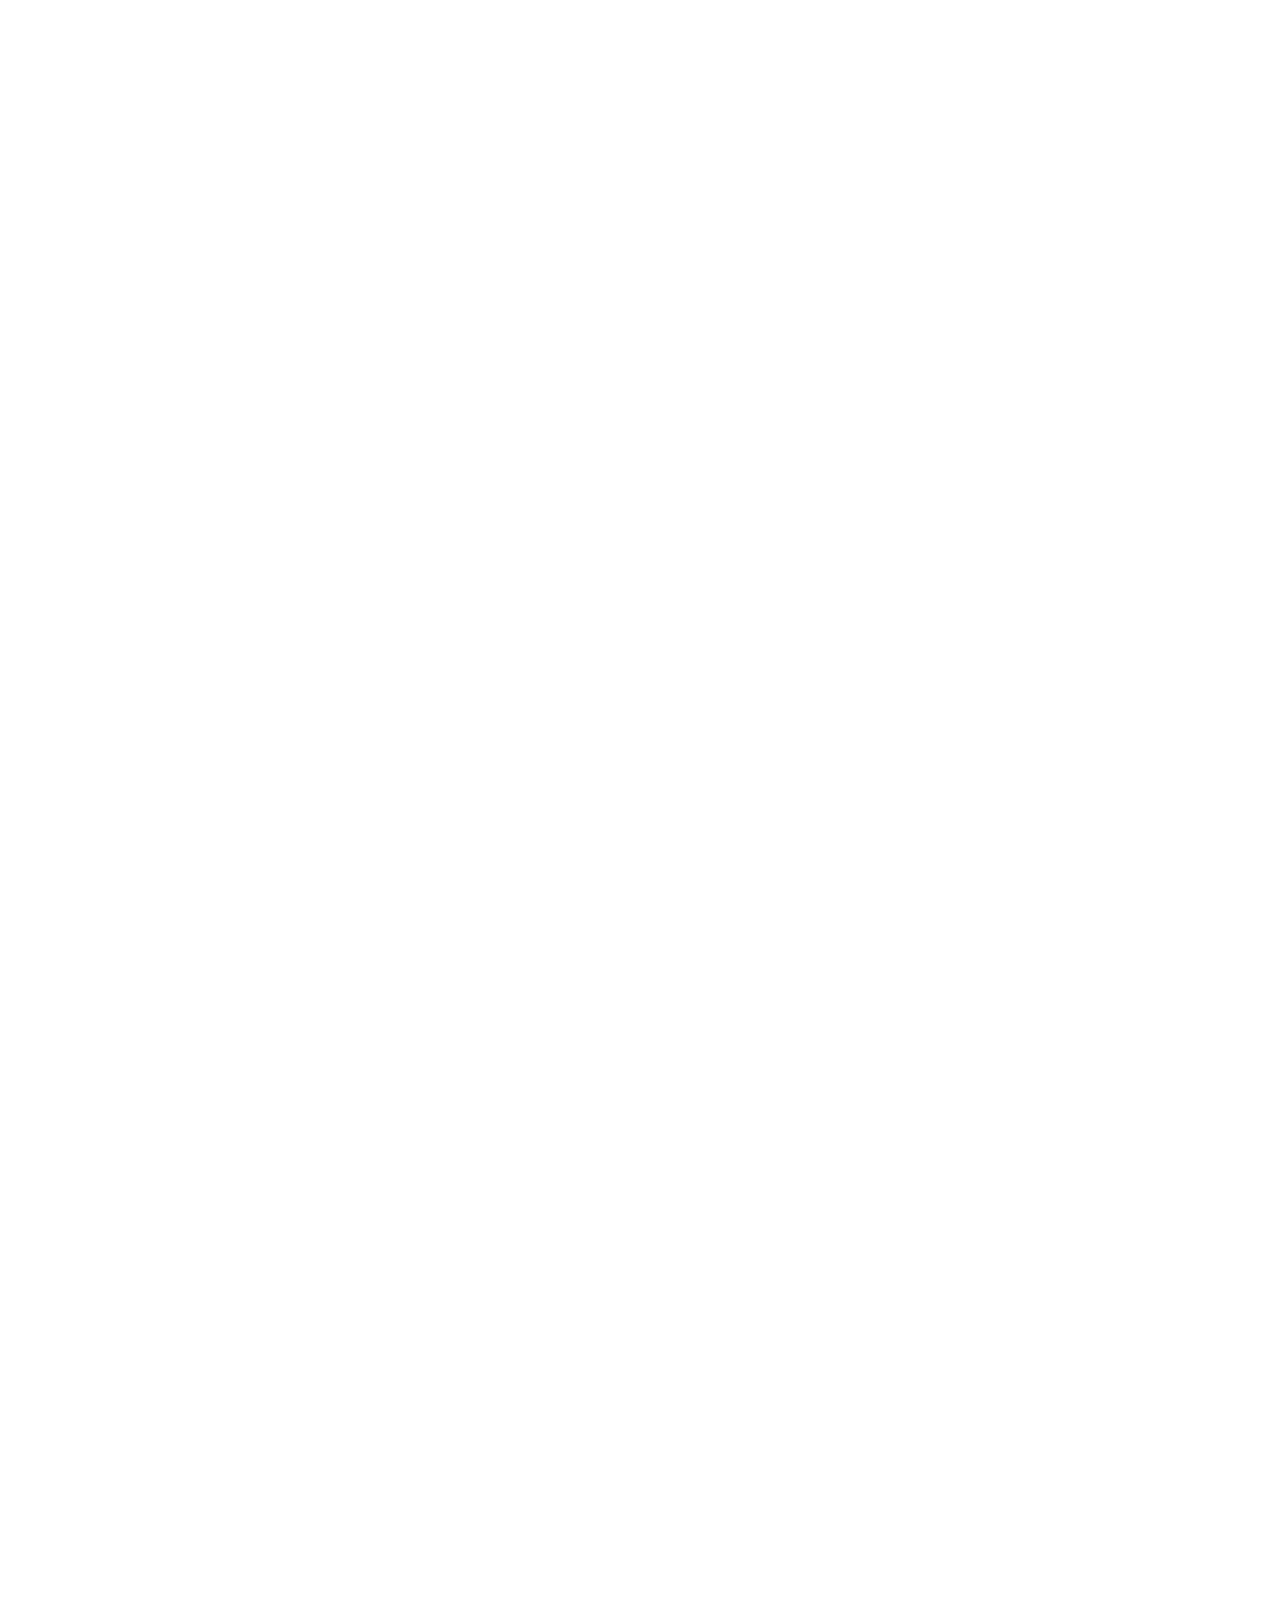
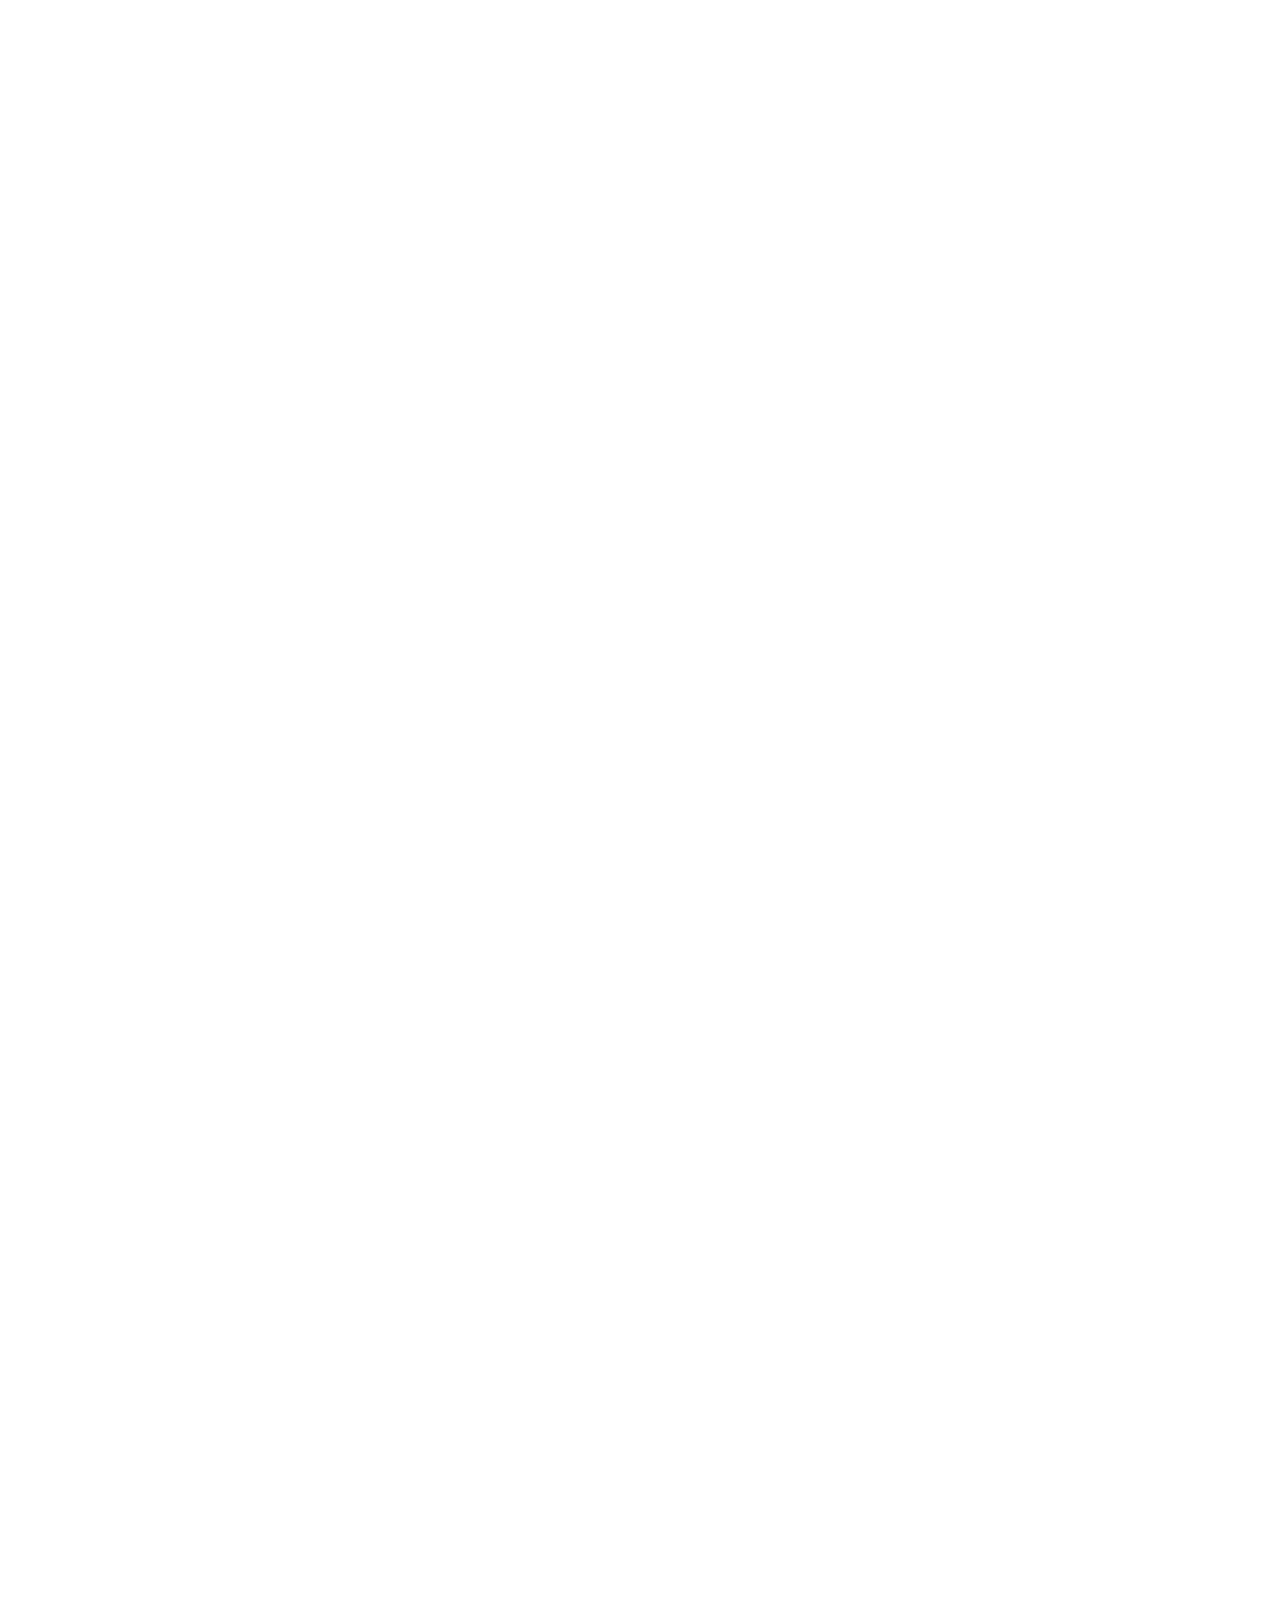
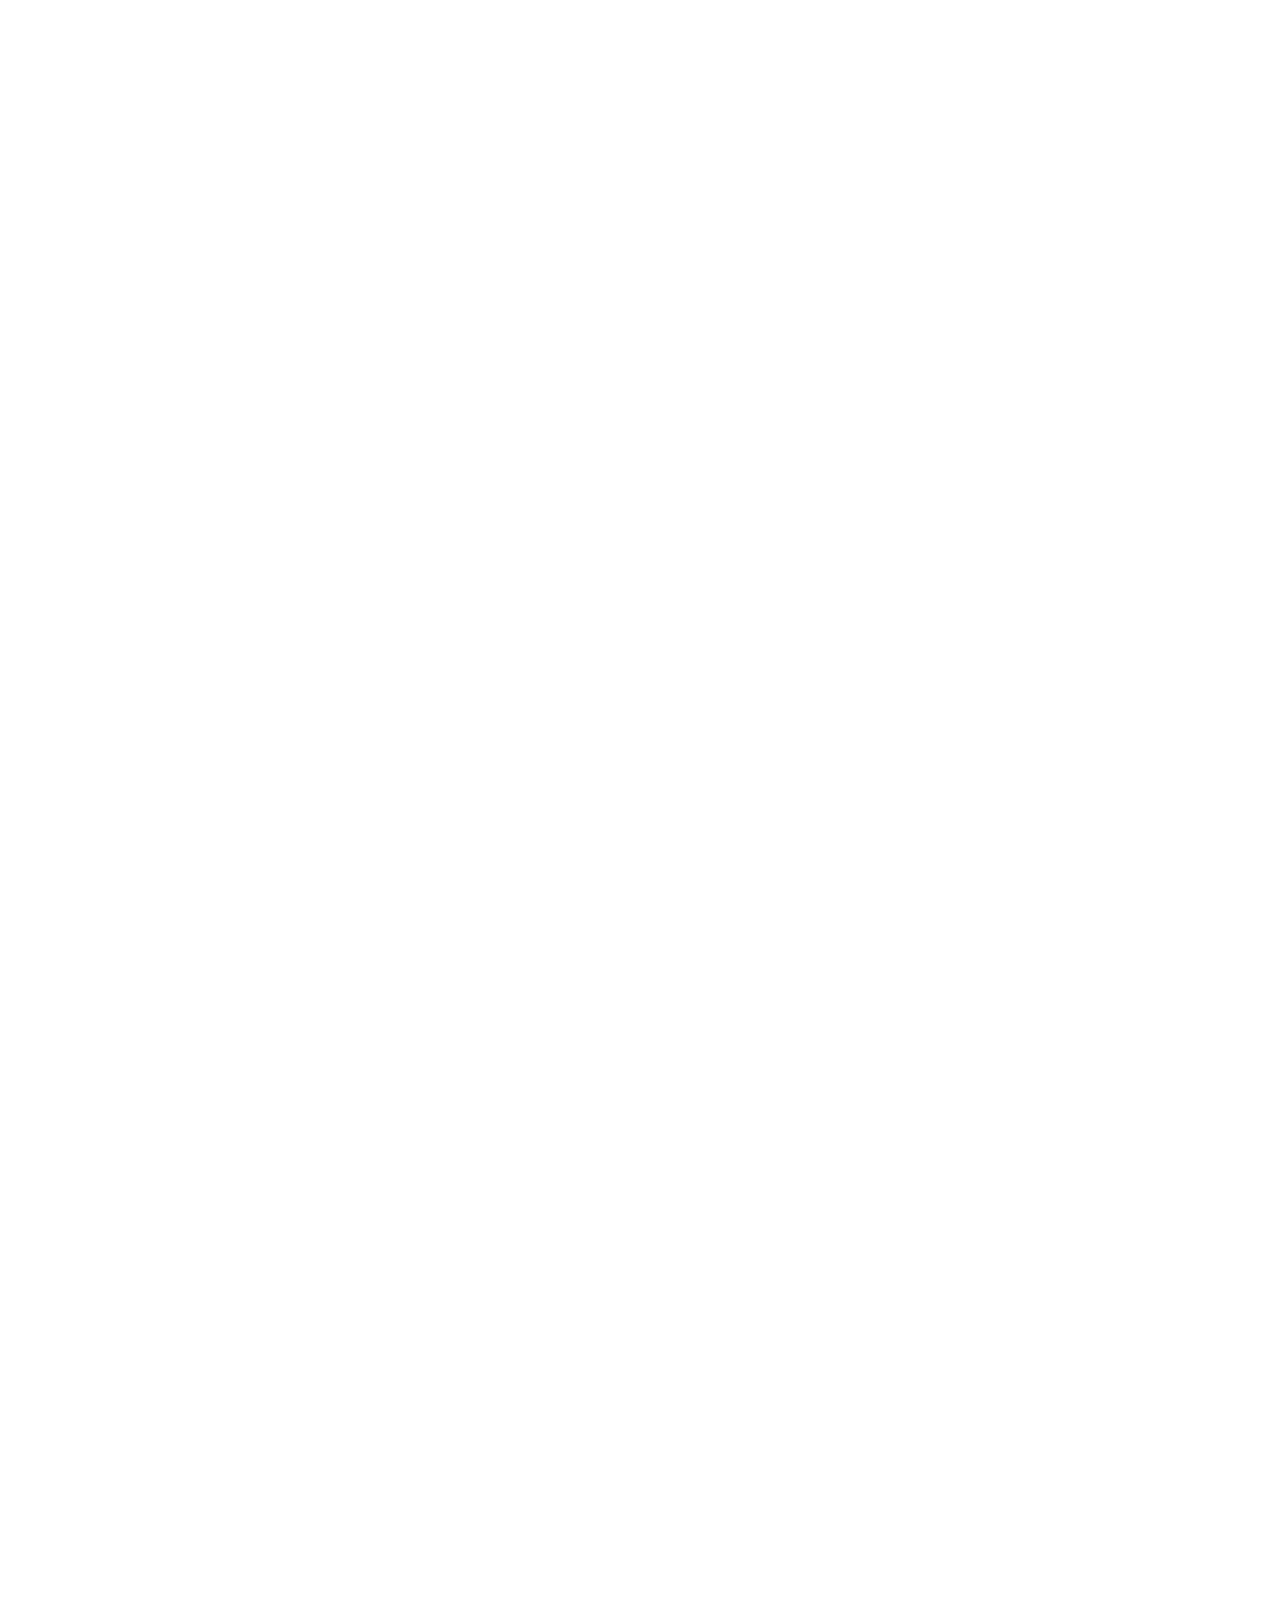
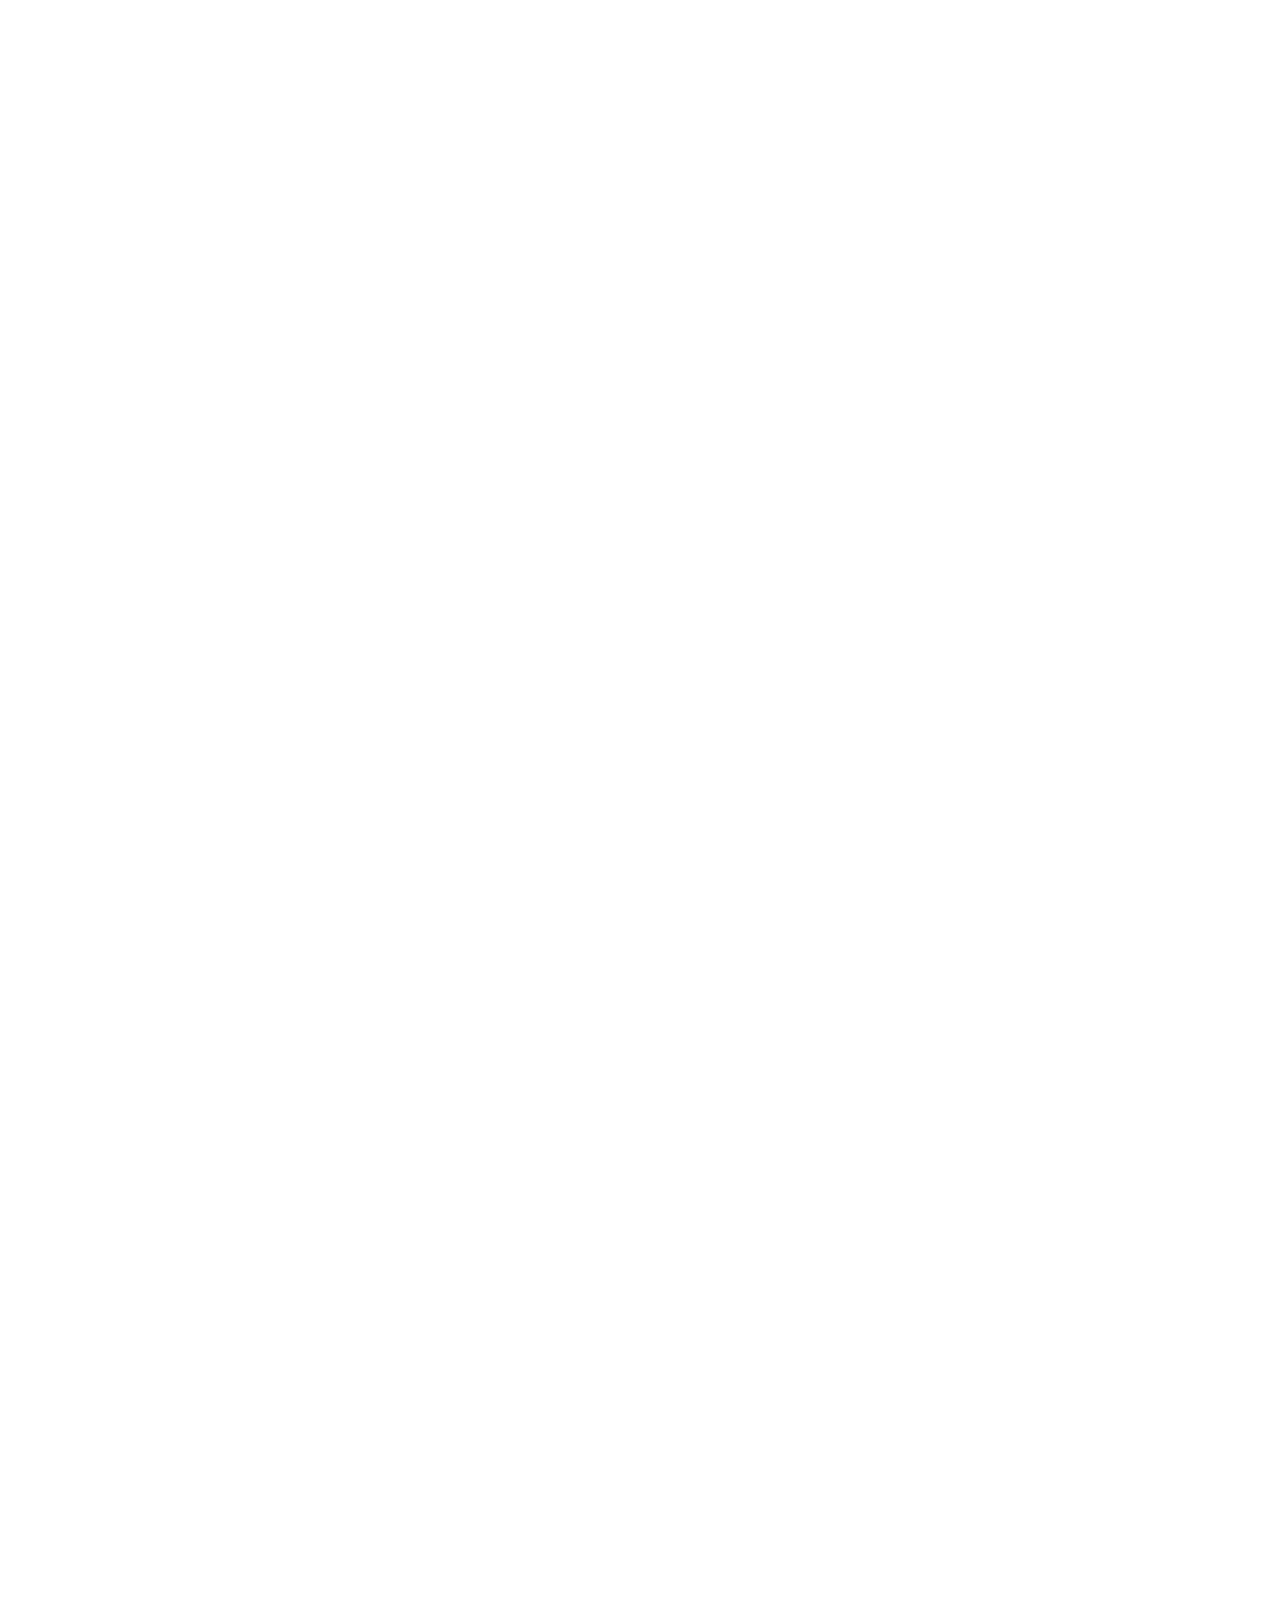
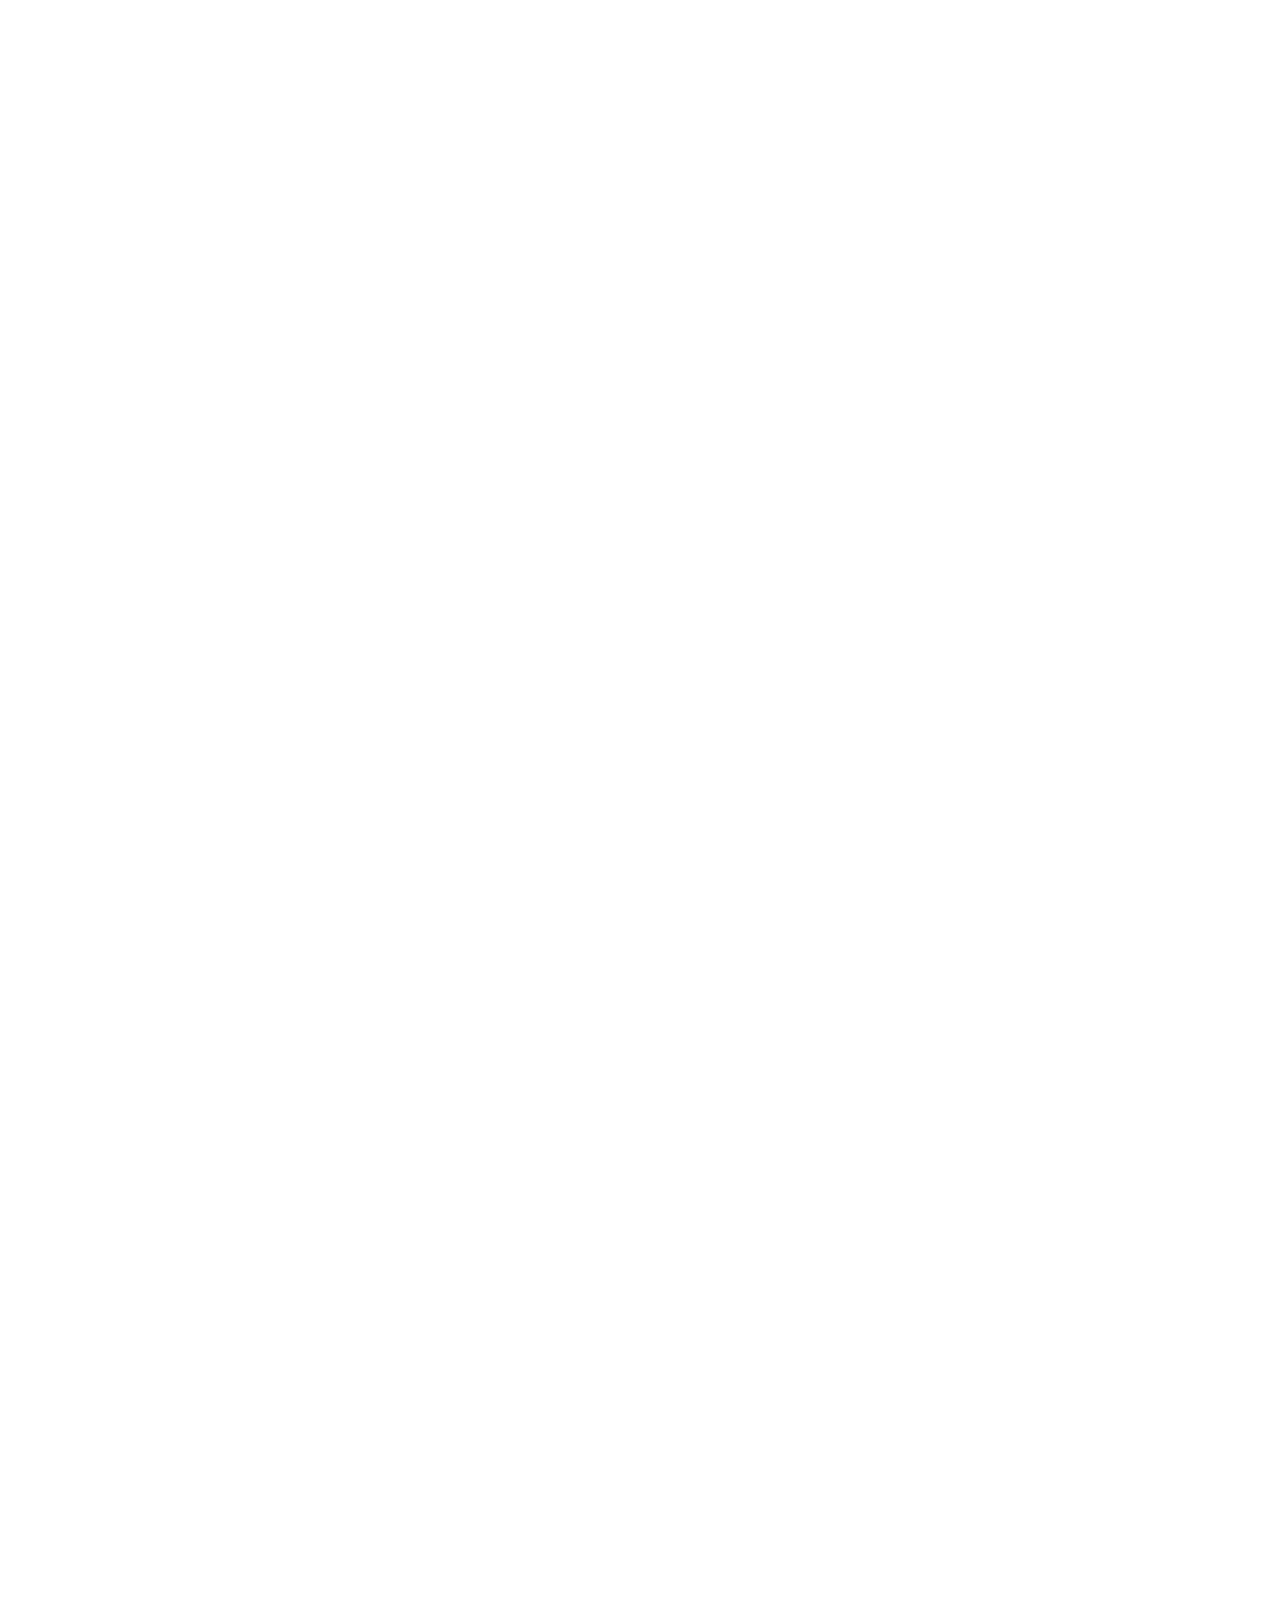
==== commit a9660f06: "beta v5.0.1" ====
--- a/voyage.html
+++ b/voyage.html
@@ -29,15 +29,15 @@
 
 <!-- PARALLAX BGs -->
 <div id="bannerBG" class="imgBG"></div>
-<div id="sierraLeoneParBG" class="imgBG"></div>
-<div id="sierraLeoneParFG" class="imgBG"></div>
-
-<div id="rioDeLaPlataParBG" class="imgBG"></div>
-<div id="rioDeLaPlataParFG" class="imgBG"></div>
-
-<div id="salvadorParBG" class="imgBG"></div>
-<!-- <div id="salvadorParMG" class="imgBG"></div> -->
-<div id="salvadorParFG" class="imgsidebarBG"></div>
+<div id="sierraLeoneParBG" class="imgBG"><img src="imgs/sierraleone-bg.jpg" alt=""></div>
+<div id="sierraLeoneParFG" class="imgBG"><img src="imgs/sierraleone-fg.png" alt=""></div>
+
+<div id="rioDeLaPlataParBG" class="imgBG"><img src="imgs/barcha-del-hercole-bg.jpg" alt=""></div>
+<div id="rioDeLaPlataParFG" class="imgBG"><img src="imgs/barcha-del-hercole-fg.png" alt=""></div>
+
+<div id="salvadorParBG" class="imgBG"><img src="imgs/salvador-bg.jpg" alt=""></div>
+<!-- <div id="salvadorParMG" class="imgBG"><img src="imgs/salvador-mg.jpg" alt=""></div> -->
+<div id="salvadorParFG" class="imgBG"><img src="imgs/salvador-mg2.png" alt=""></div>
 
 <div id='map'></div>
 
@@ -52,6 +52,8 @@
 	<aside id="nav">
 		<div id="mobileHeader">
 		<div id="compassButton"></div>
+		<h1>The Red Dragon</h1>
+		<a href="index.html" id="navB"></a>
 		<a href="index.html" id="navA"></a>
 		</div>
 		<div class="barContainer">
@@ -209,10 +211,10 @@
 		<section id="sierraLeone">
 
 			<div class="spacer100"></div>
-			<div class="spacer100 spaceCenter bigTitleBG">
-				<h2 class="bigTitle anyText" id="sierraLeoneTitle" style="transition: 1s;">Sierra Leone</h2>
-			</div>
-			<div class="spacer50"></div>
+			<div class="spacer100 spaceCenter bigTitleBG anyText">
+				<h2 class="bigTitle" id="sierraLeoneTitle" style="transition: 1s;">Sierra Leone</h2>
+			</div>
+			<div class="spacer100"></div>
 
 			<div class="spacer100 spaceRight">
 				<div id="sierraLeoneText" class="anyText bigStopText">
@@ -249,11 +251,11 @@
 		<section id="rioDeLaPlata">
 
 			<div class="spacer100"></div>
-			<div class="spacer100 spaceCenter">
-				<h2 class="bigTitle anyText" id="rioDeLaPlataTitle" style="transition: 1s;">Rio De La Plata</h2>
-			</div>
-
-			<div class="spacer50"></div>
+			<div class="spacer100 spaceCenter anyText">
+				<h2 class="bigTitle" id="rioDeLaPlataTitle" style="transition: 1s;">Rio De La Plata</h2>
+			</div>
+
+			<div class="spacer100"></div>
 
 
 			<div class="spacer100 spaceRight">
@@ -274,6 +276,7 @@
 				</div>
 			</div>
 			<div class="spacer100"></div>
+			<div id="rioDeLaPlataTrans"></div>
 
 		</section>
 
@@ -314,10 +317,10 @@
 
 		<section id="salvador">
 			<div class="spacer100"></div>
-			<div class="spacer100 spaceCenter">
-				<h2 class="bigTitle anyText" id="salvadorTitle" style="transition: 1s;">Salvador</h2>
-			</div>
-			<div class="spacer50"></div>
+			<div class="spacer100 spaceCenter anyText">
+				<h2 class="bigTitle" id="salvadorTitle" style="transition: 1s;">Salvador</h2>
+			</div>
+			<div class="spacer100"></div>
 
 
 			<div class="spacer100 spaceRight">
@@ -418,27 +421,28 @@
 			<div class="spacer50"></div>
 
 			<div id="credits" class="credits anyText spacer100 spaceCenter">
-						<div class="a">
+						<div>
 							<h2>Contributors</h2>
 						</div>
 
 						<div class="flexRow textArea">
 							<span>
 								<h3>Researchers</h3>
-								<p>Gabriel Rocha</p>
+								<p>Gabriel de Avilez Rocha</p>
+								<p>Eleanor Hubbard</p>
+								<p>Kara Schultz</p>
+								<p>David Wheat</p>
 								<p>Maggie McNulty</p>
-								<p></p>
-								<p></p>
 							</span>
-							<span>
+<!-- 							<span>
 								<h3>Artists</h3>
 								<p>Marissa Fu</p>
 								<p>Kaci Kwiatek</p>
 								<p></p>
 								<p></p>
 							</span>
-							<span>
-								<h3>Developers</h3>
+ -->							<span>
+								<h3>Creators</h3>
 								<p>Ben Rodia</p>
 								<p>Axel Mortimer</p>
 								<p>Stephen Gross</p>
@@ -1108,7 +1112,7 @@
 		            'line-join': 'round',
 		        },
 		        'paint': {
-		            'line-color': '#900000',
+		            'line-color': '#9A0000',
 		            'line-width': 5,
 		            'line-opacity': 0.9,
 		            'line-dasharray': [1, 2],
@@ -1127,7 +1131,7 @@
 		            'line-join': 'round',
 		        },
 		        'paint': {
-		            'line-color': '#900000',
+		            'line-color': '#9A0000',
 		            'line-width': 5,
 		            'line-opacity': 0.9,
 		            'line-dasharray': [1, 2],
@@ -1146,7 +1150,7 @@
 		            'line-join': 'round',
 		        },
 		        'paint': {
-		            'line-color': '#900000',
+		            'line-color': '#9A0000',
 		            'line-width': 5,
 		            'line-opacity': 0.9,
 		            'line-dasharray': [1, 2],
@@ -1165,7 +1169,7 @@
 		            'line-join': 'round',
 		        },
 		        'paint': {
-		            'line-color': '#900000',
+		            'line-color': '#9A0000',
 		            'line-width': 5,
 		            'line-opacity': 0.9,
 		            'line-dasharray': [1, 2],
@@ -1184,7 +1188,7 @@
 		            'line-join': 'round',
 		        },
 		        'paint': {
-		            'line-color': '#900000',
+		            'line-color': '#9A0000',
 		            'line-width': 5,
 		            'line-opacity': 0.9,
 		            'line-dasharray': [1, 2],
@@ -1203,7 +1207,7 @@
 		            'line-join': 'round',
 		        },
 		        'paint': {
-		            'line-color': '#900000',
+		            'line-color': '#9A0000',
 		            'line-width': 5,
 		            'line-opacity': 0.9,
 		            'line-dasharray': [1, 2],
@@ -1222,7 +1226,7 @@
 		            'line-join': 'round',
 		        },
 		        'paint': {
-		            'line-color': '#900000',
+		            'line-color': '#9A0000',
 		            'line-width': 5,
 		            'line-opacity': 0.9,
 		            'line-dasharray': [1, 2],
@@ -1241,15 +1245,13 @@
 		            'line-join': 'round',
 		        },
 		        'paint': {
-		            'line-color': '#900000',
+		            'line-color': '#9A0000',
 		            'line-width': 5,
 		            'line-opacity': 0.9,
 		            'line-dasharray': [1, 2],
 		            'line-blur': 1
 						}
 		    });
-    });
-});
 
 				// Allows global functions to run
 				isMapLoaded = true;
--- a/css/main-styles.css
+++ b/css/main-styles.css
@@ -595,6 +595,9 @@
 	filter: invert(.6);
 }
 */
+.redTheme #navA:hover {
+	background: url('../icons/logo-lr.svg');
+}
 
 
 #blendFix {
@@ -621,10 +624,11 @@
 }
 
 .rainier {
-	filter: brightness(0) invert(.4);
-	opacity: 1 !important;
+	/*filter: brightness(0) invert(.4);*/
+	background: url('../imgs/rain2.gif') !important;
+	opacity: .5 !important;
 	transform-origin: 50% 50%;
-	transform: rotateZ(20deg) scale(1.8);
+	/*transform: rotateZ(20deg) scale(1.8);*/
 }
 
 
@@ -711,6 +715,14 @@
 	/*border-bottom: none;*/
 }
 
+.bigStopText .arrowLink {
+	width: 12rem;
+	/*padding-left: 2rem;*/
+}
+.bigStopText .arrowLink:hover {
+	color: #f23535;
+	cursor: pointer;
+}
 .bigStopHover h2 {
 	color: #f23535 !important;
 	text-shadow: 0 0 5px (0,0,0,.5);
@@ -744,9 +756,11 @@
 
 .imgBG {
 	position: fixed;
-	top: 0;
+	bottom: 0;
 	left: 0;
+	/*min-width: 100%;*/
 	width: 100%;
+	/*min-height: 100%;*/
 	height: 100%;
 	z-index: -5;
 	background-size: cover;
@@ -757,7 +771,9 @@
 	transition: opacity 1s;
 	will-change: transform;
 }
-
+.imgBG img {
+	height: 100vh;
+}
 #paperBG {
 	background: url('../imgs/paper-bg.jpg');
 	background-size: cover;
@@ -775,72 +791,40 @@
 
 
 #sierraLeoneParBG {
-	background: url('../imgs/sierraleone-bg.jpg');
-	background-size: cover;
-	background-position: center;
-	width: 150vw;
-	left: -20vw;
+	left: -50vw;
+	min-width: 180vw;
 	z-index: -6;
-	filter: invert(1) saturate(0);
 }
 
 #sierraLeoneParFG {
-	background: url('../imgs/sierraleone-fg.png');
-	background-repeat: no-repeat;
-	background-size: cover;
-	background-position: center;
-	width: 130vw;
-	left: -30vw;
+	left: -70vw;
+	bottom: 0;
 	z-index: -1;
-	filter: saturate(0);
-	/*filter: contrast(2);*/
 }
 
 
 #rioDeLaPlataParBG {
-	background: url('../imgs/barcha-del-hercole-bg.jpg');
-	background-size: cover;
-	background-position: center;
-	width: 150vw;
-	left: 0vw;
+	left: -10vw;
 	z-index: -7;
-	filter: invert(1) saturate(0);
-}
-
+}
+#rioDeLaPlataParBG img {
+	min-width: 180vw;
+}
 #rioDeLaPlataParFG {
-	background: url('../imgs/barcha-del-hercole-fg.png');
-	background-repeat: no-repeat;
-	background-size: cover;
-	background-position: center;
-	width: 100vw;
+	min-width: 200vw;
 	left: -50vw;
 	z-index: -6;
-	/*filter: contrast(1.3);*/
 }
 
 #salvadorParBG {
-	background: url('../imgs/salvador-bg.jpg');
-	background-size: cover;
-	background-position: center;
-	width: 150vw;
-	left: -50vw;
+	min-width: 200vw;
+	left: -20vw;
 	z-index: -8;
-	filter: saturate(0);
-	/*filter: invert(1);*/
 }
 #salvadorParFG {
-	background: url('../imgs/salvador-mg3.png');
-	background-repeat: no-repeat;
-	background-size: cover;
-	background-position: center;
-	width: 150vw;
-	/*height: 130%;*/
-	left: -70vw;
-	transform-origin: 50% 50%;
-	/*transform: translateY(50%); */
+	min-width: 200vw;
+	left: -40vw;
 	z-index: -6;
-	filter: saturate(0);
-	/*filter: contrast(2);*/
 }
 
 .bigParaShowBG {
@@ -872,8 +856,6 @@
 	font-size: 1.5rem;
 	color: #fffcfc;
 
-	opacity: 0;
-	pointer-events: none;
 	z-index: 2;
 	transition: .6s .3s;
 	
@@ -953,7 +935,7 @@
 	z-index: -5;
 }
 #shipBG {
-	background: url('../imgs/ship-bg.png');
+	background: url('../imgs/ship-bg2.png');
 	background-size: cover;
 	background-position: center;
 	width: 120vw;
@@ -979,6 +961,9 @@
 	transition: opacity 0s;
 }
 
+#mobileHeader h1 {
+	display: none;
+}
 
 #homeNav {
 	position: fixed;
@@ -999,7 +984,7 @@
 */	/*width: 10rem;*/
 }
 
-#navA {
+#navA,#navB {
 	width: 8rem;
 	height: 12rem;
 	background: url('../icons/logo-white.svg');
@@ -1018,6 +1003,16 @@
 	background-position: center;
 	background-repeat: no-repeat;
 
+}
+
+#navB {
+	opacity: 0;
+	pointer-events: none;
+	background: url('../icons/logo-red.svg');
+	z-index: 200;
+}
+#navB:hover {
+	background: url('../icons/logo-lr.svg');
 }
 
 
@@ -1136,11 +1131,15 @@
 	display: flex;
 	flex-flow: row-reverse nowrap;
 	justify-content: space-between;
+	align-items: center;
 	width: 100%;
 	/*height: 10rem;*/
 	box-sizing: border-box;
 }
-
+#mobileHeader h1 {
+	display: block;
+
+}
 #nav {
 	width: 100%;
 	height: 5rem;
@@ -1161,9 +1160,11 @@
 }
 
 #navA {
-	width: 5.5rem;
+	width: 6rem;
+	min-width: 6rem;
 	height: 4rem;
 	background: url('../icons/logoImg-white.svg');
+	background-repeat: no-repeat;
 
 	position: relative;
 	top: 0rem;
@@ -1172,11 +1173,19 @@
 
 #navA:hover {
  	background: url('../icons/logoImg-gray.svg');
-}
-
+	background-repeat: no-repeat;
+	cursor: pointer;
+}
+
+#navB {
+	display: none !important;
+	opacity: 0;
+	pointer-events: none;
+}
 #mobileHeader img {
 	max-height: 4rem;
-	max-width: 4rem;
+	width: 6rem;
+	min-width: 6rem;
 }
 #nav h1 {
 	margin-top: 1rem;
@@ -1190,11 +1199,28 @@
 	cursor: pointer;
 	height: 4rem;
 	width: 4rem;
+	min-width: 4rem;
 	background: url('../icons/compass-white.svg');
 	background-size: cover;
 	transition: transform .3s;
 }
 
+#compassButton:hover {
+	background: url('../icons/compass-hover.svg');
+}
+
+#mobileHeader h1 {
+	margin: 0 .5rem 0 0;
+	overflow: visible;
+	text-align: center; 
+	width: 60%; 
+	height: 1rem;
+	transition: .2s;
+	font-size: 2.5rem;
+}
+#mobileHeader h1:hover {
+	color: #fffcfc;
+}
 
 .barContainer, #homeLinks {
 	width: 100%;
@@ -1212,9 +1238,18 @@
 #homeLinks {
 	flex-flow: column nowrap;
 	justify-content: center;
-}
-
-
+	align-items: center;
+	/*transform: scale(2);*/
+	overflow: hidden;
+}
+
+#homeLinks a {
+	pointer-events: all;
+	font-size: 3em;
+	width: auto;
+	height: auto;
+	padding: 2rem; 
+}
 #sideBar a .title {
 	color: #fffcfc;
 	opacity: 1;
@@ -1237,7 +1272,9 @@
 	background-repeat: no-repeat;
 }
 
-
+.activeCompass:hover {
+	background: url('../icons/compass-white.svg') !important;
+}
 /* MAIN */
 
 #titleCard {
@@ -1247,10 +1284,9 @@
 #titleH {
 	margin-top: 0;
 	margin-bottom: .5rem;
-	font-size: 20vw;
+	font-size: 18vw;
 	position: relative;
 }
-
 /* SECTION */
 
 
--- a/css/anims.css
+++ b/css/anims.css
@@ -6,7 +6,7 @@
 #loading {
     display: flex;
     justify-content: center;
-    align-items: flex-end;
+    align-items: center;
     position: fixed;
     top: 0;
     left: 0;
@@ -200,7 +200,7 @@
 */}
 
 .storm2 {
-	filter: brightness(.6) invert(0) saturate(0);
+	/*filter: brightness(.6) invert(0) saturate(0);*/
 
 	-webkit-animation-name: stormTwo;
 	-o-animation-name: stormTwo;
@@ -210,22 +210,22 @@
 	-o-animation-duration: 13s;
 	animation-duration: 13s;
 
-	-webkit-animation-delay: 5s;
-	-o-animation-delay: 5s;
-	animation-delay: 5s;
+	-webkit-animation-delay: 2s;
+	-o-animation-delay: 2s;
+	animation-delay: 2s;
 
 	animation-iteration-count: infinite;
 }
 
 
 @keyframes stormTwo {
-	0% {filter: brightness(.6) invert(0) saturate(0);}
-	1% {filter: brightness(0) invert(1) saturate(0);}
-	3% {filter: brightness(.6) invert(0) saturate(0);}
-	30% {filter: brightness(.6)invert(0) saturate(0);}
-	32% {filter: brightness(0) invert(.9) saturate(0);}
-	35% {filter: brightness(0) invert(.9) saturate(0);}
-	38% {filter: brightness(.6) invert(.5) saturate(0);}
-	40% {filter: brightness(0) invert(1) saturate(0);}
-	41% {filter: brightness(.6) invert(0) saturate(0);}
-}
+	0% {filter: brightness(1);}
+	1% {filter: brightness(5);}
+	3% {filter: brightness(1);}
+	30% {filter: brightness(1);}
+	32% {filter: brightness(5);}
+	35% {filter: brightness(5);}
+	38% {filter: brightness(1);}
+	40% {filter: brightness(6);}
+	41% {filter: brightness(1);}
+}
